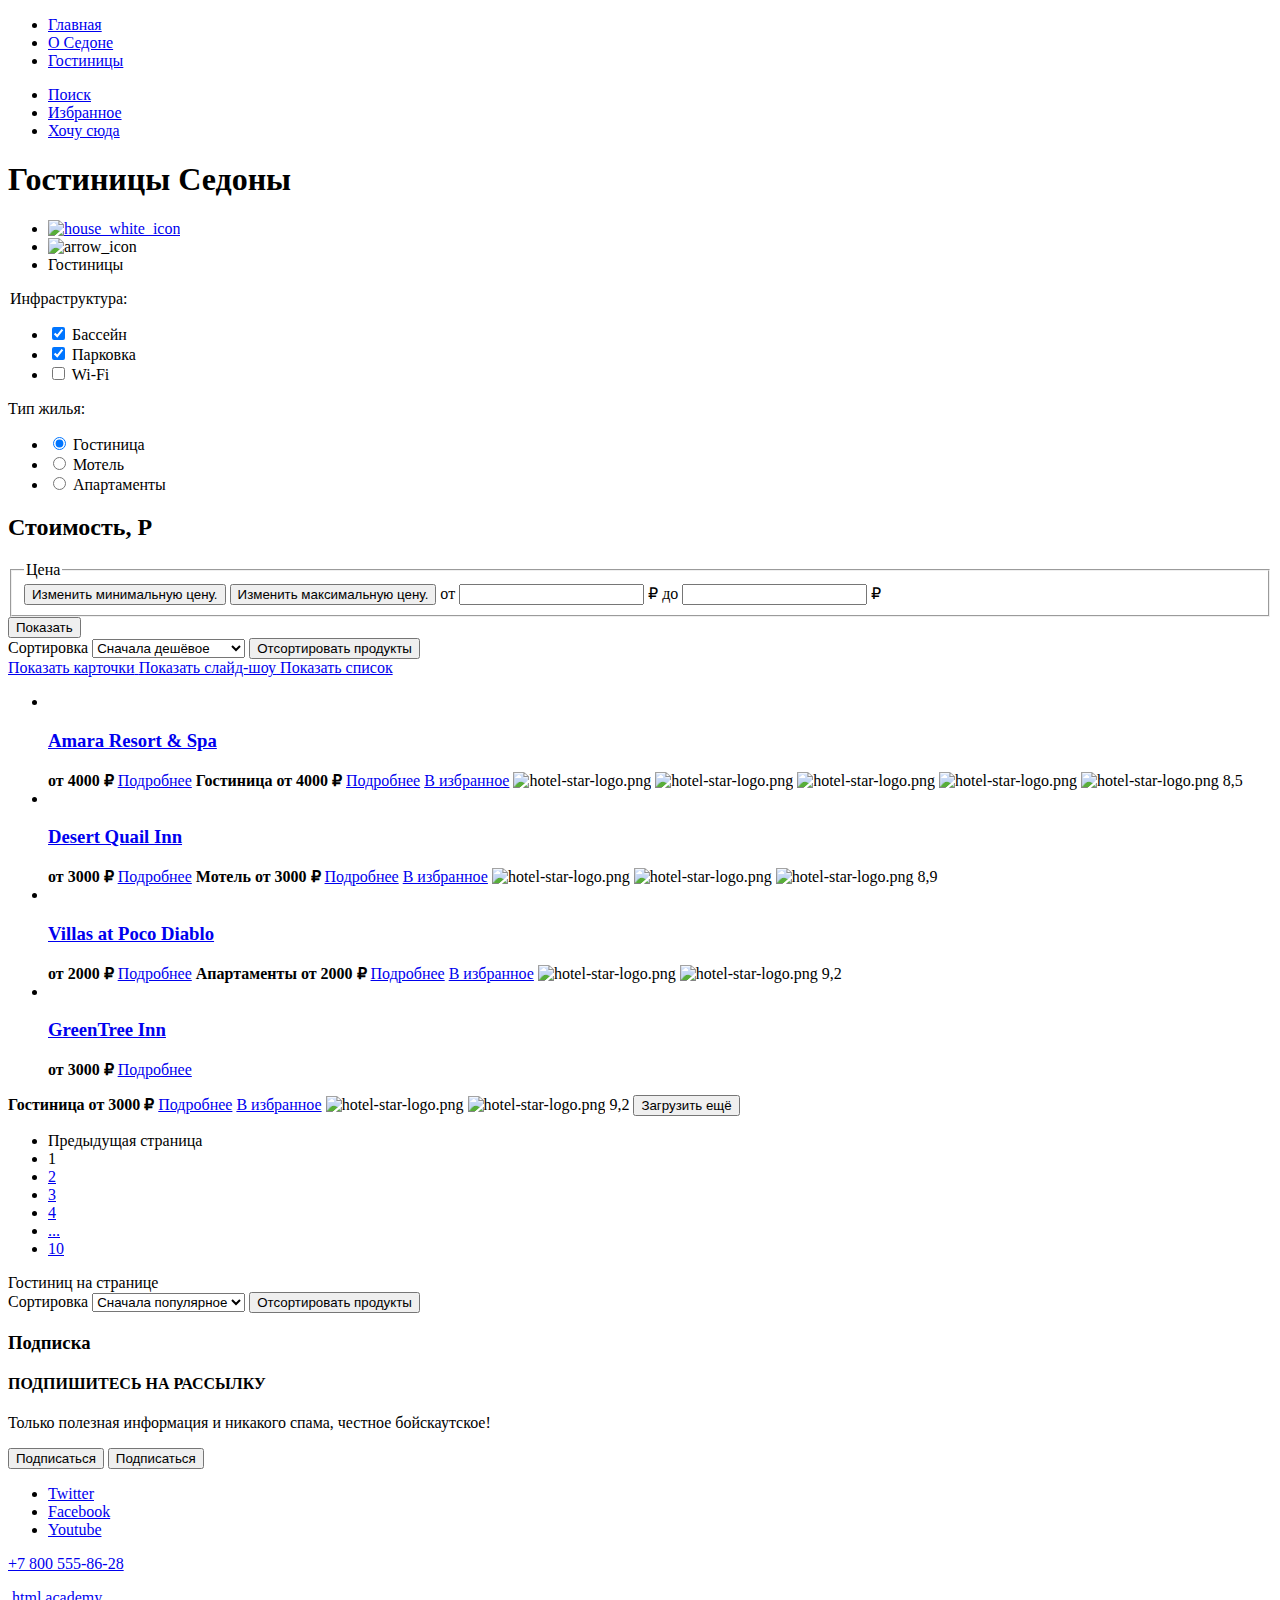
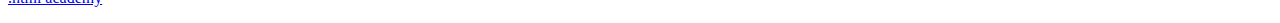
==== Catalog.html @ dd80fff0 "Update Catalog.html" ====
<!DOCTYPE html>
<html lang="ru">
  <head>
    <meta charset="utf-8">
    <title>Седона - гостиницы</title>
  </head>
  
  <body>
    <header class="page-header">
      <nav class="navigation">
        <ul class="navigation list">
          <li class="navigation-item">
            <a class="navigation-link" href="main-sedona.html">Главная</a>
          </li>
          <li class="navigation-item">
            <a class="navigation-link" href="about-sedona.html">О Седоне</a>
          </li>
          <li class="navigation-item">
            <a class="navigation-link" href="hotels-sedona.html">Гостиницы</a>
          </li>
        </ul>
        <ul class="navigation list for user">
          <li class="navigation-item">
            <a class="navigation-link" href="#"><span class="visually-hidden"></span>Поиск</a>
          </li>
          <li class="navigation-item">
            <a class="navigation-link" href="#"><span class="visually-hidden"></span>Избранное</a>
          </li>
          <li class="navigation-item">
            <a class="navigation-link" href="#">Хочу сюда</a>
          </li>
        </ul>
      </nav>
    </header>  
  <main class="main-inner">
      <header class="inner-header">
        <h1 class="inner-header-title">Гостиницы Седоны</h1>
        <ul class="breadcrumbs">
          <li class="breadcrumbs-item">
            <a class="navigation-link" href="index.html"><img class="logo" scr="" alt="house_white_icon"></a>
            <li>
              <img class="logo" scr="" alt="arrow_icon">
            </li>
          </li>
          <li class="breadcrumbs-item">
            <a class="breadcrumbs-link">Гостиницы</a>
          </li>
        </ul>   
          <legend class="catalog-filter-title">Инфраструктура:</legend>
          <ul class="catalog-filter-list">
            <li class="catalog-filter-item">
              <label class="control">
                <input class="visually-hidden control-input" type="checkbox" name="swimming-pool" checked>
                <span class="control-mark"></span>
            <span class="control-label">Бассейн</span>
              </label>
            </li>
            <li class="catalog-filter-item">
              <label class="control">
                <input class="visually-hidden control-input" type="checkbox" name="parking" checked>
                <span class="control-mark"></span>
            <span class="control-label">Парковка</span>
              </label>
            </li>
            <li class="catalog-filter-item">
              <label class="control">
                <input class="visually-hidden control-input" type="checkbox" name="wi-fi" >
                <span class="control-mark"></span>
            <span class="control-label">Wi-Fi</span>
              </label>
            </li>
            </ul>
          <section class="catalog-filter-title">Тип жилья:</legend>
          <ul class="catalog-filter-list">
            <li class="catalog-filter-item">
              <label class="control">
                <input class="visually-hidden control-input" type="radio" name="product-group" value="hotel" checked>
                <span class="control-mark"></span>
            <span class="control-label">Гостиница</span>
              </label>
            </li>
            <li class="catalog-filter-item">
              <label class="control">
                <input class="visually-hidden control-input" type="radio" name="product-group" value="motel" >
                <span class="control-mark"></span>
            <span class="control-label">Мотель</span>
              </label>
            </li>
            <li class="catalog-filter-item">
              <label class="control">
                <input class="visually-hidden control-input" type="radio" name="product-group" value="apartments">
                <span class="control-mark"></span>
            <span class="control-label">Апартаменты</span>
              </label>
            </li>
          </ul>
          <section class="catalog-hotels">
            <h2 class="catalog-filter-cost">Стоимость, Р</h2>
            <form class="catalog-filter" action="https://echo.htmlacademy.ru/" method="get">
              <fieldset class="catalog-filter-group">
                <legend class="catalog-filter-title">Цена</legend>
                <button class="range-toggle toggle-min" type="button">
                  <span class="visually-hidden">Изменить минимальную цену.</span>
                </button>
                <button class="range-toggle toggle-max" type="button">
                  <span class="visually-hidden">Изменить максимальную цену.</span>
                </button>
                <label class="catalog-filter-label">
                  от <input class="catalog-filter-input" type="number" name="min-price"> ₽
                </label>
                <label class="catalog-filter-label">
                  до <input class="catalog-filter-input" type="number" name="max-price"> ₽
                </label>
              </section>
              <button class="button" type="submit">Показать</button>
            </form>
            <form class="sorting-type">
              <label class="visually-hidden" for="sorting">Сортировка</label>
              <select class="select-control" id="sorting" name="sorting">
                <option value="cheap">Сначала дешёвое</option>
                <option value="popular">Сначала популярное</option>
                <option value="expensive">Сначала дорогое</option>
              </select>
              <button class="visually-hidden" type="submit">Отсортировать продукты</button>
            </form>
            <a class="button" href="#">
              <span class="visually-hidden">Показать карточки</span>
            </a>
            <a class="button" href="#">
              <span class="visually-hidden">Показать слайд-шоу</span>
            </a>
            <a class="button" href="#">
              <span class="visually-hidden">Показать список</span>
            </a>
            <ul class="hotels-list">
              <li class="hotels-card">
                <a class="hotels-card-link" href="#">
                  <img class="hotels-card-image" src="" alt="">
                  <h3 class="hotels-card-title">Amara Resort & Spa</h3>
                </a>
                <b class="hotels-card-price">от 4000 ₽</b>
                <a class="hotels-card-button button" href="#">Подробнее</a>
                <b class="hotels-id">Гостиница</b>
                <b class="hotels-card-price">от 4000 ₽</b>
                <a class="hotels-card-button button" href="#">Подробнее</a>
                <a class="hotels-favorites-button button" href="#">В избранное</a>
                <img class="hotels-stars-image" src="" alt="hotel-star-logo.png">
                <img class="hotels-stars-image" src="" alt="hotel-star-logo.png">
                <img class="hotels-stars-image" src="" alt="hotel-star-logo.png">
                <img class="hotels-stars-image" src="" alt="hotel-star-logo.png">
                <img class="hotels-stars-image" src="" alt="hotel-star-logo.png">
                <a class="hotels-rating">8,5</a>
              </li>
              <li class="hotels-card">
                <a class="hotels-card-link" href="#">
                  <img class="hotels-card-image" src="" alt="">
                  <h3 class="hotels-card-title">Desert Quail Inn</h3>
                </a>
                <b class="hotels-card-price">от 3000 ₽</b>
                <a class="hotels-card-button button" href="#">Подробнее</a>
                <b class="hotels-id">Мотель</b>
                <b class="hotels-card-price">от 3000 ₽</b>
                <a class="hotels-card-button button" href="#">Подробнее</a>
                <a class="hotels-favorites-button button" href="#">В избранное</a>
                <img class="hotels-stars-image" src="" alt="hotel-star-logo.png">
                <img class="hotels-stars-image" src="" alt="hotel-star-logo.png">
                <img class="hotels-stars-image" src="" alt="hotel-star-logo.png">
                <a class="hotels-rating">8,9</a>
              </li>
              <li class="hotels-card">
                <a class="hotels-card-link" href="#">
                  <img class="hotels-card-image" src="" alt="">
                  <h3 class="hotels-card-title">Villas at Poco Diablo</h3>
                </a>
                <b class="hotels-card-price">от 2000 ₽</b>
                <a class="hotels-card-button button" href="#">Подробнее</a>
                <b class="hotels-id">Апартаменты</b>
                <b class="hotels-card-price">от 2000 ₽</b>
                <a class="hotels-card-button button" href="#">Подробнее</a>
                <a class="hotels-favorites-button button" href="#">В избранное</a>
                <img class="hotels-stars-image" src="" alt="hotel-star-logo.png">
                <img class="hotels-stars-image" src="" alt="hotel-star-logo.png">
                <a class="hotels-rating">9,2</a>
              </li>
              <li class="hotels-card">
                <a class="hotels-card-link" href="#">
                  <img class="hotels-card-image" src="" alt="">
                  <h3 class="hotels-card-title">GreenTree Inn</h3>
                </a>
                <b class="hotels-card-price">от 3000 ₽</b>
                <a class="hotels-card-button button" href="#">Подробнее</a>
              </li>
            </ul>
                <b class="hotels-id">Гостиница</b>
                <b class="hotels-card-price">от 3000 ₽</b>
                <a class="hotels-card-button button" href="#">Подробнее</a>
                <a class="hotels-favorites-button button" href="#">В избранное</a>
                <img class="hotels-stars-image" src="" alt="hotel-star-logo.png">
                <img class="hotels-stars-image" src="" alt="hotel-star-logo.png">
                <a class="hotels-rating">9,2</a>
              </li>
            </ul>
            <button class="button pagination-show-more" type="button">Загрузить ещё</button>
            <ul class="pagination">
              <li class="pagination-item">
                <a class="pagination-link pagination-prev pagination-disabled">
                  <span class="visually-hidden">Предыдущая страница</span>
                </a>
              </li>
              <li class="pagination-item">
                <a class="pagination-link pagination-current">1</a>
              </li>
              <li class="pagination-item">
                <a class="pagination-link" href="#">2</a>
              </li>
              <li class="pagination-item">
                <a class="pagination-link" href="#">3</a>
              </li>
              <li class="pagination-item">
                <a class="pagination-link" href="#">4</a>
              </li>
              <li class="pagination-item">
                <a class="pagination-link" href="#">...</a>
              </li>
              <li class="pagination-item">
                <a class="pagination-link" href="#">10</a>
              </li>
            </ul>
<a class="hotels-on-pages">Гостиниц на странице</a>
            <form class="sorting-type">
              <label class="visually-hidden" for="sorting">Сортировка</label>
              <select class="select-control" id="sorting" name="sorting">
                <option value="popular">Сначала популярное</option>
                <option value="cheap">Сначала дешёвое</option>
                <option value="expensive">Сначала дорогое</option>
              </select>
              <button class="visually-hidden" type="submit">Отсортировать продукты</button>
            </form>
<section class="subscribe">
      <h3 class="visually-hidden">Подписка</h3>
      <h4 class="subscribe-title">ПОДПИШИТЕСЬ НА РАССЫЛКУ</h4>
      <p class="subscribe-description">Только полезная информация и никакого спама, честное бойскаутское!</p>
      <form class="newsletter-form" action="https://echo.htmlacademy.ru/" method="post">
      <p class="newsletter-email">
        <label class="visually-hidden" for="newsletter-email" id="newsletter-email" required></label>
      </p>
      <button class="button newsletter-button" type="submit">Подписаться</button>
      <button class="button newsletter-button" type="submit">
      <span class="visually-hidden">Подписаться</span>
    </button>
    </form>
    </section>
  </main>
    <footer class="page-footer">
      <section class="footer-social">
        <ul class="footer-social-list">
          <li class="footer-social-item">
            <a class="button" href="#">
              <span class="visually-hidden">Twitter</span>
            </a>
          </li>
          <li class="footer-social-item">
            <a class="button" href="#">
              <span class="visually-hidden">Facebook</span>
            </a>
          </li>
          <li class="footer-social-item">
            <a class="button" href="#">
              <span class="visually-hidden">Youtube</span>
            </a>
          </li>
        </ul>
        <a class="footer-contacts-address-phone" href="tel:+78005558628">+7 800 555-86-28</a>
        <p class="about-text"> <a class="htmlacademy-link" href="https://htmlacademy.ru/">.html academy</a></p>
      </section>
    </footer>
  </body>
</html>
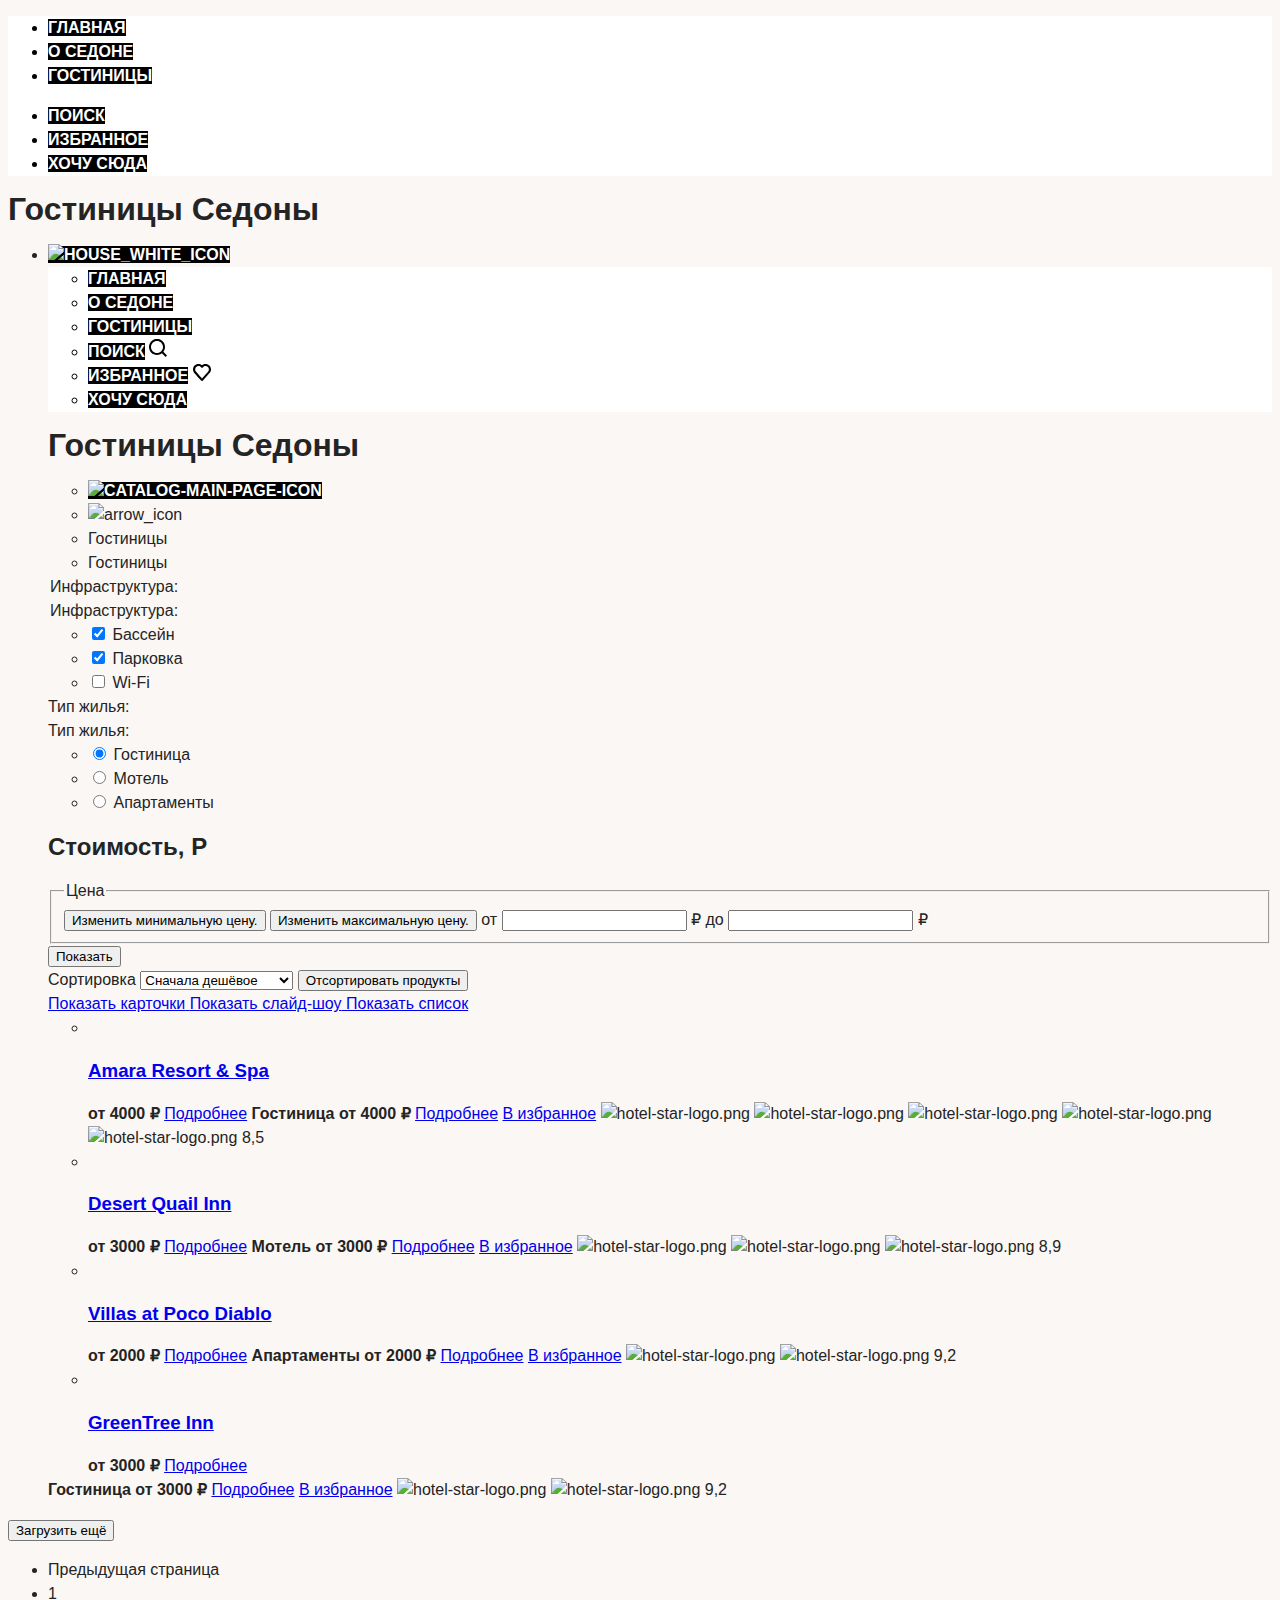
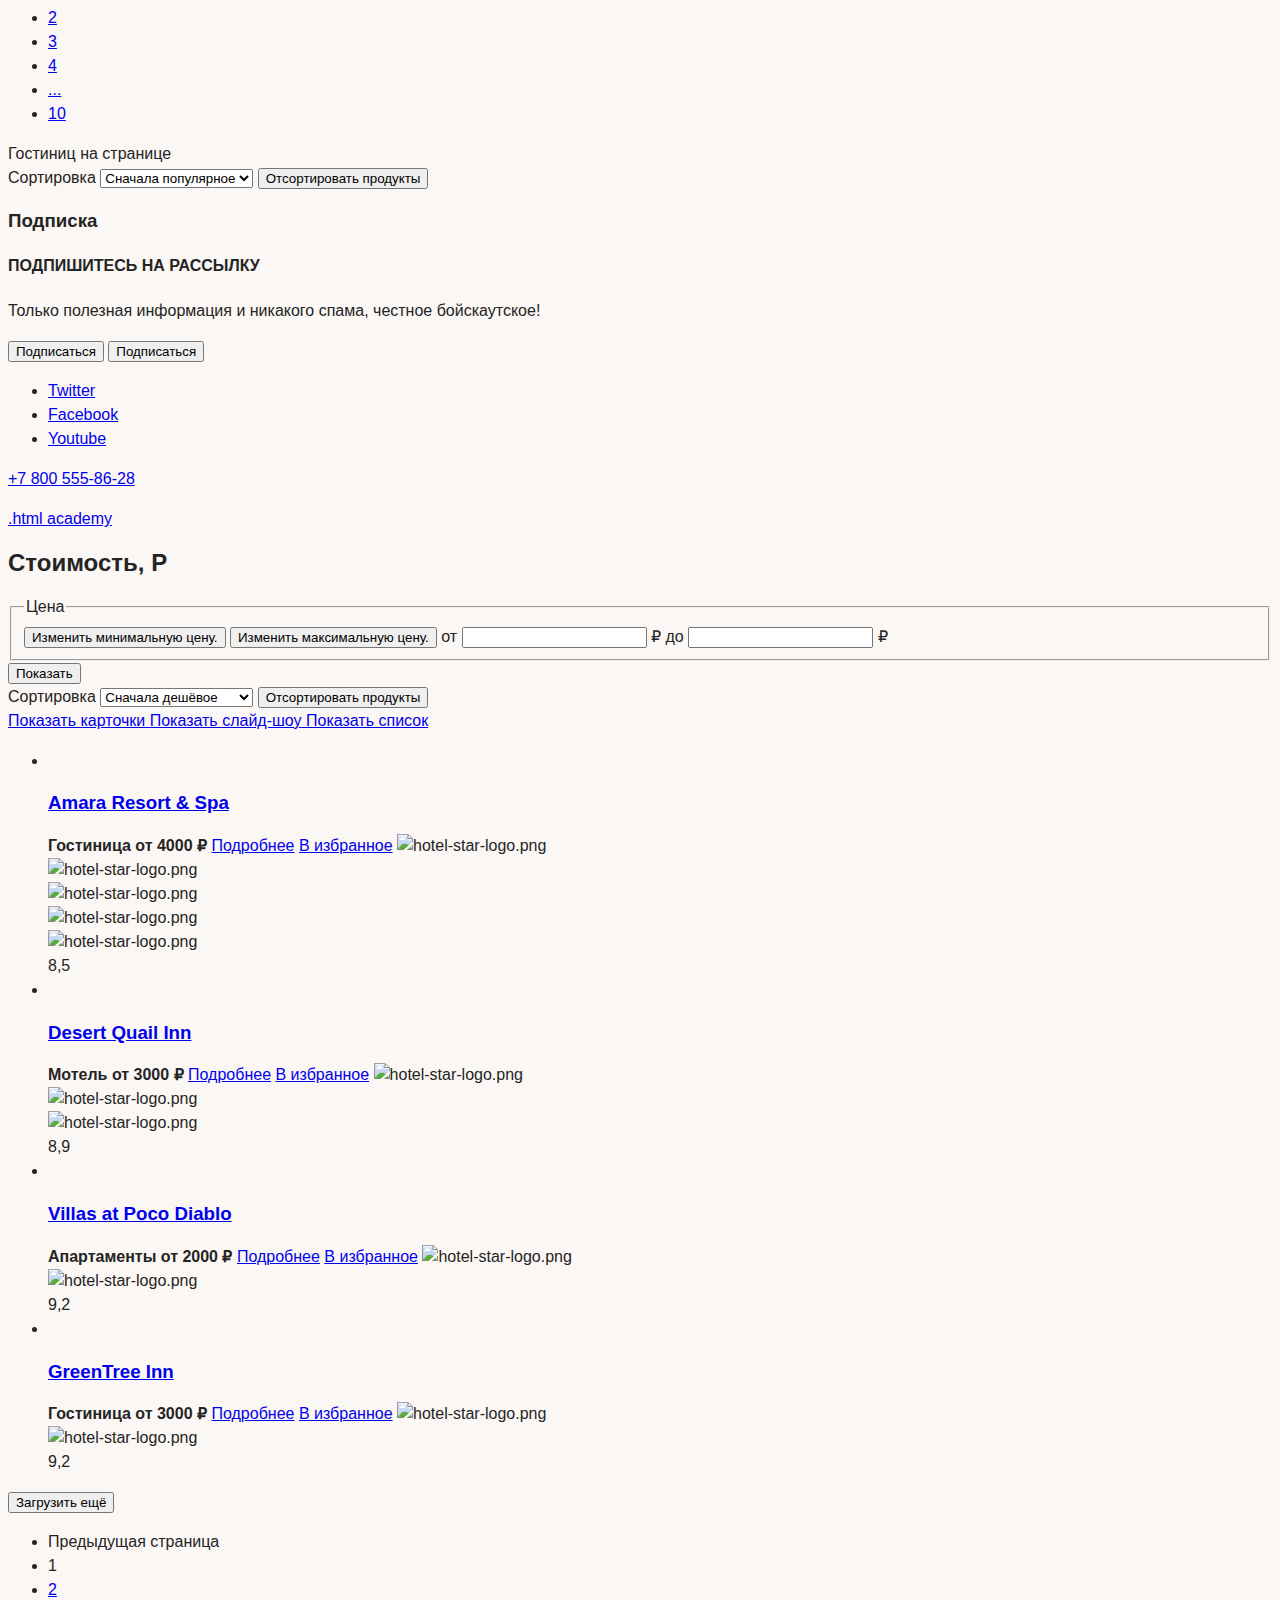
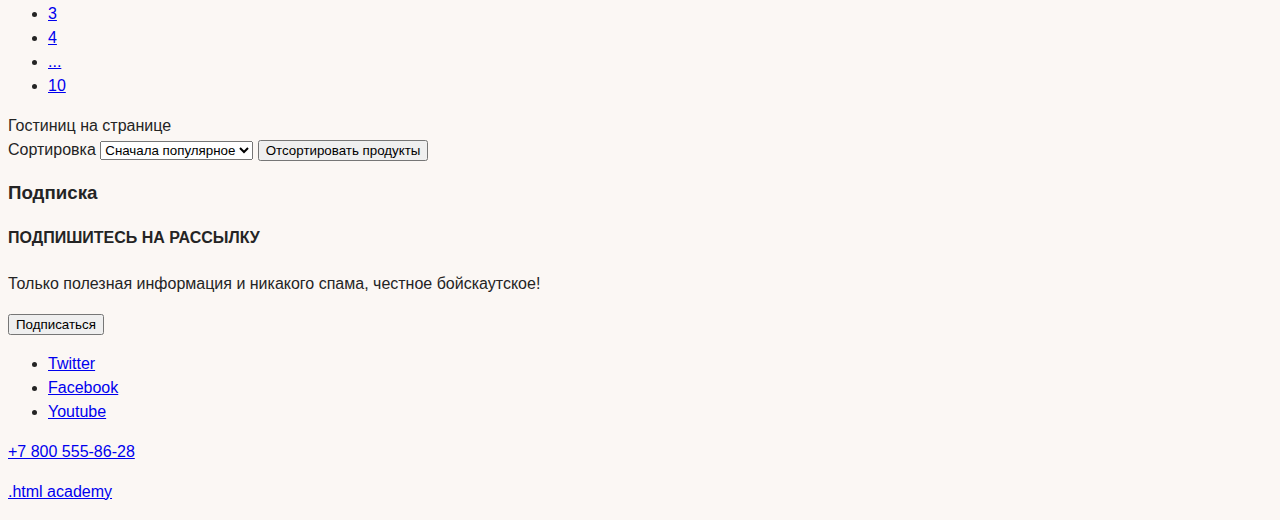
==== commit 4787e976: "с правками от 28-10-2021" ====
--- a/Catalog.html
+++ b/Catalog.html
@@ -1,5 +1,6 @@
 <!DOCTYPE html>
 <html lang="ru">
+
   <head>
     <meta charset="utf-8">
     <title>Седона - гостиницы</title>
@@ -38,9 +39,55 @@
         <ul class="breadcrumbs">
           <li class="breadcrumbs-item">
             <a class="navigation-link" href="index.html"><img class="logo" scr="" alt="house_white_icon"></a>
+
+   <head>
+      <meta charset="utf-8">
+      <title>Седона - гостиницы</title>
+      <link rel="stylesheet" href="styles/styles.css">
+   </head>
+   <body>
+      <header class="page-header">
+         <nav class="navigation">
+            <ul class="navigation list">
+               <li class="navigation-item">
+                  <a class="navigation-link" href="index.html">Главная</a>
+               </li>
+               <li class="navigation-item">
+                  <a class="navigation-link" href="about-sedona.html">О Седоне</a>
+               </li>
+               <li class="navigation-item">
+                  <a class="navigation-link" href="catalog.html">Гостиницы</a>
+               </li>
+               <li class="navigation-item">
+                  <a class="navigation-link" href="#">Поиск</a>
+                  <img class="icon" src="img/search-icon.svg" width="18" height="18" alt="search-icon">
+               </li>
+               <li class="navigation-item">
+                  <a class="navigation-link" href="#">Избранное</a>
+                  <img class="icon" src="img/heart-icon.svg" width="18" height="17" alt="heart-icon">
+               </li>
+               <li class="navigation-item">
+                  <a class="navigation-link" href="#">Хочу сюда</a>
+               </li>
+            </ul>
+         </nav>
+      </header>
+      <main class="main-inner">
+         <header class="inner-header">
+         <h1 class="inner-header-title">Гостиницы Седоны</h1>
+         <ul class="breadcrumbs">
+            <li class="breadcrumbs-item">
+               <a class="navigation-link" href="index.html">
+               <img class="Icon" scr="img/catalog-main-page-icon.svg" alt="catalog-main-page-icon"></a>
+
             <li>
-              <img class="logo" scr="" alt="arrow_icon">
-            </li>
+               <img class="icon" scr="" alt="arrow_icon">
+            </li>
+            </li>
+            <li class="breadcrumbs-item">
+               <a class="breadcrumbs-link">Гостиницы</a>
+            </li>
+
           </li>
           <li class="breadcrumbs-item">
             <a class="breadcrumbs-link">Гостиницы</a>
@@ -48,51 +95,63 @@
         </ul>   
           <legend class="catalog-filter-title">Инфраструктура:</legend>
           <ul class="catalog-filter-list">
+
+         </ul>
+         <legend class="catalog-filter-title">Инфраструктура:</legend>
+         <ul class="catalog-filter-list">
+
             <li class="catalog-filter-item">
-              <label class="control">
-                <input class="visually-hidden control-input" type="checkbox" name="swimming-pool" checked>
-                <span class="control-mark"></span>
-            <span class="control-label">Бассейн</span>
-              </label>
+               <label class="control">
+               <input class="visually-hidden control-input" type="checkbox" name="swimming-pool" checked>
+               <span class="control-mark"></span>
+               <span class="control-label">Бассейн</span>
+               </label>
             </li>
             <li class="catalog-filter-item">
-              <label class="control">
-                <input class="visually-hidden control-input" type="checkbox" name="parking" checked>
-                <span class="control-mark"></span>
-            <span class="control-label">Парковка</span>
-              </label>
+               <label class="control">
+               <input class="visually-hidden control-input" type="checkbox" name="parking" checked>
+               <span class="control-mark"></span>
+               <span class="control-label">Парковка</span>
+               </label>
             </li>
             <li class="catalog-filter-item">
-              <label class="control">
-                <input class="visually-hidden control-input" type="checkbox" name="wi-fi" >
-                <span class="control-mark"></span>
-            <span class="control-label">Wi-Fi</span>
-              </label>
-            </li>
+               <label class="control">
+               <input class="visually-hidden control-input" type="checkbox" name="wi-fi" >
+               <span class="control-mark"></span>
+               <span class="control-label">Wi-Fi</span>
+               </label>
+            </li>
+
             </ul>
           <section class="catalog-filter-title">Тип жилья:</legend>
           <ul class="catalog-filter-list">
+
+         </ul>
+         <section class="catalog-filter-title">Тип жилья:</section>
+         <ul class="catalog-filter-list">
+
             <li class="catalog-filter-item">
-              <label class="control">
-                <input class="visually-hidden control-input" type="radio" name="product-group" value="hotel" checked>
-                <span class="control-mark"></span>
-            <span class="control-label">Гостиница</span>
-              </label>
+               <label class="control">
+               <input class="visually-hidden control-input" type="radio" name="product-group" value="hotel" checked>
+               <span class="control-mark"></span>
+               <span class="control-label">Гостиница</span>
+               </label>
             </li>
             <li class="catalog-filter-item">
-              <label class="control">
-                <input class="visually-hidden control-input" type="radio" name="product-group" value="motel" >
-                <span class="control-mark"></span>
-            <span class="control-label">Мотель</span>
-              </label>
+               <label class="control">
+               <input class="visually-hidden control-input" type="radio" name="product-group" value="motel" >
+               <span class="control-mark"></span>
+               <span class="control-label">Мотель</span>
+               </label>
             </li>
             <li class="catalog-filter-item">
-              <label class="control">
-                <input class="visually-hidden control-input" type="radio" name="product-group" value="apartments">
-                <span class="control-mark"></span>
-            <span class="control-label">Апартаменты</span>
-              </label>
-            </li>
+               <label class="control">
+               <input class="visually-hidden control-input" type="radio" name="product-group" value="apartments">
+               <span class="control-mark"></span>
+               <span class="control-label">Апартаменты</span>
+               </label>
+            </li>
+
           </ul>
           <section class="catalog-hotels">
             <h2 class="catalog-filter-cost">Стоимость, Р</h2>
@@ -275,4 +334,176 @@
       </section>
     </footer>
   </body>
+
+         </ul>
+         <section class="catalog-hotels">
+            <h2 class="catalog-filter-cost">Стоимость, Р</h2>
+            <form class="catalog-filter" action="https://echo.htmlacademy.ru/" method="get">
+               <fieldset class="catalog-filter-group">
+               <legend class="catalog-filter-title">Цена</legend>
+               <button class="range-toggle toggle-min" type="button">
+               <span class="visually-hidden">Изменить минимальную цену.</span>
+               </button>
+               <button class="range-toggle toggle-max" type="button">
+               <span class="visually-hidden">Изменить максимальную цену.</span>
+               </button>
+               <label class="catalog-filter-label">
+               от <input class="catalog-filter-input" type="number" name="min-price"> ₽
+               </label>
+               <label class="catalog-filter-label">
+               до <input class="catalog-filter-input" type="number" name="max-price"> ₽
+               </label>
+         </section>
+         <button class="button" type="submit">Показать</button>
+         </form>
+         <form class="sorting-type">
+            <label class="visually-hidden" for="sorting">Сортировка</label>
+            <select class="select-control" id="sorting" name="sorting">
+               <option value="cheap">Сначала дешёвое</option>
+               <option value="popular">Сначала популярное</option>
+               <option value="expensive">Сначала дорогое</option>
+            </select>
+            <button class="visually-hidden" type="submit">Отсортировать продукты</button>
+         </form>
+         <a class="button" href="#">
+         <span class="visually-hidden">Показать карточки</span>
+         </a>
+         <a class="button" href="#">
+         <span class="visually-hidden">Показать слайд-шоу</span>
+         </a>
+         <a class="button" href="#">
+         <span class="visually-hidden">Показать список</span>
+         </a>
+         <ul class="hotels-list">
+            <li class="hotels-card">
+               <a class="hotels-card-link" href="#">
+                  <img class="hotels-card-image" src="" alt="">
+                  <h3 class="hotels-card-title">Amara Resort & Spa</h3>
+               </a>
+               <b class="hotels-id">Гостиница</b>
+               <b class="hotels-card-price">от 4000 ₽</b>
+               <a class="hotels-card-button button" href="#">Подробнее</a>
+               <a class="hotels-favorites-button button" href="#">В избранное</a>
+               <img class="hotels-stars-image" src="" alt="hotel-star-logo.png"><br>
+               <img class="hotels-stars-image" src="" alt="hotel-star-logo.png"><br>
+               <img class="hotels-stars-image" src="" alt="hotel-star-logo.png"><br>
+               <img class="hotels-stars-image" src="" alt="hotel-star-logo.png"><br>
+               <img class="hotels-stars-image" src="" alt="hotel-star-logo.png"><br>
+               <a class="hotels-rating">8,5</a>
+            </li>
+            <li class="hotels-card">
+               <a class="hotels-card-link" href="#">
+                  <img class="hotels-card-image" src="" alt="">
+                  <h3 class="hotels-card-title">Desert Quail Inn</h3>
+               </a>
+               <b class="hotels-id">Мотель</b>
+               <b class="hotels-card-price">от 3000 ₽</b>
+               <a class="hotels-card-button button" href="#">Подробнее</a>
+               <a class="hotels-favorites-button button" href="#">В избранное</a>
+               <img class="hotels-stars-image" src="" alt="hotel-star-logo.png"><br>
+               <img class="hotels-stars-image" src="" alt="hotel-star-logo.png"><br>
+               <img class="hotels-stars-image" src="" alt="hotel-star-logo.png"><br>
+               <a class="hotels-rating">8,9</a>
+            </li>
+            <li class="hotels-card">
+               <a class="hotels-card-link" href="#">
+                  <img class="hotels-card-image" src="" alt="">
+                  <h3 class="hotels-card-title">Villas at Poco Diablo</h3>
+               </a>
+               <b class="hotels-id">Апартаменты</b>
+               <b class="hotels-card-price">от 2000 ₽</b>
+               <a class="hotels-card-button button" href="#">Подробнее</a>
+               <a class="hotels-favorites-button button" href="#">В избранное</a>
+               <img class="hotels-stars-image" src="" alt="hotel-star-logo.png"><br>
+               <img class="hotels-stars-image" src="" alt="hotel-star-logo.png"><br>
+               <a class="hotels-rating">9,2</a>
+            </li>
+            <li class="hotels-card">
+               <a class="hotels-card-link" href="#">
+                  <img class="hotels-card-image" src="" alt="">
+                  <h3 class="hotels-card-title">GreenTree Inn</h3>
+               </a>
+               <b class="hotels-id">Гостиница</b>
+               <b class="hotels-card-price">от 3000 ₽</b>
+               <a class="hotels-card-button button" href="#">Подробнее</a>
+               <a class="hotels-favorites-button button" href="#">В избранное</a>
+               <img class="hotels-stars-image" src="" alt="hotel-star-logo.png"><br>
+               <img class="hotels-stars-image" src="" alt="hotel-star-logo.png"><br>
+               <a class="hotels-rating">9,2</a>
+            </li>
+         </ul>
+         <button class="button pagination-show-more" type="button">Загрузить ещё</button>
+         <ul class="pagination">
+            <li class="pagination-item">
+               <a class="pagination-link pagination-prev pagination-disabled">
+               <span class="visually-hidden">Предыдущая страница</span>
+               </a>
+            </li>
+            <li class="pagination-item">
+               <a class="pagination-link pagination-current">1</a>
+            </li>
+            <li class="pagination-item">
+               <a class="pagination-link" href="#">2</a>
+            </li>
+            <li class="pagination-item">
+               <a class="pagination-link" href="#">3</a>
+            </li>
+            <li class="pagination-item">
+               <a class="pagination-link" href="#">4</a>
+            </li>
+            <li class="pagination-item">
+               <a class="pagination-link" href="#">...</a>
+            </li>
+            <li class="pagination-item">
+               <a class="pagination-link" href="#">10</a>
+            </li>
+         </ul>
+         <a class="hotels-on-pages">Гостиниц на странице</a>
+         <form class="sorting-type">
+            <label class="visually-hidden" for="sorting">Сортировка</label>
+            <select class="select-control" id="sorting" name="sorting">
+               <option value="popular">Сначала популярное</option>
+               <option value="cheap">Сначала дешёвое</option>
+               <option value="expensive">Сначала дорогое</option>
+            </select>
+            <button class="visually-hidden" type="submit">Отсортировать продукты</button>
+         </form>
+         <section class="subscribe">
+            <h3 class="visually-hidden">Подписка</h3>
+            <h4 class="subscribe-title">ПОДПИШИТЕСЬ НА РАССЫЛКУ</h4>
+            <p class="subscribe-description">Только полезная информация и никакого спама, честное бойскаутское!</p>
+            <form class="newsletter-form" action="https://echo.htmlacademy.ru/" method="post">
+               <p class="newsletter-email">
+                  <label class="visually-hidden" for="newsletter-email" id="newsletter-email" required></label>
+               </p>
+               <button class="button newsletter-button" type="submit">
+               <span class="visually-hidden">Подписаться</span>
+               </button>
+            </form>
+         </section>
+      </main>
+      <footer class="page-footer">
+         <section class="footer-social">
+            <ul class="footer-social-list">
+               <li class="footer-social-item">
+                  <a class="button" href="#">
+                  <span class="visually-hidden">Twitter</span>
+                  </a>
+               </li>
+               <li class="footer-social-item">
+                  <a class="button" href="#">
+                  <span class="visually-hidden">Facebook</span>
+                  </a>
+               </li>
+               <li class="footer-social-item">
+                  <a class="button" href="#">
+                  <span class="visually-hidden">Youtube</span>
+                  </a>
+               </li>
+            </ul>
+            <a class="footer-contacts-address-phone" href="tel:+78005558628">+7 800 555-86-28</a>
+            <p class="about-text"> <a class="htmlacademy-link" href="https://htmlacademy.ru/">.html academy</a></p>
+         </section>
+      </footer>
+   </body>
 </html>
--- a/styles/styles.css
+++ b/styles/styles.css
@@ -0,0 +1,48 @@
+@font-face {
+    font-family: "PT Sans";
+    font-style: normal;
+    font-weight: 400;
+    src: url("fonts/pt-sans-regular.woff2") format("woff2");
+    font-display: swap;
+  }
+  
+  @font-face {
+    font-family: "PT Sans";
+    font-style: normal;
+    font-weight: 700;
+    src: url("fonts/pt-sans-bold.woff2") format("woff2");
+    font-display: swap;
+  }
+
+    body {
+        font-family: "PT Sans", sans-serif;
+        font-size: 16px;
+        line-height: 24px;
+        color: #242424;
+        background-color: #FBF7F4;
+      }
+
+      .page-header {
+        color: #000000;
+        background: #FFFFFF;
+      }
+
+      .navigation-link {
+        font-family: "PT Sans", sans-serif;
+        line-height: 22px;
+        font-weight: 700;
+        text-align: center;
+        color: #FFFFFF;
+        background-color: #000000;
+        text-decoration: none;
+        text-transform: uppercase;
+      }
+
+      .main-index {
+        color: #FFFFFF;
+        background-color: #000000;
+        background-image: url("img/sedona-index-background.jpg");
+          background-size: 100% auto;
+        background-repeat: no-repeat;
+      }
+
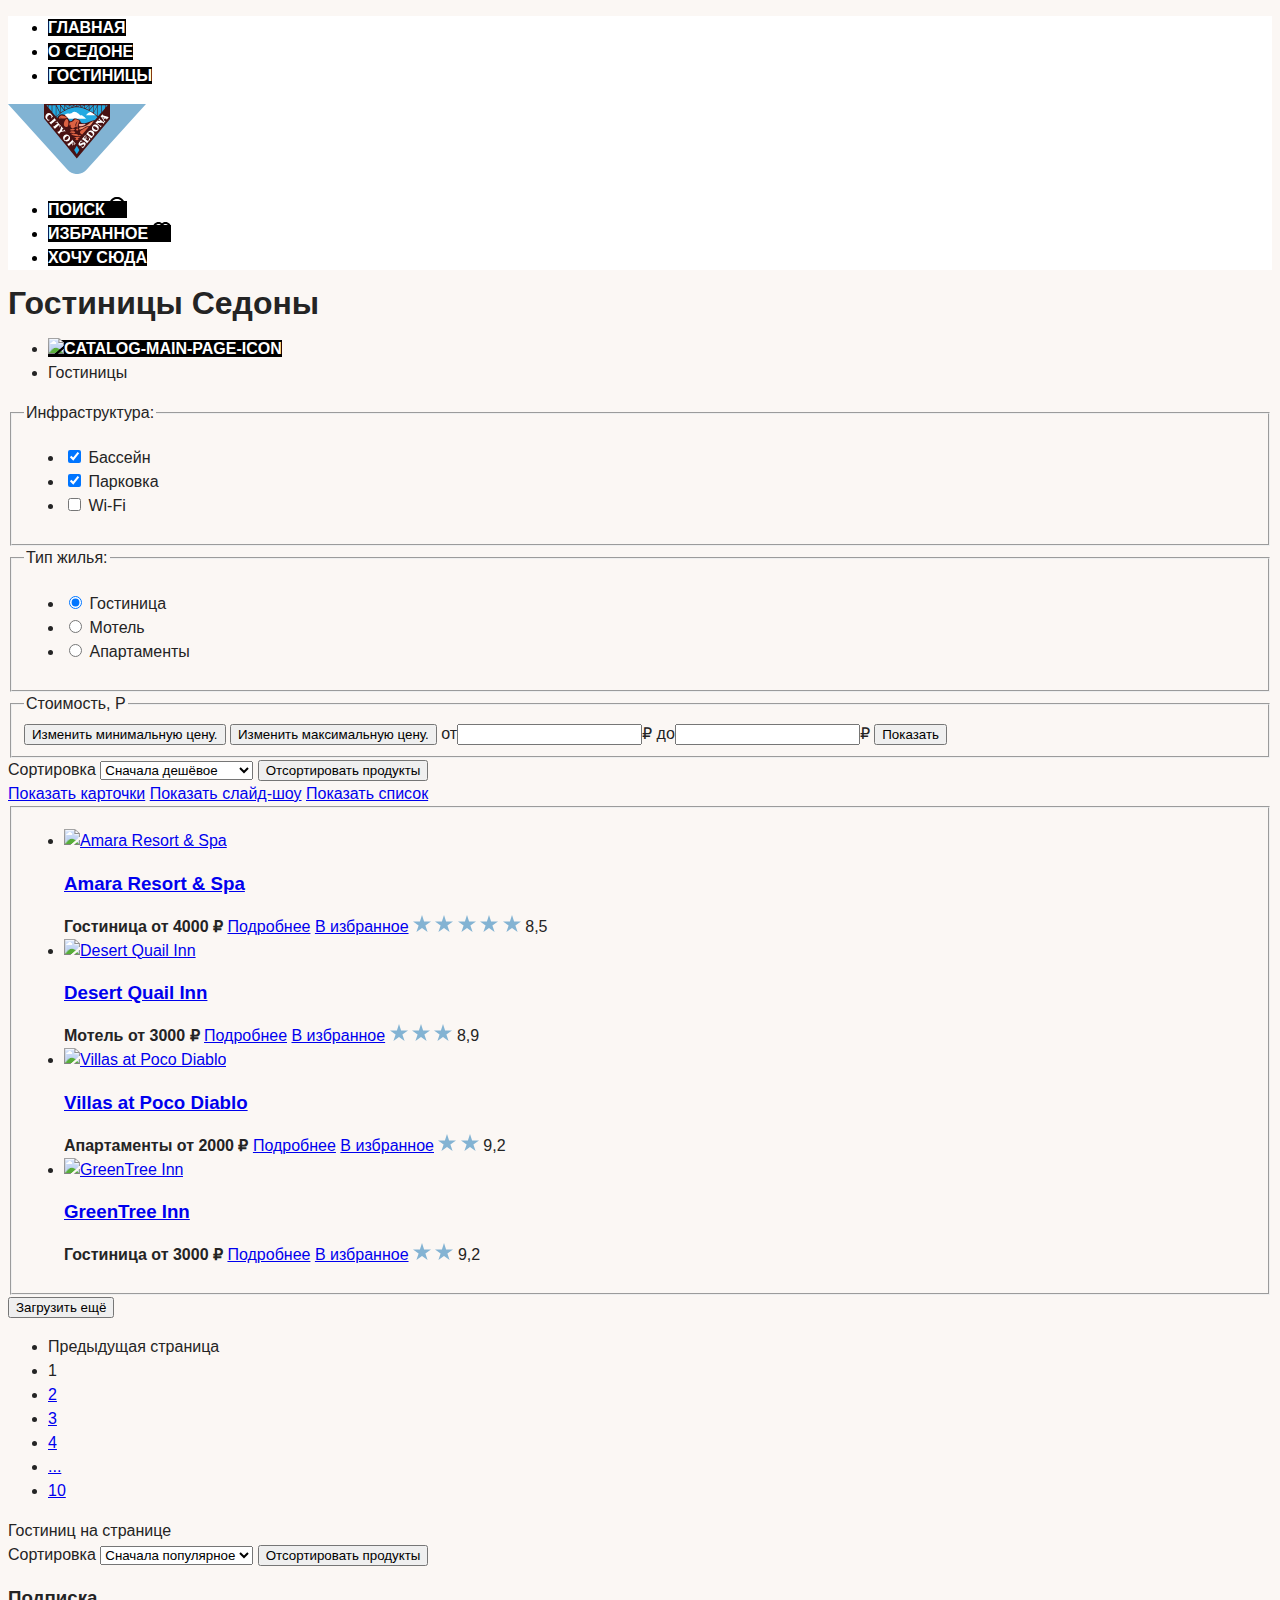
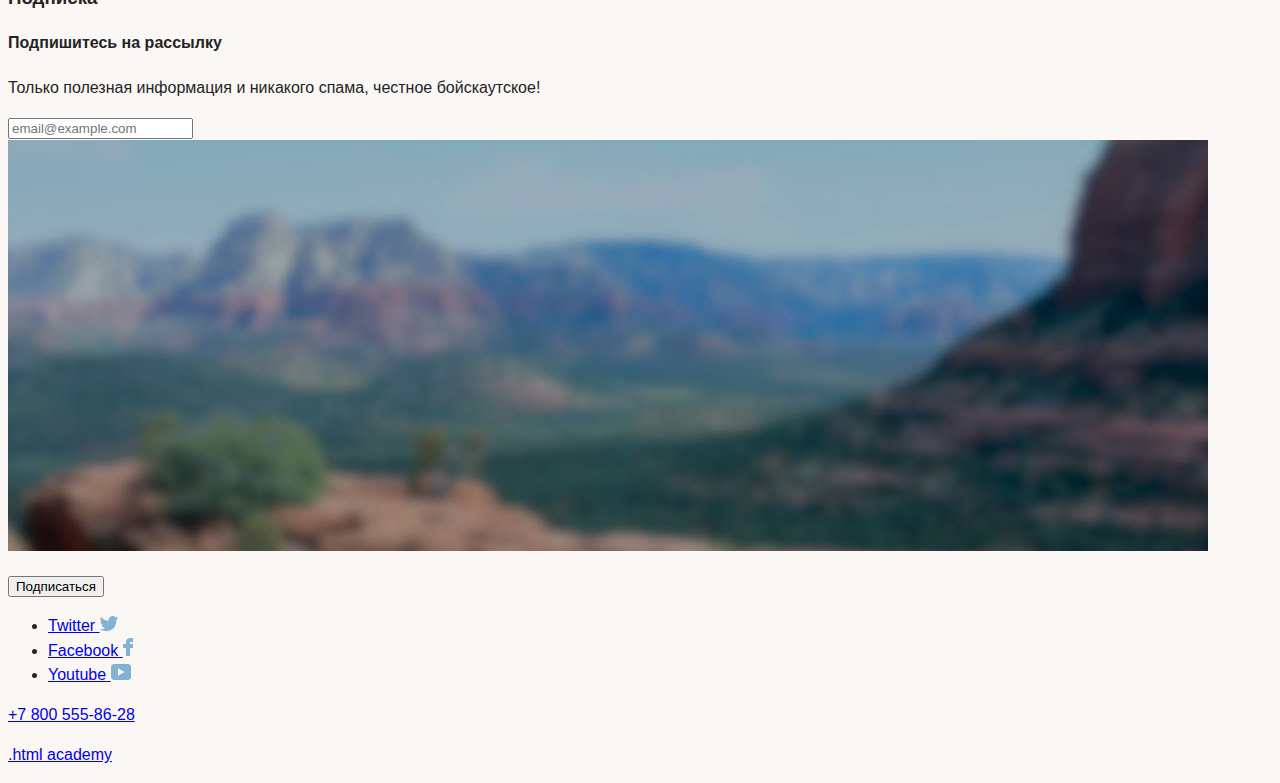
==== commit 84b2ce62: "Обновление от 07-11-2021" ====
--- a/Catalog.html
+++ b/Catalog.html
@@ -2,508 +2,283 @@
 <html lang="ru">
 
   <head>
-    <meta charset="utf-8">
+    <meta charset="UTF-8">
     <title>Седона - гостиницы</title>
+    <link rel="stylesheet" href="styles/styles.css">
   </head>
-  
+
   <body>
     <header class="page-header">
       <nav class="navigation">
         <ul class="navigation list">
           <li class="navigation-item">
-            <a class="navigation-link" href="main-sedona.html">Главная</a>
+            <a class="navigation-link" href="index.html">Главная</a>
           </li>
           <li class="navigation-item">
             <a class="navigation-link" href="about-sedona.html">О Седоне</a>
           </li>
           <li class="navigation-item">
-            <a class="navigation-link" href="hotels-sedona.html">Гостиницы</a>
+            <a class="navigation-link" href="catalog.html">Гостиницы</a>
           </li>
         </ul>
-        <ul class="navigation list for user">
-          <li class="navigation-item">
-            <a class="navigation-link" href="#"><span class="visually-hidden"></span>Поиск</a>
-          </li>
-          <li class="navigation-item">
-            <a class="navigation-link" href="#"><span class="visually-hidden"></span>Избранное</a>
+      
+          <a class="main-header-logo">
+            <img src="img/sedona-header-logo.svg" width="138" height="70" alt="Логотип сайта городка Седона">
+          </a>
+  
+        <ul class="navigation-list navigation-user">
+          <li class="navigation-item">
+        <a class="navigation-link" href="#">
+          <span class="visually-hidden">Поиск</span>
+            <img class="icon" src="img/search-icon.svg" width="18" height="18" alt="search-icon">
+          </a>
+          </li>
+          <li class="navigation-item">
+            <a class="navigation-link" href="#">
+            <span class="visually-hidden">Избранное</span>
+            <img class="icon" src="img/heart-icon.svg" width="18" height="17" alt="heart-icon">
+          </a>
           </li>
           <li class="navigation-item">
             <a class="navigation-link" href="#">Хочу сюда</a>
           </li>
-        </ul>
+          </ul>
       </nav>
-    </header>  
-  <main class="main-inner">
-      <header class="inner-header">
-        <h1 class="inner-header-title">Гостиницы Седоны</h1>
+    </header>
+
+    <main class="main-inner">
+      <h1 class="inner-header-title">Гостиницы Седоны</h1>
         <ul class="breadcrumbs">
           <li class="breadcrumbs-item">
-            <a class="navigation-link" href="index.html"><img class="logo" scr="" alt="house_white_icon"></a>
-
-   <head>
-      <meta charset="utf-8">
-      <title>Седона - гостиницы</title>
-      <link rel="stylesheet" href="styles/styles.css">
-   </head>
-   <body>
-      <header class="page-header">
-         <nav class="navigation">
-            <ul class="navigation list">
-               <li class="navigation-item">
-                  <a class="navigation-link" href="index.html">Главная</a>
-               </li>
-               <li class="navigation-item">
-                  <a class="navigation-link" href="about-sedona.html">О Седоне</a>
-               </li>
-               <li class="navigation-item">
-                  <a class="navigation-link" href="catalog.html">Гостиницы</a>
-               </li>
-               <li class="navigation-item">
-                  <a class="navigation-link" href="#">Поиск</a>
-                  <img class="icon" src="img/search-icon.svg" width="18" height="18" alt="search-icon">
-               </li>
-               <li class="navigation-item">
-                  <a class="navigation-link" href="#">Избранное</a>
-                  <img class="icon" src="img/heart-icon.svg" width="18" height="17" alt="heart-icon">
-               </li>
-               <li class="navigation-item">
-                  <a class="navigation-link" href="#">Хочу сюда</a>
-               </li>
-            </ul>
-         </nav>
-      </header>
-      <main class="main-inner">
-         <header class="inner-header">
-         <h1 class="inner-header-title">Гостиницы Седоны</h1>
-         <ul class="breadcrumbs">
-            <li class="breadcrumbs-item">
-               <a class="navigation-link" href="index.html">
-               <img class="Icon" scr="img/catalog-main-page-icon.svg" alt="catalog-main-page-icon"></a>
-
-            <li>
-               <img class="icon" scr="" alt="arrow_icon">
-            </li>
-            </li>
-            <li class="breadcrumbs-item">
-               <a class="breadcrumbs-link">Гостиницы</a>
-            </li>
-
+            <a class="navigation-link" href="index.html">
+            <img class="icon" scr="img/catalog-main-page-icon.svg" alt="catalog-main-page-icon"></a>
           </li>
           <li class="breadcrumbs-item">
             <a class="breadcrumbs-link">Гостиницы</a>
           </li>
-        </ul>   
+        </ul>
+
+        <fieldset class="catalog-filter-group">
           <legend class="catalog-filter-title">Инфраструктура:</legend>
-          <ul class="catalog-filter-list">
-
-         </ul>
-         <legend class="catalog-filter-title">Инфраструктура:</legend>
-         <ul class="catalog-filter-list">
-
-            <li class="catalog-filter-item">
-               <label class="control">
-               <input class="visually-hidden control-input" type="checkbox" name="swimming-pool" checked>
-               <span class="control-mark"></span>
-               <span class="control-label">Бассейн</span>
-               </label>
-            </li>
-            <li class="catalog-filter-item">
-               <label class="control">
-               <input class="visually-hidden control-input" type="checkbox" name="parking" checked>
-               <span class="control-mark"></span>
-               <span class="control-label">Парковка</span>
-               </label>
-            </li>
-            <li class="catalog-filter-item">
-               <label class="control">
-               <input class="visually-hidden control-input" type="checkbox" name="wi-fi" >
-               <span class="control-mark"></span>
-               <span class="control-label">Wi-Fi</span>
-               </label>
-            </li>
-
-            </ul>
-          <section class="catalog-filter-title">Тип жилья:</legend>
-          <ul class="catalog-filter-list">
-
-         </ul>
-         <section class="catalog-filter-title">Тип жилья:</section>
-         <ul class="catalog-filter-list">
-
-            <li class="catalog-filter-item">
-               <label class="control">
-               <input class="visually-hidden control-input" type="radio" name="product-group" value="hotel" checked>
-               <span class="control-mark"></span>
-               <span class="control-label">Гостиница</span>
-               </label>
-            </li>
-            <li class="catalog-filter-item">
-               <label class="control">
-               <input class="visually-hidden control-input" type="radio" name="product-group" value="motel" >
-               <span class="control-mark"></span>
-               <span class="control-label">Мотель</span>
-               </label>
-            </li>
-            <li class="catalog-filter-item">
-               <label class="control">
-               <input class="visually-hidden control-input" type="radio" name="product-group" value="apartments">
-               <span class="control-mark"></span>
-               <span class="control-label">Апартаменты</span>
-               </label>
-            </li>
-
+            <ul class="catalog-filter-list">
+              <li class="catalog-filter-item">
+                <label class="control">
+                  <input class="visually-hidden control-input" type="checkbox" name="swimming-pool" checked>
+                  <span class="control-mark"></span>
+                  <span class="control-label">Бассейн</span>
+                </label>
+              </li>
+              <li class="catalog-filter-item">
+                <label class="control">
+                  <input class="visually-hidden control-input" type="checkbox" name="parking" checked>
+                  <span class="control-mark"></span>
+                  <span class="control-label">Парковка</span>
+                </label>
+              </li>
+              <li class="catalog-filter-item">
+                <label class="control">
+                  <input class="visually-hidden control-input" type="checkbox" name="wi-fi" >
+                  <span class="control-mark"></span>
+                  <span class="control-label">Wi-Fi</span>
+                </label>
+              </li>
+            </ul>
+        </fieldset>
+
+        <fieldset class="catalog-filter-group">
+          <legend class="catalog-filter-title">Тип жилья:</legend>
+            <ul class="catalog-filter-list">
+              <li class="catalog-filter-item">
+                <label class="control">
+                  <input class="visually-hidden control-input" type="radio" name="product-group" value="hotel" checked>
+                  <span class="control-label">Гостиница</span>
+                </label>
+              </li>
+              <li class="catalog-filter-item">
+                <label class="control">
+                  <input class="visually-hidden control-input" type="radio" name="product-group" value="motel" >
+                  <span class="control-label">Мотель</span>
+                </label>
+              </li>
+              <li class="catalog-filter-item">
+                <label class="control">
+                  <input class="visually-hidden control-input" type="radio" name="product-group" value="apartments">
+                  <span class="control-label">Апартаменты</span>
+                </label>
+              </li>
+            </ul>
+        </fieldset>
+
+        <fieldset class="catalog-filter-group">
+          <legend class="catalog-filter-title">Стоимость, Р</legend>
+            <button class="range-toggle toggle-min" type="button">
+              <span class="visually-hidden">Изменить минимальную цену.</span>
+            </button>
+            <button class="range-toggle toggle-max" type="button">
+              <span class="visually-hidden">Изменить максимальную цену.</span>
+            </button>
+              <label class="catalog-filter-label">от<input class="catalog-filter-input" type="number" name="min-price">₽</label>
+              <label class="catalog-filter-label">до<input class="catalog-filter-input" type="number" name="max-price">₽</label>
+            <button class="button" type="submit">Показать</button>
+        </fieldset>
+
+        <form class="sorting-type">
+          <label class="visually-hidden" for="sorting">Сортировка</label>
+            <select class="select-control" id="sorting" name="sorting">
+              <option value="cheap">Сначала дешёвое</option>
+              <option value="popular">Сначала популярное</option>
+              <option value="expensive">Сначала дорогое</option>
+            </select>
+              <button class="visually-hidden" type="submit">Отсортировать продукты</button>
+        </form>
+
+        <a class="button" href="#"><span class="visually-hidden">Показать карточки</span></a>
+        <a class="button" href="#"><span class="visually-hidden">Показать слайд-шоу</span></a>
+        <a class="button" href="#"><span class="visually-hidden">Показать список</span></a>
+
+        <fieldset class="catalog-hotels-group">
+          <ul class="hotels-list">
+            <li class="hotels-card">
+              <a class="hotels-card-link" href="#">
+                <img class="hotels-card-image" src="" alt="Amara Resort & Spa">
+                <h3 class="hotels-card-title">Amara Resort & Spa</h3>
+              </a>
+                <b class="hotels-id">Гостиница</b>
+                <b class="hotels-card-price">от 4000 ₽</b>
+              <a class="hotels-card-button button" href="#">Подробнее</a>
+              <a class="hotels-favorites-button button" href="#">В избранное</a>
+                <img class="hotels-stars-icon" src="img/catalog-star-icon.svg" alt="catalog-star-icon">
+                <img class="hotels-stars-icon" src="img/catalog-star-icon.svg" alt="catalog-star-icon">
+                <img class="hotels-stars-icon" src="img/catalog-star-icon.svg" alt="catalog-star-icon">
+                <img class="hotels-stars-icon" src="img/catalog-star-icon.svg" alt="catalog-star-icon">
+                <img class="hotels-stars-icon" src="img/catalog-star-icon.svg" alt="catalog-star-icon">
+              <a class="hotels-rating">8,5</a>
+            </li>
+
+            <li class="hotels-card">
+              <a class="hotels-card-link" href="#">
+                <img class="hotels-card-image" src="" alt="Desert Quail Inn">
+                <h3 class="hotels-card-title">Desert Quail Inn</h3>
+              </a>
+                <b class="hotels-id">Мотель</b>
+                <b class="hotels-card-price">от 3000 ₽</b>
+              <a class="hotels-card-button button" href="#">Подробнее</a>
+              <a class="hotels-favorites-button button" href="#">В избранное</a>
+                <img class="hotels-stars-icon" src="img/catalog-star-icon.svg" alt="catalog-star-icon">
+                <img class="hotels-stars-icon" src="img/catalog-star-icon.svg" alt="catalog-star-icon">
+                <img class="hotels-stars-icon" src="img/catalog-star-icon.svg" alt="catalog-star-icon">
+              <a class="hotels-rating">8,9</a>
+            </li>
+
+            <li class="hotels-card">
+              <a class="hotels-card-link" href="#">
+                <img class="hotels-card-image" src="" alt="Villas at Poco Diablo">
+                <h3 class="hotels-card-title">Villas at Poco Diablo</h3>
+              </a>
+                <b class="hotels-id">Апартаменты</b>
+                <b class="hotels-card-price">от 2000 ₽</b>
+              <a class="hotels-card-button button" href="#">Подробнее</a>
+              <a class="hotels-favorites-button button" href="#">В избранное</a>
+                <img class="hotels-stars-icon" src="img/catalog-star-icon.svg" alt="catalog-star-icon">
+                <img class="hotels-stars-icon" src="img/catalog-star-icon.svg" alt="catalog-star-icon">
+              <a class="hotels-rating">9,2</a>
+            </li>
+
+            <li class="hotels-card">
+              <a class="hotels-card-link" href="#">
+                <img class="hotels-card-image" src="" alt="GreenTree Inn">
+                <h3 class="hotels-card-title">GreenTree Inn</h3>
+              </a>
+                <b class="hotels-id">Гостиница</b>
+                <b class="hotels-card-price">от 3000 ₽</b>
+              <a class="hotels-card-button button" href="#">Подробнее</a>
+              <a class="hotels-favorites-button button" href="#">В избранное</a>
+                <img class="hotels-stars-icon" src="img/catalog-star-icon.svg" alt="catalog-star-icon">
+                <img class="hotels-stars-icon" src="img/catalog-star-icon.svg" alt="catalog-star-icon">
+              <a class="hotels-rating">9,2</a>
+            </li>
           </ul>
-          <section class="catalog-hotels">
-            <h2 class="catalog-filter-cost">Стоимость, Р</h2>
-            <form class="catalog-filter" action="https://echo.htmlacademy.ru/" method="get">
-              <fieldset class="catalog-filter-group">
-                <legend class="catalog-filter-title">Цена</legend>
-                <button class="range-toggle toggle-min" type="button">
-                  <span class="visually-hidden">Изменить минимальную цену.</span>
-                </button>
-                <button class="range-toggle toggle-max" type="button">
-                  <span class="visually-hidden">Изменить максимальную цену.</span>
-                </button>
-                <label class="catalog-filter-label">
-                  от <input class="catalog-filter-input" type="number" name="min-price"> ₽
-                </label>
-                <label class="catalog-filter-label">
-                  до <input class="catalog-filter-input" type="number" name="max-price"> ₽
-                </label>
-              </section>
-              <button class="button" type="submit">Показать</button>
-            </form>
+        </fieldset>
+
+          <button class="button pagination-show-more" type="button">Загрузить ещё</button>
+            <ul class="pagination">
+              <li class="pagination-item">
+                <a class="pagination-link pagination-prev pagination-disabled">
+                  <span class="visually-hidden">Предыдущая страница</span>
+                </a>
+              </li>
+              <li class="pagination-item">
+                <a class="pagination-link pagination-current">1</a>
+              </li>
+              <li class="pagination-item">
+                <a class="pagination-link" href="#">2</a>
+              </li>
+              <li class="pagination-item">
+                <a class="pagination-link" href="#">3</a>
+              </li>
+              <li class="pagination-item">
+                <a class="pagination-link" href="#">4</a>
+              </li>
+              <li class="pagination-item">
+                <a class="pagination-link" href="#">...</a>
+              </li>
+              <li class="pagination-item">
+                <a class="pagination-link" href="#">10</a>
+              </li>
+            </ul>
+
+           <a class="hotels-on-pages">Гостиниц на странице</a>
             <form class="sorting-type">
               <label class="visually-hidden" for="sorting">Сортировка</label>
-              <select class="select-control" id="sorting" name="sorting">
-                <option value="cheap">Сначала дешёвое</option>
-                <option value="popular">Сначала популярное</option>
-                <option value="expensive">Сначала дорогое</option>
-              </select>
-              <button class="visually-hidden" type="submit">Отсортировать продукты</button>
+                <select class="select-control" id="sorting" name="sorting">
+                  <option value="popular">Сначала популярное</option>
+                  <option value="cheap">Сначала дешёвое</option>
+                  <option value="expensive">Сначала дорогое</option>
+                </select>
+                <button class="visually-hidden" type="submit">Отсортировать продукты</button>
             </form>
-            <a class="button" href="#">
-              <span class="visually-hidden">Показать карточки</span>
-            </a>
-            <a class="button" href="#">
-              <span class="visually-hidden">Показать слайд-шоу</span>
-            </a>
-            <a class="button" href="#">
-              <span class="visually-hidden">Показать список</span>
-            </a>
-            <ul class="hotels-list">
-              <li class="hotels-card">
-                <a class="hotels-card-link" href="#">
-                  <img class="hotels-card-image" src="" alt="">
-                  <h3 class="hotels-card-title">Amara Resort & Spa</h3>
-                </a>
-                <b class="hotels-card-price">от 4000 ₽</b>
-                <a class="hotels-card-button button" href="#">Подробнее</a>
-                <b class="hotels-id">Гостиница</b>
-                <b class="hotels-card-price">от 4000 ₽</b>
-                <a class="hotels-card-button button" href="#">Подробнее</a>
-                <a class="hotels-favorites-button button" href="#">В избранное</a>
-                <img class="hotels-stars-image" src="" alt="hotel-star-logo.png">
-                <img class="hotels-stars-image" src="" alt="hotel-star-logo.png">
-                <img class="hotels-stars-image" src="" alt="hotel-star-logo.png">
-                <img class="hotels-stars-image" src="" alt="hotel-star-logo.png">
-                <img class="hotels-stars-image" src="" alt="hotel-star-logo.png">
-                <a class="hotels-rating">8,5</a>
-              </li>
-              <li class="hotels-card">
-                <a class="hotels-card-link" href="#">
-                  <img class="hotels-card-image" src="" alt="">
-                  <h3 class="hotels-card-title">Desert Quail Inn</h3>
-                </a>
-                <b class="hotels-card-price">от 3000 ₽</b>
-                <a class="hotels-card-button button" href="#">Подробнее</a>
-                <b class="hotels-id">Мотель</b>
-                <b class="hotels-card-price">от 3000 ₽</b>
-                <a class="hotels-card-button button" href="#">Подробнее</a>
-                <a class="hotels-favorites-button button" href="#">В избранное</a>
-                <img class="hotels-stars-image" src="" alt="hotel-star-logo.png">
-                <img class="hotels-stars-image" src="" alt="hotel-star-logo.png">
-                <img class="hotels-stars-image" src="" alt="hotel-star-logo.png">
-                <a class="hotels-rating">8,9</a>
-              </li>
-              <li class="hotels-card">
-                <a class="hotels-card-link" href="#">
-                  <img class="hotels-card-image" src="" alt="">
-                  <h3 class="hotels-card-title">Villas at Poco Diablo</h3>
-                </a>
-                <b class="hotels-card-price">от 2000 ₽</b>
-                <a class="hotels-card-button button" href="#">Подробнее</a>
-                <b class="hotels-id">Апартаменты</b>
-                <b class="hotels-card-price">от 2000 ₽</b>
-                <a class="hotels-card-button button" href="#">Подробнее</a>
-                <a class="hotels-favorites-button button" href="#">В избранное</a>
-                <img class="hotels-stars-image" src="" alt="hotel-star-logo.png">
-                <img class="hotels-stars-image" src="" alt="hotel-star-logo.png">
-                <a class="hotels-rating">9,2</a>
-              </li>
-              <li class="hotels-card">
-                <a class="hotels-card-link" href="#">
-                  <img class="hotels-card-image" src="" alt="">
-                  <h3 class="hotels-card-title">GreenTree Inn</h3>
-                </a>
-                <b class="hotels-card-price">от 3000 ₽</b>
-                <a class="hotels-card-button button" href="#">Подробнее</a>
-              </li>
-            </ul>
-                <b class="hotels-id">Гостиница</b>
-                <b class="hotels-card-price">от 3000 ₽</b>
-                <a class="hotels-card-button button" href="#">Подробнее</a>
-                <a class="hotels-favorites-button button" href="#">В избранное</a>
-                <img class="hotels-stars-image" src="" alt="hotel-star-logo.png">
-                <img class="hotels-stars-image" src="" alt="hotel-star-logo.png">
-                <a class="hotels-rating">9,2</a>
-              </li>
-            </ul>
-            <button class="button pagination-show-more" type="button">Загрузить ещё</button>
-            <ul class="pagination">
-              <li class="pagination-item">
-                <a class="pagination-link pagination-prev pagination-disabled">
-                  <span class="visually-hidden">Предыдущая страница</span>
-                </a>
-              </li>
-              <li class="pagination-item">
-                <a class="pagination-link pagination-current">1</a>
-              </li>
-              <li class="pagination-item">
-                <a class="pagination-link" href="#">2</a>
-              </li>
-              <li class="pagination-item">
-                <a class="pagination-link" href="#">3</a>
-              </li>
-              <li class="pagination-item">
-                <a class="pagination-link" href="#">4</a>
-              </li>
-              <li class="pagination-item">
-                <a class="pagination-link" href="#">...</a>
-              </li>
-              <li class="pagination-item">
-                <a class="pagination-link" href="#">10</a>
-              </li>
-            </ul>
-<a class="hotels-on-pages">Гостиниц на странице</a>
-            <form class="sorting-type">
-              <label class="visually-hidden" for="sorting">Сортировка</label>
-              <select class="select-control" id="sorting" name="sorting">
-                <option value="popular">Сначала популярное</option>
-                <option value="cheap">Сначала дешёвое</option>
-                <option value="expensive">Сначала дорогое</option>
-              </select>
-              <button class="visually-hidden" type="submit">Отсортировать продукты</button>
-            </form>
-<section class="subscribe">
-      <h3 class="visually-hidden">Подписка</h3>
-      <h4 class="subscribe-title">ПОДПИШИТЕСЬ НА РАССЫЛКУ</h4>
-      <p class="subscribe-description">Только полезная информация и никакого спама, честное бойскаутское!</p>
-      <form class="newsletter-form" action="https://echo.htmlacademy.ru/" method="post">
-      <p class="newsletter-email">
-        <label class="visually-hidden" for="newsletter-email" id="newsletter-email" required></label>
-      </p>
-      <button class="button newsletter-button" type="submit">Подписаться</button>
-      <button class="button newsletter-button" type="submit">
-      <span class="visually-hidden">Подписаться</span>
-    </button>
-    </form>
-    </section>
-  </main>
-    <footer class="page-footer">
-      <section class="footer-social">
-        <ul class="footer-social-list">
-          <li class="footer-social-item">
-            <a class="button" href="#">
-              <span class="visually-hidden">Twitter</span>
-            </a>
-          </li>
-          <li class="footer-social-item">
-            <a class="button" href="#">
-              <span class="visually-hidden">Facebook</span>
-            </a>
-          </li>
-          <li class="footer-social-item">
-            <a class="button" href="#">
-              <span class="visually-hidden">Youtube</span>
-            </a>
-          </li>
-        </ul>
-        <a class="footer-contacts-address-phone" href="tel:+78005558628">+7 800 555-86-28</a>
-        <p class="about-text"> <a class="htmlacademy-link" href="https://htmlacademy.ru/">.html academy</a></p>
-      </section>
-    </footer>
+
+            <section class="subscribe">
+              <h3 class="visually-hidden">Подписка</h3>
+              <h4 class="subscribe-title">Подпишитесь на рассылку</h4>
+              <p class="subscribe-description">Только полезная информация и никакого спама, честное бойскаутское!</p>
+                <form class="newsletter-form" action="https://echo.htmlacademy.ru/" method="post">
+                 <p class="newsletter-email">
+                   <label class="visually-hidden" for="newsletter-email" id="newsletter-email" required></label>
+                     <input class="field" placeholder="email@example.com" type="email" name="newsletter-email" id="newsletter-email" required>
+                   <img class="subscribe-fon" src="img/subscribe-pic.jpg" width="1200" height="411" alt="subscribe-picture">
+                 </p>
+                  <button class="button newsletter-button" type="submit">
+                  <span class="visually-hidden">Подписаться</span>
+                  </button>
+                </form>
+              </section>
+        </main>
+
+        <footer class="page-footer">
+          <section class="footer-social">
+            <ul class="footer-social-list">
+              <li class="footer-social-item">
+                <a class="button" href="https://twitter.com/htmlacademy_ru"><span class="visually-hidden">Twitter</span>
+                  <img class="icon" src="img/twitter-logo.svg" width="18" height="15" alt="Twitter-logo">
+                </a>
+              </li>
+              <li class="footer-social-item">
+                <a class="button" href="https://www.facebook.com/htmlacademy"><span class="visually-hidden">Facebook</span>
+                  <img class="icon" src="img/facebook-logo.svg" width="10" height="18" alt="Facebook-logo">
+                </a>
+              </li>
+              <li class="footer-social-item">
+                <a class="button" href="https://www.youtube.com/c/HTMLAcademyRUS"><span class="visually-hidden">Youtube</span>
+                  <img class="icon" src="img/youtube-logo.svg" width="20" height="16" alt="Youtube-logo">
+                </a>
+              </li>
+            </ul>
+
+          <a class="footer-contacts-address-phone" href="tel:+78005558628">+7 800 555-86-28</a>
+          <p class="about-text"> <a class="htmlacademy-link" href="https://htmlacademy.ru/">.html academy</a></p>
+          </section>
+        </footer>
+        
   </body>
-
-         </ul>
-         <section class="catalog-hotels">
-            <h2 class="catalog-filter-cost">Стоимость, Р</h2>
-            <form class="catalog-filter" action="https://echo.htmlacademy.ru/" method="get">
-               <fieldset class="catalog-filter-group">
-               <legend class="catalog-filter-title">Цена</legend>
-               <button class="range-toggle toggle-min" type="button">
-               <span class="visually-hidden">Изменить минимальную цену.</span>
-               </button>
-               <button class="range-toggle toggle-max" type="button">
-               <span class="visually-hidden">Изменить максимальную цену.</span>
-               </button>
-               <label class="catalog-filter-label">
-               от <input class="catalog-filter-input" type="number" name="min-price"> ₽
-               </label>
-               <label class="catalog-filter-label">
-               до <input class="catalog-filter-input" type="number" name="max-price"> ₽
-               </label>
-         </section>
-         <button class="button" type="submit">Показать</button>
-         </form>
-         <form class="sorting-type">
-            <label class="visually-hidden" for="sorting">Сортировка</label>
-            <select class="select-control" id="sorting" name="sorting">
-               <option value="cheap">Сначала дешёвое</option>
-               <option value="popular">Сначала популярное</option>
-               <option value="expensive">Сначала дорогое</option>
-            </select>
-            <button class="visually-hidden" type="submit">Отсортировать продукты</button>
-         </form>
-         <a class="button" href="#">
-         <span class="visually-hidden">Показать карточки</span>
-         </a>
-         <a class="button" href="#">
-         <span class="visually-hidden">Показать слайд-шоу</span>
-         </a>
-         <a class="button" href="#">
-         <span class="visually-hidden">Показать список</span>
-         </a>
-         <ul class="hotels-list">
-            <li class="hotels-card">
-               <a class="hotels-card-link" href="#">
-                  <img class="hotels-card-image" src="" alt="">
-                  <h3 class="hotels-card-title">Amara Resort & Spa</h3>
-               </a>
-               <b class="hotels-id">Гостиница</b>
-               <b class="hotels-card-price">от 4000 ₽</b>
-               <a class="hotels-card-button button" href="#">Подробнее</a>
-               <a class="hotels-favorites-button button" href="#">В избранное</a>
-               <img class="hotels-stars-image" src="" alt="hotel-star-logo.png"><br>
-               <img class="hotels-stars-image" src="" alt="hotel-star-logo.png"><br>
-               <img class="hotels-stars-image" src="" alt="hotel-star-logo.png"><br>
-               <img class="hotels-stars-image" src="" alt="hotel-star-logo.png"><br>
-               <img class="hotels-stars-image" src="" alt="hotel-star-logo.png"><br>
-               <a class="hotels-rating">8,5</a>
-            </li>
-            <li class="hotels-card">
-               <a class="hotels-card-link" href="#">
-                  <img class="hotels-card-image" src="" alt="">
-                  <h3 class="hotels-card-title">Desert Quail Inn</h3>
-               </a>
-               <b class="hotels-id">Мотель</b>
-               <b class="hotels-card-price">от 3000 ₽</b>
-               <a class="hotels-card-button button" href="#">Подробнее</a>
-               <a class="hotels-favorites-button button" href="#">В избранное</a>
-               <img class="hotels-stars-image" src="" alt="hotel-star-logo.png"><br>
-               <img class="hotels-stars-image" src="" alt="hotel-star-logo.png"><br>
-               <img class="hotels-stars-image" src="" alt="hotel-star-logo.png"><br>
-               <a class="hotels-rating">8,9</a>
-            </li>
-            <li class="hotels-card">
-               <a class="hotels-card-link" href="#">
-                  <img class="hotels-card-image" src="" alt="">
-                  <h3 class="hotels-card-title">Villas at Poco Diablo</h3>
-               </a>
-               <b class="hotels-id">Апартаменты</b>
-               <b class="hotels-card-price">от 2000 ₽</b>
-               <a class="hotels-card-button button" href="#">Подробнее</a>
-               <a class="hotels-favorites-button button" href="#">В избранное</a>
-               <img class="hotels-stars-image" src="" alt="hotel-star-logo.png"><br>
-               <img class="hotels-stars-image" src="" alt="hotel-star-logo.png"><br>
-               <a class="hotels-rating">9,2</a>
-            </li>
-            <li class="hotels-card">
-               <a class="hotels-card-link" href="#">
-                  <img class="hotels-card-image" src="" alt="">
-                  <h3 class="hotels-card-title">GreenTree Inn</h3>
-               </a>
-               <b class="hotels-id">Гостиница</b>
-               <b class="hotels-card-price">от 3000 ₽</b>
-               <a class="hotels-card-button button" href="#">Подробнее</a>
-               <a class="hotels-favorites-button button" href="#">В избранное</a>
-               <img class="hotels-stars-image" src="" alt="hotel-star-logo.png"><br>
-               <img class="hotels-stars-image" src="" alt="hotel-star-logo.png"><br>
-               <a class="hotels-rating">9,2</a>
-            </li>
-         </ul>
-         <button class="button pagination-show-more" type="button">Загрузить ещё</button>
-         <ul class="pagination">
-            <li class="pagination-item">
-               <a class="pagination-link pagination-prev pagination-disabled">
-               <span class="visually-hidden">Предыдущая страница</span>
-               </a>
-            </li>
-            <li class="pagination-item">
-               <a class="pagination-link pagination-current">1</a>
-            </li>
-            <li class="pagination-item">
-               <a class="pagination-link" href="#">2</a>
-            </li>
-            <li class="pagination-item">
-               <a class="pagination-link" href="#">3</a>
-            </li>
-            <li class="pagination-item">
-               <a class="pagination-link" href="#">4</a>
-            </li>
-            <li class="pagination-item">
-               <a class="pagination-link" href="#">...</a>
-            </li>
-            <li class="pagination-item">
-               <a class="pagination-link" href="#">10</a>
-            </li>
-         </ul>
-         <a class="hotels-on-pages">Гостиниц на странице</a>
-         <form class="sorting-type">
-            <label class="visually-hidden" for="sorting">Сортировка</label>
-            <select class="select-control" id="sorting" name="sorting">
-               <option value="popular">Сначала популярное</option>
-               <option value="cheap">Сначала дешёвое</option>
-               <option value="expensive">Сначала дорогое</option>
-            </select>
-            <button class="visually-hidden" type="submit">Отсортировать продукты</button>
-         </form>
-         <section class="subscribe">
-            <h3 class="visually-hidden">Подписка</h3>
-            <h4 class="subscribe-title">ПОДПИШИТЕСЬ НА РАССЫЛКУ</h4>
-            <p class="subscribe-description">Только полезная информация и никакого спама, честное бойскаутское!</p>
-            <form class="newsletter-form" action="https://echo.htmlacademy.ru/" method="post">
-               <p class="newsletter-email">
-                  <label class="visually-hidden" for="newsletter-email" id="newsletter-email" required></label>
-               </p>
-               <button class="button newsletter-button" type="submit">
-               <span class="visually-hidden">Подписаться</span>
-               </button>
-            </form>
-         </section>
-      </main>
-      <footer class="page-footer">
-         <section class="footer-social">
-            <ul class="footer-social-list">
-               <li class="footer-social-item">
-                  <a class="button" href="#">
-                  <span class="visually-hidden">Twitter</span>
-                  </a>
-               </li>
-               <li class="footer-social-item">
-                  <a class="button" href="#">
-                  <span class="visually-hidden">Facebook</span>
-                  </a>
-               </li>
-               <li class="footer-social-item">
-                  <a class="button" href="#">
-                  <span class="visually-hidden">Youtube</span>
-                  </a>
-               </li>
-            </ul>
-            <a class="footer-contacts-address-phone" href="tel:+78005558628">+7 800 555-86-28</a>
-            <p class="about-text"> <a class="htmlacademy-link" href="https://htmlacademy.ru/">.html academy</a></p>
-         </section>
-      </footer>
-   </body>
 </html>
--- a/styles/styles.css
+++ b/styles/styles.css
@@ -1,48 +1,48 @@
 @font-face {
-    font-family: "PT Sans";
-    font-style: normal;
-    font-weight: 400;
-    src: url("fonts/pt-sans-regular.woff2") format("woff2");
-    font-display: swap;
-  }
+  font-family: "PT Sans";
+  font-style: normal;
+  font-weight: 400;
+  src: url("fonts/pt-sans-regular.woff2") format("woff2");
+  font-display: swap;
+}
   
-  @font-face {
-    font-family: "PT Sans";
-    font-style: normal;
-    font-weight: 700;
-    src: url("fonts/pt-sans-bold.woff2") format("woff2");
-    font-display: swap;
-  }
+@font-face {
+  font-family: "PT Sans";
+  font-style: normal;
+  font-weight: 700;
+  src: url("fonts/pt-sans-bold.woff2") format("woff2");
+  font-display: swap;
+}
 
-    body {
-        font-family: "PT Sans", sans-serif;
-        font-size: 16px;
-        line-height: 24px;
-        color: #242424;
-        background-color: #FBF7F4;
-      }
+body {
+  font-family: "PT Sans", sans-serif;
+  font-size: 16px;
+  line-height: 24px;
+  color: #242424;
+  background-color: #FBF7F4;
+}
 
-      .page-header {
-        color: #000000;
-        background: #FFFFFF;
-      }
+.page-header {
+  color: #000000;
+  background: #FFFFFF;
+}
 
-      .navigation-link {
-        font-family: "PT Sans", sans-serif;
-        line-height: 22px;
-        font-weight: 700;
-        text-align: center;
-        color: #FFFFFF;
-        background-color: #000000;
-        text-decoration: none;
-        text-transform: uppercase;
-      }
+.navigation-link {
+  font-family: "PT Sans", sans-serif;
+  line-height: 22px;
+  font-weight: 700;
+  text-align: center;
+  color: #FFFFFF;
+  background-color: #000000;
+  text-decoration: none;
+  text-transform: uppercase;
+}
 
-      .main-index {
-        color: #FFFFFF;
-        background-color: #000000;
-        background-image: url("img/sedona-index-background.jpg");
-          background-size: 100% auto;
-        background-repeat: no-repeat;
-      }
+.main-index {
+  color: #FFFFFF;
+  background-color: #000000;
+  background-image: url("img/sedona-index-background.jpg");
+  background-size: 100% auto;
+  background-repeat: no-repeat;
+}
 
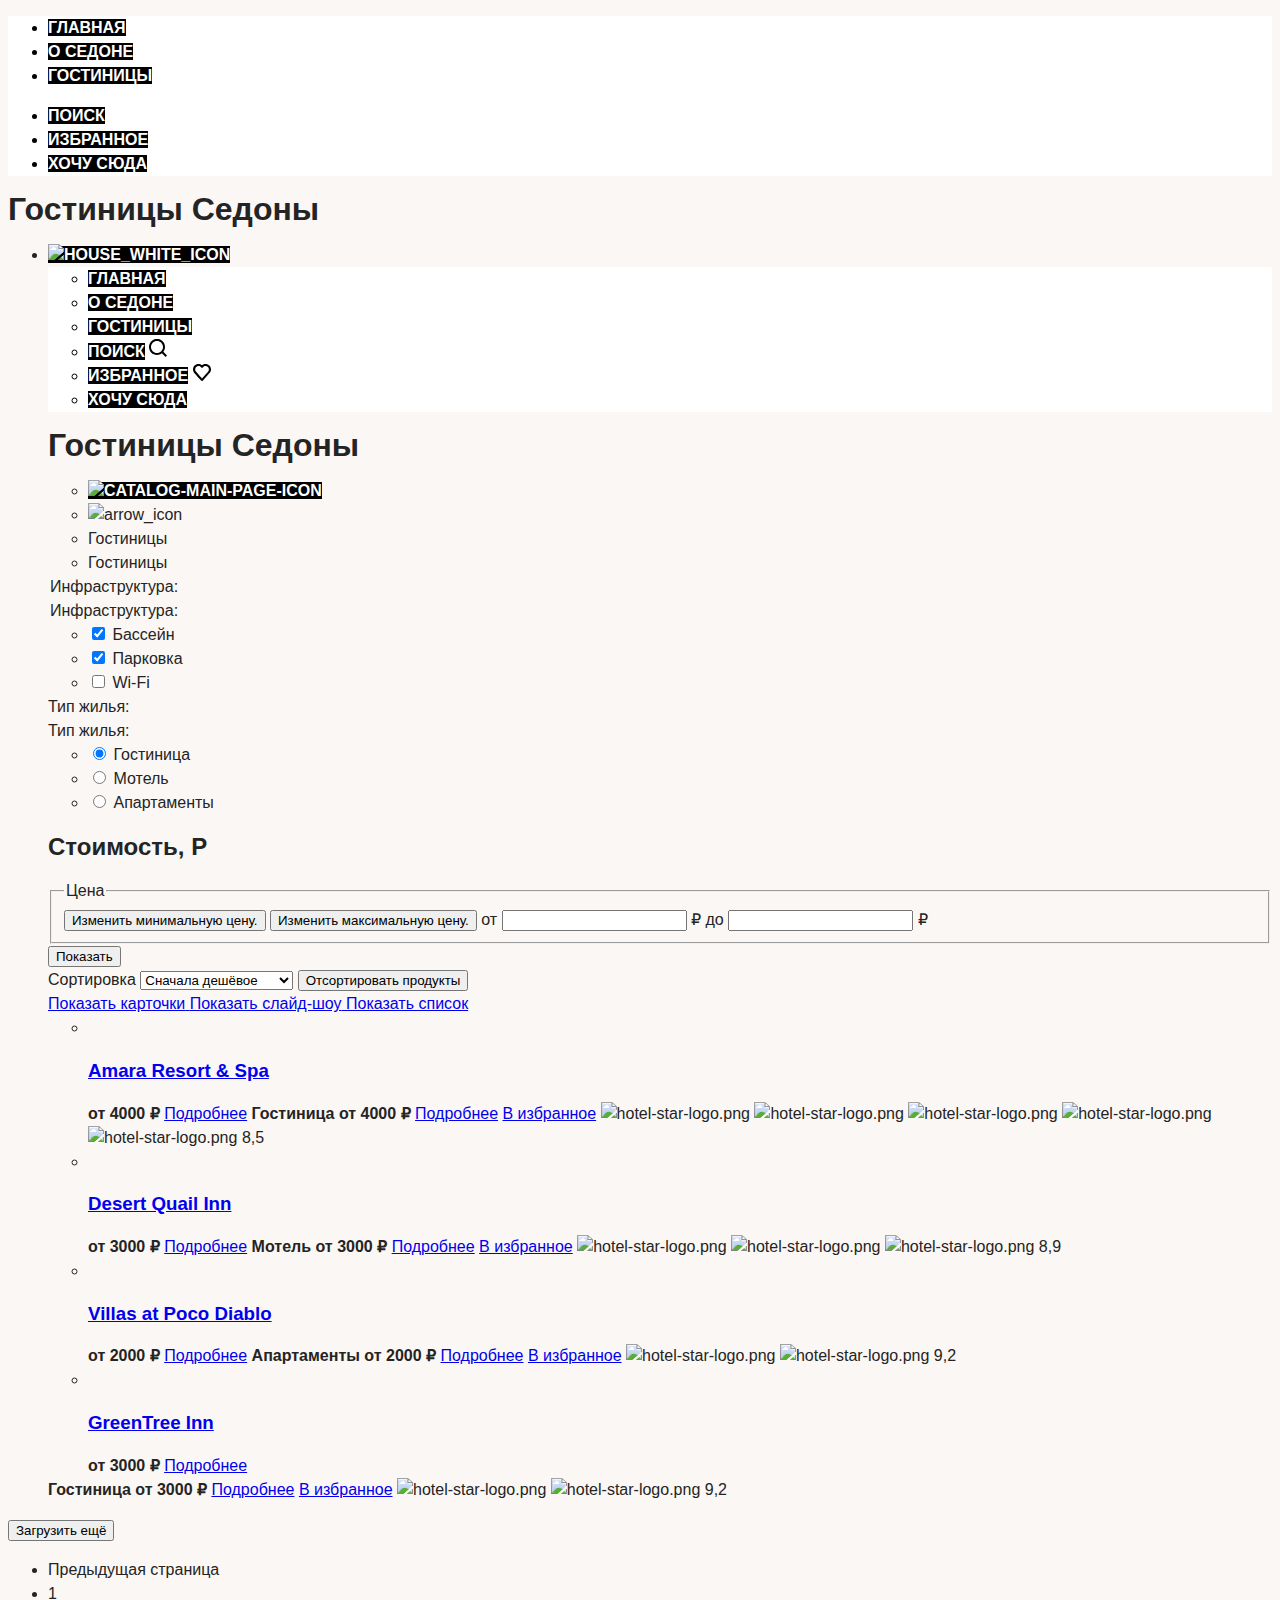
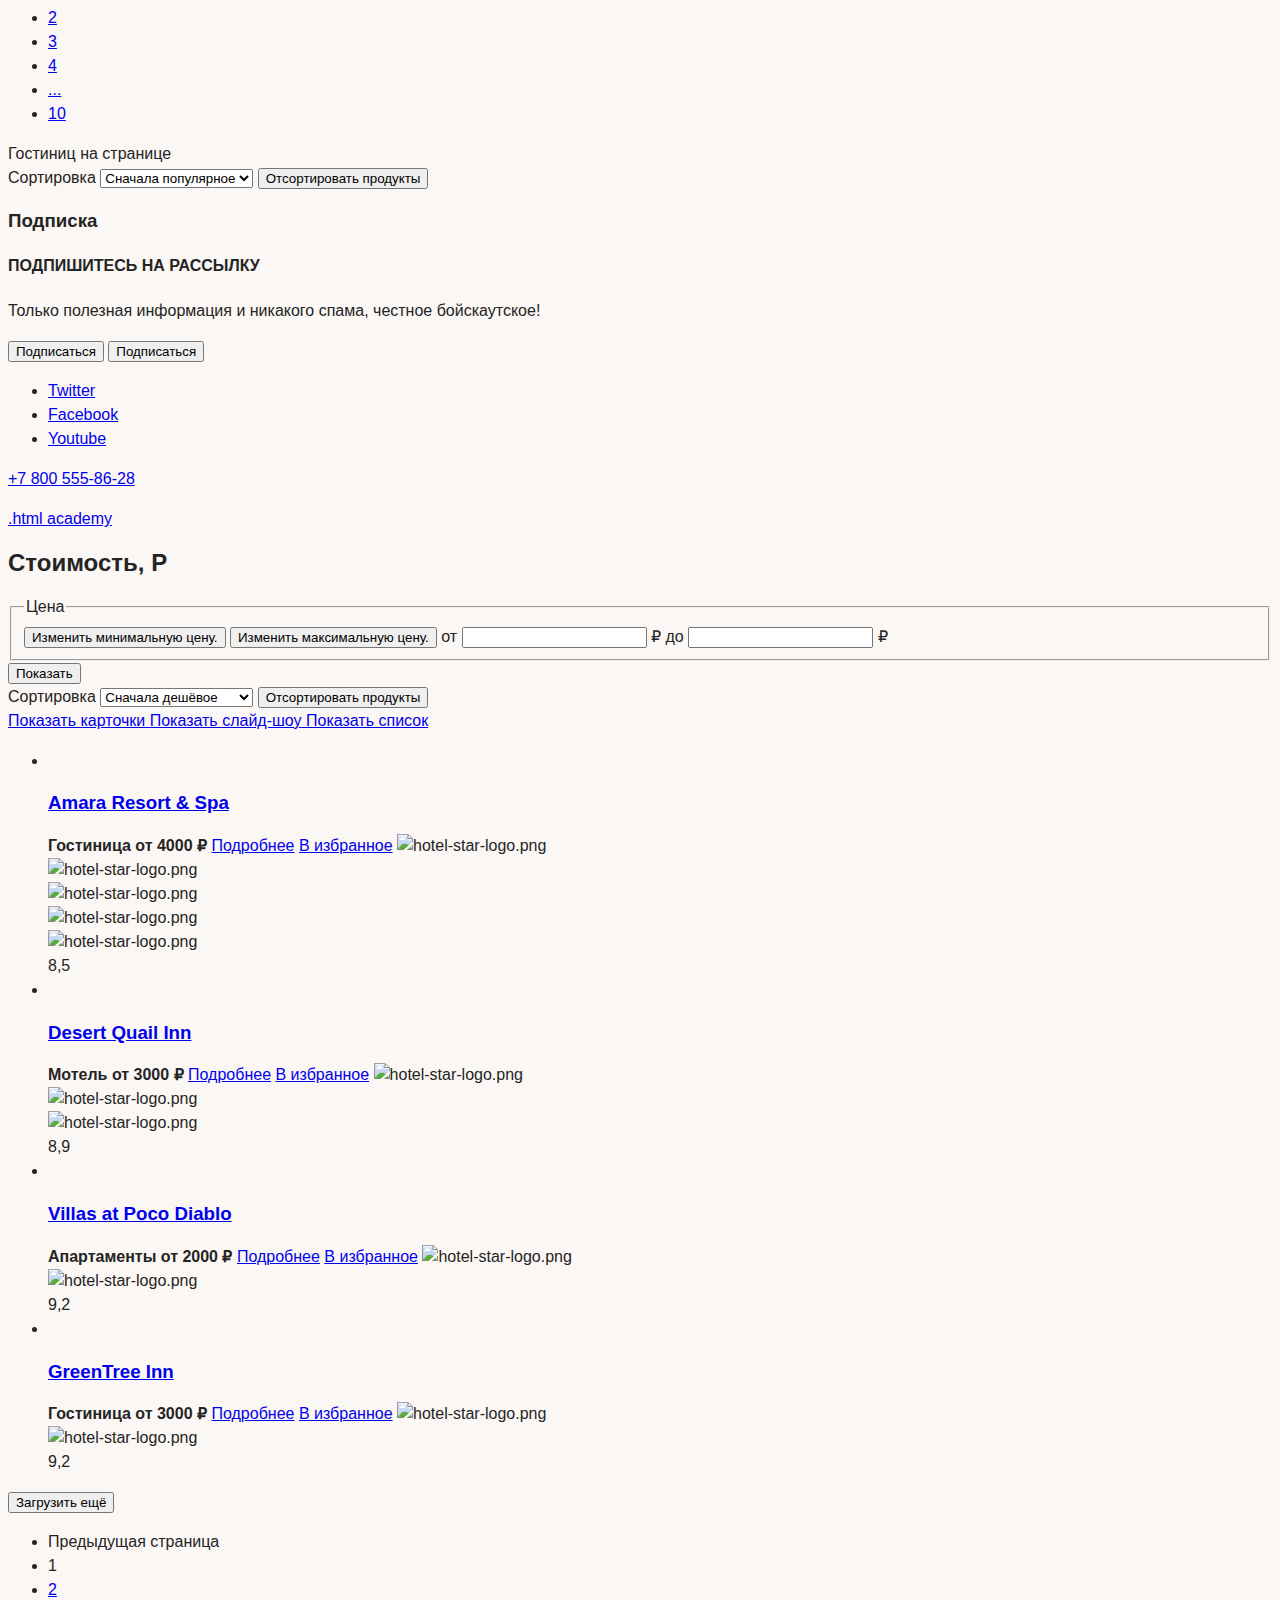
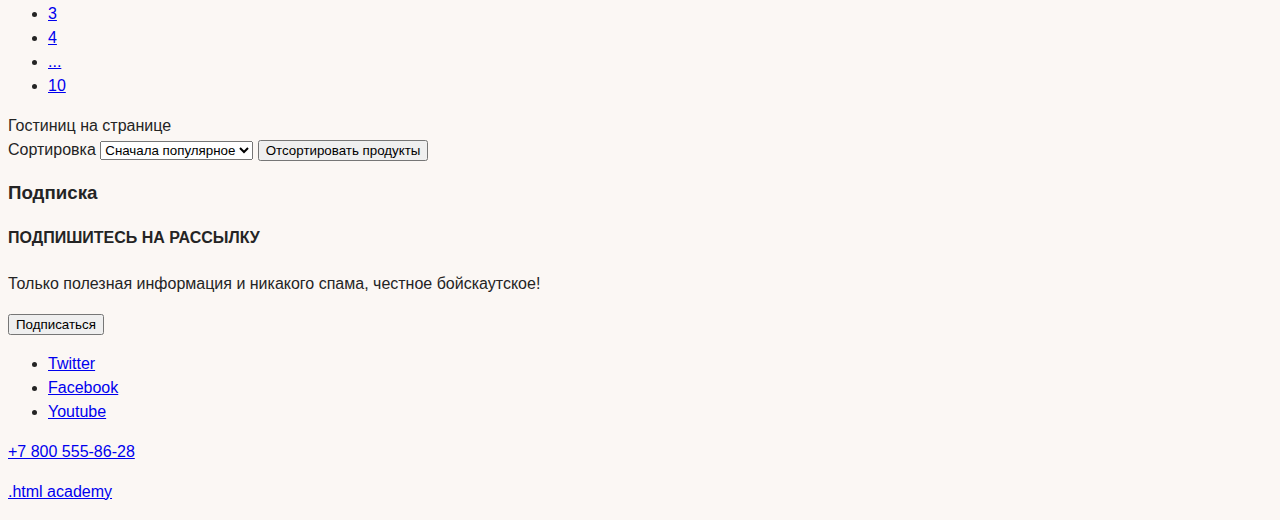
==== commit 09a9ee94: "Merge branch 'master' of https://github.com/rashid79/31357-sedona-32" ====
--- a/Catalog.html
+++ b/Catalog.html
@@ -2,205 +2,264 @@
 <html lang="ru">
 
   <head>
-    <meta charset="UTF-8">
+    <meta charset="utf-8">
     <title>Седона - гостиницы</title>
-    <link rel="stylesheet" href="styles/styles.css">
   </head>
-
+  
   <body>
     <header class="page-header">
       <nav class="navigation">
         <ul class="navigation list">
           <li class="navigation-item">
-            <a class="navigation-link" href="index.html">Главная</a>
+            <a class="navigation-link" href="main-sedona.html">Главная</a>
           </li>
           <li class="navigation-item">
             <a class="navigation-link" href="about-sedona.html">О Седоне</a>
           </li>
           <li class="navigation-item">
-            <a class="navigation-link" href="catalog.html">Гостиницы</a>
+            <a class="navigation-link" href="hotels-sedona.html">Гостиницы</a>
           </li>
         </ul>
-      
-          <a class="main-header-logo">
-            <img src="img/sedona-header-logo.svg" width="138" height="70" alt="Логотип сайта городка Седона">
-          </a>
-  
-        <ul class="navigation-list navigation-user">
+        <ul class="navigation list for user">
           <li class="navigation-item">
-        <a class="navigation-link" href="#">
-          <span class="visually-hidden">Поиск</span>
-            <img class="icon" src="img/search-icon.svg" width="18" height="18" alt="search-icon">
-          </a>
+            <a class="navigation-link" href="#"><span class="visually-hidden"></span>Поиск</a>
           </li>
           <li class="navigation-item">
-            <a class="navigation-link" href="#">
-            <span class="visually-hidden">Избранное</span>
-            <img class="icon" src="img/heart-icon.svg" width="18" height="17" alt="heart-icon">
-          </a>
+            <a class="navigation-link" href="#"><span class="visually-hidden"></span>Избранное</a>
           </li>
           <li class="navigation-item">
             <a class="navigation-link" href="#">Хочу сюда</a>
           </li>
-          </ul>
+        </ul>
       </nav>
-    </header>
-
-    <main class="main-inner">
-      <h1 class="inner-header-title">Гостиницы Седоны</h1>
+    </header>  
+  <main class="main-inner">
+      <header class="inner-header">
+        <h1 class="inner-header-title">Гостиницы Седоны</h1>
         <ul class="breadcrumbs">
           <li class="breadcrumbs-item">
-            <a class="navigation-link" href="index.html">
-            <img class="icon" scr="img/catalog-main-page-icon.svg" alt="catalog-main-page-icon"></a>
+            <a class="navigation-link" href="index.html"><img class="logo" scr="" alt="house_white_icon"></a>
+
+   <head>
+      <meta charset="utf-8">
+      <title>Седона - гостиницы</title>
+      <link rel="stylesheet" href="styles/styles.css">
+   </head>
+   <body>
+      <header class="page-header">
+         <nav class="navigation">
+            <ul class="navigation list">
+               <li class="navigation-item">
+                  <a class="navigation-link" href="index.html">Главная</a>
+               </li>
+               <li class="navigation-item">
+                  <a class="navigation-link" href="about-sedona.html">О Седоне</a>
+               </li>
+               <li class="navigation-item">
+                  <a class="navigation-link" href="catalog.html">Гостиницы</a>
+               </li>
+               <li class="navigation-item">
+                  <a class="navigation-link" href="#">Поиск</a>
+                  <img class="icon" src="img/search-icon.svg" width="18" height="18" alt="search-icon">
+               </li>
+               <li class="navigation-item">
+                  <a class="navigation-link" href="#">Избранное</a>
+                  <img class="icon" src="img/heart-icon.svg" width="18" height="17" alt="heart-icon">
+               </li>
+               <li class="navigation-item">
+                  <a class="navigation-link" href="#">Хочу сюда</a>
+               </li>
+            </ul>
+         </nav>
+      </header>
+      <main class="main-inner">
+         <header class="inner-header">
+         <h1 class="inner-header-title">Гостиницы Седоны</h1>
+         <ul class="breadcrumbs">
+            <li class="breadcrumbs-item">
+               <a class="navigation-link" href="index.html">
+               <img class="Icon" scr="img/catalog-main-page-icon.svg" alt="catalog-main-page-icon"></a>
+
+            <li>
+               <img class="icon" scr="" alt="arrow_icon">
+            </li>
+            </li>
+            <li class="breadcrumbs-item">
+               <a class="breadcrumbs-link">Гостиницы</a>
+            </li>
+
           </li>
           <li class="breadcrumbs-item">
             <a class="breadcrumbs-link">Гостиницы</a>
           </li>
-        </ul>
-
-        <fieldset class="catalog-filter-group">
+        </ul>   
           <legend class="catalog-filter-title">Инфраструктура:</legend>
-            <ul class="catalog-filter-list">
-              <li class="catalog-filter-item">
-                <label class="control">
-                  <input class="visually-hidden control-input" type="checkbox" name="swimming-pool" checked>
-                  <span class="control-mark"></span>
-                  <span class="control-label">Бассейн</span>
+          <ul class="catalog-filter-list">
+
+         </ul>
+         <legend class="catalog-filter-title">Инфраструктура:</legend>
+         <ul class="catalog-filter-list">
+
+            <li class="catalog-filter-item">
+               <label class="control">
+               <input class="visually-hidden control-input" type="checkbox" name="swimming-pool" checked>
+               <span class="control-mark"></span>
+               <span class="control-label">Бассейн</span>
+               </label>
+            </li>
+            <li class="catalog-filter-item">
+               <label class="control">
+               <input class="visually-hidden control-input" type="checkbox" name="parking" checked>
+               <span class="control-mark"></span>
+               <span class="control-label">Парковка</span>
+               </label>
+            </li>
+            <li class="catalog-filter-item">
+               <label class="control">
+               <input class="visually-hidden control-input" type="checkbox" name="wi-fi" >
+               <span class="control-mark"></span>
+               <span class="control-label">Wi-Fi</span>
+               </label>
+            </li>
+
+            </ul>
+          <section class="catalog-filter-title">Тип жилья:</legend>
+          <ul class="catalog-filter-list">
+
+         </ul>
+         <section class="catalog-filter-title">Тип жилья:</section>
+         <ul class="catalog-filter-list">
+
+            <li class="catalog-filter-item">
+               <label class="control">
+               <input class="visually-hidden control-input" type="radio" name="product-group" value="hotel" checked>
+               <span class="control-mark"></span>
+               <span class="control-label">Гостиница</span>
+               </label>
+            </li>
+            <li class="catalog-filter-item">
+               <label class="control">
+               <input class="visually-hidden control-input" type="radio" name="product-group" value="motel" >
+               <span class="control-mark"></span>
+               <span class="control-label">Мотель</span>
+               </label>
+            </li>
+            <li class="catalog-filter-item">
+               <label class="control">
+               <input class="visually-hidden control-input" type="radio" name="product-group" value="apartments">
+               <span class="control-mark"></span>
+               <span class="control-label">Апартаменты</span>
+               </label>
+            </li>
+
+          </ul>
+          <section class="catalog-hotels">
+            <h2 class="catalog-filter-cost">Стоимость, Р</h2>
+            <form class="catalog-filter" action="https://echo.htmlacademy.ru/" method="get">
+              <fieldset class="catalog-filter-group">
+                <legend class="catalog-filter-title">Цена</legend>
+                <button class="range-toggle toggle-min" type="button">
+                  <span class="visually-hidden">Изменить минимальную цену.</span>
+                </button>
+                <button class="range-toggle toggle-max" type="button">
+                  <span class="visually-hidden">Изменить максимальную цену.</span>
+                </button>
+                <label class="catalog-filter-label">
+                  от <input class="catalog-filter-input" type="number" name="min-price"> ₽
                 </label>
-              </li>
-              <li class="catalog-filter-item">
-                <label class="control">
-                  <input class="visually-hidden control-input" type="checkbox" name="parking" checked>
-                  <span class="control-mark"></span>
-                  <span class="control-label">Парковка</span>
+                <label class="catalog-filter-label">
+                  до <input class="catalog-filter-input" type="number" name="max-price"> ₽
                 </label>
-              </li>
-              <li class="catalog-filter-item">
-                <label class="control">
-                  <input class="visually-hidden control-input" type="checkbox" name="wi-fi" >
-                  <span class="control-mark"></span>
-                  <span class="control-label">Wi-Fi</span>
-                </label>
-              </li>
-            </ul>
-        </fieldset>
-
-        <fieldset class="catalog-filter-group">
-          <legend class="catalog-filter-title">Тип жилья:</legend>
-            <ul class="catalog-filter-list">
-              <li class="catalog-filter-item">
-                <label class="control">
-                  <input class="visually-hidden control-input" type="radio" name="product-group" value="hotel" checked>
-                  <span class="control-label">Гостиница</span>
-                </label>
-              </li>
-              <li class="catalog-filter-item">
-                <label class="control">
-                  <input class="visually-hidden control-input" type="radio" name="product-group" value="motel" >
-                  <span class="control-label">Мотель</span>
-                </label>
-              </li>
-              <li class="catalog-filter-item">
-                <label class="control">
-                  <input class="visually-hidden control-input" type="radio" name="product-group" value="apartments">
-                  <span class="control-label">Апартаменты</span>
-                </label>
-              </li>
-            </ul>
-        </fieldset>
-
-        <fieldset class="catalog-filter-group">
-          <legend class="catalog-filter-title">Стоимость, Р</legend>
-            <button class="range-toggle toggle-min" type="button">
-              <span class="visually-hidden">Изменить минимальную цену.</span>
-            </button>
-            <button class="range-toggle toggle-max" type="button">
-              <span class="visually-hidden">Изменить максимальную цену.</span>
-            </button>
-              <label class="catalog-filter-label">от<input class="catalog-filter-input" type="number" name="min-price">₽</label>
-              <label class="catalog-filter-label">до<input class="catalog-filter-input" type="number" name="max-price">₽</label>
-            <button class="button" type="submit">Показать</button>
-        </fieldset>
-
-        <form class="sorting-type">
-          <label class="visually-hidden" for="sorting">Сортировка</label>
-            <select class="select-control" id="sorting" name="sorting">
-              <option value="cheap">Сначала дешёвое</option>
-              <option value="popular">Сначала популярное</option>
-              <option value="expensive">Сначала дорогое</option>
-            </select>
+              </section>
+              <button class="button" type="submit">Показать</button>
+            </form>
+            <form class="sorting-type">
+              <label class="visually-hidden" for="sorting">Сортировка</label>
+              <select class="select-control" id="sorting" name="sorting">
+                <option value="cheap">Сначала дешёвое</option>
+                <option value="popular">Сначала популярное</option>
+                <option value="expensive">Сначала дорогое</option>
+              </select>
               <button class="visually-hidden" type="submit">Отсортировать продукты</button>
-        </form>
-
-        <a class="button" href="#"><span class="visually-hidden">Показать карточки</span></a>
-        <a class="button" href="#"><span class="visually-hidden">Показать слайд-шоу</span></a>
-        <a class="button" href="#"><span class="visually-hidden">Показать список</span></a>
-
-        <fieldset class="catalog-hotels-group">
-          <ul class="hotels-list">
-            <li class="hotels-card">
-              <a class="hotels-card-link" href="#">
-                <img class="hotels-card-image" src="" alt="Amara Resort & Spa">
-                <h3 class="hotels-card-title">Amara Resort & Spa</h3>
-              </a>
+            </form>
+            <a class="button" href="#">
+              <span class="visually-hidden">Показать карточки</span>
+            </a>
+            <a class="button" href="#">
+              <span class="visually-hidden">Показать слайд-шоу</span>
+            </a>
+            <a class="button" href="#">
+              <span class="visually-hidden">Показать список</span>
+            </a>
+            <ul class="hotels-list">
+              <li class="hotels-card">
+                <a class="hotels-card-link" href="#">
+                  <img class="hotels-card-image" src="" alt="">
+                  <h3 class="hotels-card-title">Amara Resort & Spa</h3>
+                </a>
+                <b class="hotels-card-price">от 4000 ₽</b>
+                <a class="hotels-card-button button" href="#">Подробнее</a>
                 <b class="hotels-id">Гостиница</b>
                 <b class="hotels-card-price">от 4000 ₽</b>
-              <a class="hotels-card-button button" href="#">Подробнее</a>
-              <a class="hotels-favorites-button button" href="#">В избранное</a>
-                <img class="hotels-stars-icon" src="img/catalog-star-icon.svg" alt="catalog-star-icon">
-                <img class="hotels-stars-icon" src="img/catalog-star-icon.svg" alt="catalog-star-icon">
-                <img class="hotels-stars-icon" src="img/catalog-star-icon.svg" alt="catalog-star-icon">
-                <img class="hotels-stars-icon" src="img/catalog-star-icon.svg" alt="catalog-star-icon">
-                <img class="hotels-stars-icon" src="img/catalog-star-icon.svg" alt="catalog-star-icon">
-              <a class="hotels-rating">8,5</a>
-            </li>
-
-            <li class="hotels-card">
-              <a class="hotels-card-link" href="#">
-                <img class="hotels-card-image" src="" alt="Desert Quail Inn">
-                <h3 class="hotels-card-title">Desert Quail Inn</h3>
-              </a>
+                <a class="hotels-card-button button" href="#">Подробнее</a>
+                <a class="hotels-favorites-button button" href="#">В избранное</a>
+                <img class="hotels-stars-image" src="" alt="hotel-star-logo.png">
+                <img class="hotels-stars-image" src="" alt="hotel-star-logo.png">
+                <img class="hotels-stars-image" src="" alt="hotel-star-logo.png">
+                <img class="hotels-stars-image" src="" alt="hotel-star-logo.png">
+                <img class="hotels-stars-image" src="" alt="hotel-star-logo.png">
+                <a class="hotels-rating">8,5</a>
+              </li>
+              <li class="hotels-card">
+                <a class="hotels-card-link" href="#">
+                  <img class="hotels-card-image" src="" alt="">
+                  <h3 class="hotels-card-title">Desert Quail Inn</h3>
+                </a>
+                <b class="hotels-card-price">от 3000 ₽</b>
+                <a class="hotels-card-button button" href="#">Подробнее</a>
                 <b class="hotels-id">Мотель</b>
                 <b class="hotels-card-price">от 3000 ₽</b>
-              <a class="hotels-card-button button" href="#">Подробнее</a>
-              <a class="hotels-favorites-button button" href="#">В избранное</a>
-                <img class="hotels-stars-icon" src="img/catalog-star-icon.svg" alt="catalog-star-icon">
-                <img class="hotels-stars-icon" src="img/catalog-star-icon.svg" alt="catalog-star-icon">
-                <img class="hotels-stars-icon" src="img/catalog-star-icon.svg" alt="catalog-star-icon">
-              <a class="hotels-rating">8,9</a>
-            </li>
-
-            <li class="hotels-card">
-              <a class="hotels-card-link" href="#">
-                <img class="hotels-card-image" src="" alt="Villas at Poco Diablo">
-                <h3 class="hotels-card-title">Villas at Poco Diablo</h3>
-              </a>
+                <a class="hotels-card-button button" href="#">Подробнее</a>
+                <a class="hotels-favorites-button button" href="#">В избранное</a>
+                <img class="hotels-stars-image" src="" alt="hotel-star-logo.png">
+                <img class="hotels-stars-image" src="" alt="hotel-star-logo.png">
+                <img class="hotels-stars-image" src="" alt="hotel-star-logo.png">
+                <a class="hotels-rating">8,9</a>
+              </li>
+              <li class="hotels-card">
+                <a class="hotels-card-link" href="#">
+                  <img class="hotels-card-image" src="" alt="">
+                  <h3 class="hotels-card-title">Villas at Poco Diablo</h3>
+                </a>
+                <b class="hotels-card-price">от 2000 ₽</b>
+                <a class="hotels-card-button button" href="#">Подробнее</a>
                 <b class="hotels-id">Апартаменты</b>
                 <b class="hotels-card-price">от 2000 ₽</b>
-              <a class="hotels-card-button button" href="#">Подробнее</a>
-              <a class="hotels-favorites-button button" href="#">В избранное</a>
-                <img class="hotels-stars-icon" src="img/catalog-star-icon.svg" alt="catalog-star-icon">
-                <img class="hotels-stars-icon" src="img/catalog-star-icon.svg" alt="catalog-star-icon">
-              <a class="hotels-rating">9,2</a>
-            </li>
-
-            <li class="hotels-card">
-              <a class="hotels-card-link" href="#">
-                <img class="hotels-card-image" src="" alt="GreenTree Inn">
-                <h3 class="hotels-card-title">GreenTree Inn</h3>
-              </a>
+                <a class="hotels-card-button button" href="#">Подробнее</a>
+                <a class="hotels-favorites-button button" href="#">В избранное</a>
+                <img class="hotels-stars-image" src="" alt="hotel-star-logo.png">
+                <img class="hotels-stars-image" src="" alt="hotel-star-logo.png">
+                <a class="hotels-rating">9,2</a>
+              </li>
+              <li class="hotels-card">
+                <a class="hotels-card-link" href="#">
+                  <img class="hotels-card-image" src="" alt="">
+                  <h3 class="hotels-card-title">GreenTree Inn</h3>
+                </a>
+                <b class="hotels-card-price">от 3000 ₽</b>
+                <a class="hotels-card-button button" href="#">Подробнее</a>
+              </li>
+            </ul>
                 <b class="hotels-id">Гостиница</b>
                 <b class="hotels-card-price">от 3000 ₽</b>
-              <a class="hotels-card-button button" href="#">Подробнее</a>
-              <a class="hotels-favorites-button button" href="#">В избранное</a>
-                <img class="hotels-stars-icon" src="img/catalog-star-icon.svg" alt="catalog-star-icon">
-                <img class="hotels-stars-icon" src="img/catalog-star-icon.svg" alt="catalog-star-icon">
-              <a class="hotels-rating">9,2</a>
-            </li>
-          </ul>
-        </fieldset>
-
-          <button class="button pagination-show-more" type="button">Загрузить ещё</button>
+                <a class="hotels-card-button button" href="#">Подробнее</a>
+                <a class="hotels-favorites-button button" href="#">В избранное</a>
+                <img class="hotels-stars-image" src="" alt="hotel-star-logo.png">
+                <img class="hotels-stars-image" src="" alt="hotel-star-logo.png">
+                <a class="hotels-rating">9,2</a>
+              </li>
+            </ul>
+            <button class="button pagination-show-more" type="button">Загрузить ещё</button>
             <ul class="pagination">
               <li class="pagination-item">
                 <a class="pagination-link pagination-prev pagination-disabled">
@@ -226,59 +285,225 @@
                 <a class="pagination-link" href="#">10</a>
               </li>
             </ul>
-
-           <a class="hotels-on-pages">Гостиниц на странице</a>
+<a class="hotels-on-pages">Гостиниц на странице</a>
             <form class="sorting-type">
               <label class="visually-hidden" for="sorting">Сортировка</label>
-                <select class="select-control" id="sorting" name="sorting">
-                  <option value="popular">Сначала популярное</option>
-                  <option value="cheap">Сначала дешёвое</option>
-                  <option value="expensive">Сначала дорогое</option>
-                </select>
-                <button class="visually-hidden" type="submit">Отсортировать продукты</button>
+              <select class="select-control" id="sorting" name="sorting">
+                <option value="popular">Сначала популярное</option>
+                <option value="cheap">Сначала дешёвое</option>
+                <option value="expensive">Сначала дорогое</option>
+              </select>
+              <button class="visually-hidden" type="submit">Отсортировать продукты</button>
             </form>
-
-            <section class="subscribe">
-              <h3 class="visually-hidden">Подписка</h3>
-              <h4 class="subscribe-title">Подпишитесь на рассылку</h4>
-              <p class="subscribe-description">Только полезная информация и никакого спама, честное бойскаутское!</p>
-                <form class="newsletter-form" action="https://echo.htmlacademy.ru/" method="post">
-                 <p class="newsletter-email">
-                   <label class="visually-hidden" for="newsletter-email" id="newsletter-email" required></label>
-                     <input class="field" placeholder="email@example.com" type="email" name="newsletter-email" id="newsletter-email" required>
-                   <img class="subscribe-fon" src="img/subscribe-pic.jpg" width="1200" height="411" alt="subscribe-picture">
-                 </p>
-                  <button class="button newsletter-button" type="submit">
-                  <span class="visually-hidden">Подписаться</span>
-                  </button>
-                </form>
-              </section>
-        </main>
-
-        <footer class="page-footer">
-          <section class="footer-social">
+<section class="subscribe">
+      <h3 class="visually-hidden">Подписка</h3>
+      <h4 class="subscribe-title">ПОДПИШИТЕСЬ НА РАССЫЛКУ</h4>
+      <p class="subscribe-description">Только полезная информация и никакого спама, честное бойскаутское!</p>
+      <form class="newsletter-form" action="https://echo.htmlacademy.ru/" method="post">
+      <p class="newsletter-email">
+        <label class="visually-hidden" for="newsletter-email" id="newsletter-email" required></label>
+      </p>
+      <button class="button newsletter-button" type="submit">Подписаться</button>
+      <button class="button newsletter-button" type="submit">
+      <span class="visually-hidden">Подписаться</span>
+    </button>
+    </form>
+    </section>
+  </main>
+    <footer class="page-footer">
+      <section class="footer-social">
+        <ul class="footer-social-list">
+          <li class="footer-social-item">
+            <a class="button" href="#">
+              <span class="visually-hidden">Twitter</span>
+            </a>
+          </li>
+          <li class="footer-social-item">
+            <a class="button" href="#">
+              <span class="visually-hidden">Facebook</span>
+            </a>
+          </li>
+          <li class="footer-social-item">
+            <a class="button" href="#">
+              <span class="visually-hidden">Youtube</span>
+            </a>
+          </li>
+        </ul>
+        <a class="footer-contacts-address-phone" href="tel:+78005558628">+7 800 555-86-28</a>
+        <p class="about-text"> <a class="htmlacademy-link" href="https://htmlacademy.ru/">.html academy</a></p>
+      </section>
+    </footer>
+  </body>
+
+         </ul>
+         <section class="catalog-hotels">
+            <h2 class="catalog-filter-cost">Стоимость, Р</h2>
+            <form class="catalog-filter" action="https://echo.htmlacademy.ru/" method="get">
+               <fieldset class="catalog-filter-group">
+               <legend class="catalog-filter-title">Цена</legend>
+               <button class="range-toggle toggle-min" type="button">
+               <span class="visually-hidden">Изменить минимальную цену.</span>
+               </button>
+               <button class="range-toggle toggle-max" type="button">
+               <span class="visually-hidden">Изменить максимальную цену.</span>
+               </button>
+               <label class="catalog-filter-label">
+               от <input class="catalog-filter-input" type="number" name="min-price"> ₽
+               </label>
+               <label class="catalog-filter-label">
+               до <input class="catalog-filter-input" type="number" name="max-price"> ₽
+               </label>
+         </section>
+         <button class="button" type="submit">Показать</button>
+         </form>
+         <form class="sorting-type">
+            <label class="visually-hidden" for="sorting">Сортировка</label>
+            <select class="select-control" id="sorting" name="sorting">
+               <option value="cheap">Сначала дешёвое</option>
+               <option value="popular">Сначала популярное</option>
+               <option value="expensive">Сначала дорогое</option>
+            </select>
+            <button class="visually-hidden" type="submit">Отсортировать продукты</button>
+         </form>
+         <a class="button" href="#">
+         <span class="visually-hidden">Показать карточки</span>
+         </a>
+         <a class="button" href="#">
+         <span class="visually-hidden">Показать слайд-шоу</span>
+         </a>
+         <a class="button" href="#">
+         <span class="visually-hidden">Показать список</span>
+         </a>
+         <ul class="hotels-list">
+            <li class="hotels-card">
+               <a class="hotels-card-link" href="#">
+                  <img class="hotels-card-image" src="" alt="">
+                  <h3 class="hotels-card-title">Amara Resort & Spa</h3>
+               </a>
+               <b class="hotels-id">Гостиница</b>
+               <b class="hotels-card-price">от 4000 ₽</b>
+               <a class="hotels-card-button button" href="#">Подробнее</a>
+               <a class="hotels-favorites-button button" href="#">В избранное</a>
+               <img class="hotels-stars-image" src="" alt="hotel-star-logo.png"><br>
+               <img class="hotels-stars-image" src="" alt="hotel-star-logo.png"><br>
+               <img class="hotels-stars-image" src="" alt="hotel-star-logo.png"><br>
+               <img class="hotels-stars-image" src="" alt="hotel-star-logo.png"><br>
+               <img class="hotels-stars-image" src="" alt="hotel-star-logo.png"><br>
+               <a class="hotels-rating">8,5</a>
+            </li>
+            <li class="hotels-card">
+               <a class="hotels-card-link" href="#">
+                  <img class="hotels-card-image" src="" alt="">
+                  <h3 class="hotels-card-title">Desert Quail Inn</h3>
+               </a>
+               <b class="hotels-id">Мотель</b>
+               <b class="hotels-card-price">от 3000 ₽</b>
+               <a class="hotels-card-button button" href="#">Подробнее</a>
+               <a class="hotels-favorites-button button" href="#">В избранное</a>
+               <img class="hotels-stars-image" src="" alt="hotel-star-logo.png"><br>
+               <img class="hotels-stars-image" src="" alt="hotel-star-logo.png"><br>
+               <img class="hotels-stars-image" src="" alt="hotel-star-logo.png"><br>
+               <a class="hotels-rating">8,9</a>
+            </li>
+            <li class="hotels-card">
+               <a class="hotels-card-link" href="#">
+                  <img class="hotels-card-image" src="" alt="">
+                  <h3 class="hotels-card-title">Villas at Poco Diablo</h3>
+               </a>
+               <b class="hotels-id">Апартаменты</b>
+               <b class="hotels-card-price">от 2000 ₽</b>
+               <a class="hotels-card-button button" href="#">Подробнее</a>
+               <a class="hotels-favorites-button button" href="#">В избранное</a>
+               <img class="hotels-stars-image" src="" alt="hotel-star-logo.png"><br>
+               <img class="hotels-stars-image" src="" alt="hotel-star-logo.png"><br>
+               <a class="hotels-rating">9,2</a>
+            </li>
+            <li class="hotels-card">
+               <a class="hotels-card-link" href="#">
+                  <img class="hotels-card-image" src="" alt="">
+                  <h3 class="hotels-card-title">GreenTree Inn</h3>
+               </a>
+               <b class="hotels-id">Гостиница</b>
+               <b class="hotels-card-price">от 3000 ₽</b>
+               <a class="hotels-card-button button" href="#">Подробнее</a>
+               <a class="hotels-favorites-button button" href="#">В избранное</a>
+               <img class="hotels-stars-image" src="" alt="hotel-star-logo.png"><br>
+               <img class="hotels-stars-image" src="" alt="hotel-star-logo.png"><br>
+               <a class="hotels-rating">9,2</a>
+            </li>
+         </ul>
+         <button class="button pagination-show-more" type="button">Загрузить ещё</button>
+         <ul class="pagination">
+            <li class="pagination-item">
+               <a class="pagination-link pagination-prev pagination-disabled">
+               <span class="visually-hidden">Предыдущая страница</span>
+               </a>
+            </li>
+            <li class="pagination-item">
+               <a class="pagination-link pagination-current">1</a>
+            </li>
+            <li class="pagination-item">
+               <a class="pagination-link" href="#">2</a>
+            </li>
+            <li class="pagination-item">
+               <a class="pagination-link" href="#">3</a>
+            </li>
+            <li class="pagination-item">
+               <a class="pagination-link" href="#">4</a>
+            </li>
+            <li class="pagination-item">
+               <a class="pagination-link" href="#">...</a>
+            </li>
+            <li class="pagination-item">
+               <a class="pagination-link" href="#">10</a>
+            </li>
+         </ul>
+         <a class="hotels-on-pages">Гостиниц на странице</a>
+         <form class="sorting-type">
+            <label class="visually-hidden" for="sorting">Сортировка</label>
+            <select class="select-control" id="sorting" name="sorting">
+               <option value="popular">Сначала популярное</option>
+               <option value="cheap">Сначала дешёвое</option>
+               <option value="expensive">Сначала дорогое</option>
+            </select>
+            <button class="visually-hidden" type="submit">Отсортировать продукты</button>
+         </form>
+         <section class="subscribe">
+            <h3 class="visually-hidden">Подписка</h3>
+            <h4 class="subscribe-title">ПОДПИШИТЕСЬ НА РАССЫЛКУ</h4>
+            <p class="subscribe-description">Только полезная информация и никакого спама, честное бойскаутское!</p>
+            <form class="newsletter-form" action="https://echo.htmlacademy.ru/" method="post">
+               <p class="newsletter-email">
+                  <label class="visually-hidden" for="newsletter-email" id="newsletter-email" required></label>
+               </p>
+               <button class="button newsletter-button" type="submit">
+               <span class="visually-hidden">Подписаться</span>
+               </button>
+            </form>
+         </section>
+      </main>
+      <footer class="page-footer">
+         <section class="footer-social">
             <ul class="footer-social-list">
-              <li class="footer-social-item">
-                <a class="button" href="https://twitter.com/htmlacademy_ru"><span class="visually-hidden">Twitter</span>
-                  <img class="icon" src="img/twitter-logo.svg" width="18" height="15" alt="Twitter-logo">
-                </a>
-              </li>
-              <li class="footer-social-item">
-                <a class="button" href="https://www.facebook.com/htmlacademy"><span class="visually-hidden">Facebook</span>
-                  <img class="icon" src="img/facebook-logo.svg" width="10" height="18" alt="Facebook-logo">
-                </a>
-              </li>
-              <li class="footer-social-item">
-                <a class="button" href="https://www.youtube.com/c/HTMLAcademyRUS"><span class="visually-hidden">Youtube</span>
-                  <img class="icon" src="img/youtube-logo.svg" width="20" height="16" alt="Youtube-logo">
-                </a>
-              </li>
+               <li class="footer-social-item">
+                  <a class="button" href="#">
+                  <span class="visually-hidden">Twitter</span>
+                  </a>
+               </li>
+               <li class="footer-social-item">
+                  <a class="button" href="#">
+                  <span class="visually-hidden">Facebook</span>
+                  </a>
+               </li>
+               <li class="footer-social-item">
+                  <a class="button" href="#">
+                  <span class="visually-hidden">Youtube</span>
+                  </a>
+               </li>
             </ul>
-
-          <a class="footer-contacts-address-phone" href="tel:+78005558628">+7 800 555-86-28</a>
-          <p class="about-text"> <a class="htmlacademy-link" href="https://htmlacademy.ru/">.html academy</a></p>
-          </section>
-        </footer>
-        
-  </body>
+            <a class="footer-contacts-address-phone" href="tel:+78005558628">+7 800 555-86-28</a>
+            <p class="about-text"> <a class="htmlacademy-link" href="https://htmlacademy.ru/">.html academy</a></p>
+         </section>
+      </footer>
+   </body>
 </html>
--- a/styles/styles.css
+++ b/styles/styles.css
@@ -1,48 +1,48 @@
 @font-face {
-  font-family: "PT Sans";
-  font-style: normal;
-  font-weight: 400;
-  src: url("fonts/pt-sans-regular.woff2") format("woff2");
-  font-display: swap;
-}
+    font-family: "PT Sans";
+    font-style: normal;
+    font-weight: 400;
+    src: url("fonts/pt-sans-regular.woff2") format("woff2");
+    font-display: swap;
+  }
   
-@font-face {
-  font-family: "PT Sans";
-  font-style: normal;
-  font-weight: 700;
-  src: url("fonts/pt-sans-bold.woff2") format("woff2");
-  font-display: swap;
-}
+  @font-face {
+    font-family: "PT Sans";
+    font-style: normal;
+    font-weight: 700;
+    src: url("fonts/pt-sans-bold.woff2") format("woff2");
+    font-display: swap;
+  }
 
-body {
-  font-family: "PT Sans", sans-serif;
-  font-size: 16px;
-  line-height: 24px;
-  color: #242424;
-  background-color: #FBF7F4;
-}
+    body {
+        font-family: "PT Sans", sans-serif;
+        font-size: 16px;
+        line-height: 24px;
+        color: #242424;
+        background-color: #FBF7F4;
+      }
 
-.page-header {
-  color: #000000;
-  background: #FFFFFF;
-}
+      .page-header {
+        color: #000000;
+        background: #FFFFFF;
+      }
 
-.navigation-link {
-  font-family: "PT Sans", sans-serif;
-  line-height: 22px;
-  font-weight: 700;
-  text-align: center;
-  color: #FFFFFF;
-  background-color: #000000;
-  text-decoration: none;
-  text-transform: uppercase;
-}
+      .navigation-link {
+        font-family: "PT Sans", sans-serif;
+        line-height: 22px;
+        font-weight: 700;
+        text-align: center;
+        color: #FFFFFF;
+        background-color: #000000;
+        text-decoration: none;
+        text-transform: uppercase;
+      }
 
-.main-index {
-  color: #FFFFFF;
-  background-color: #000000;
-  background-image: url("img/sedona-index-background.jpg");
-  background-size: 100% auto;
-  background-repeat: no-repeat;
-}
+      .main-index {
+        color: #FFFFFF;
+        background-color: #000000;
+        background-image: url("img/sedona-index-background.jpg");
+          background-size: 100% auto;
+        background-repeat: no-repeat;
+      }
 
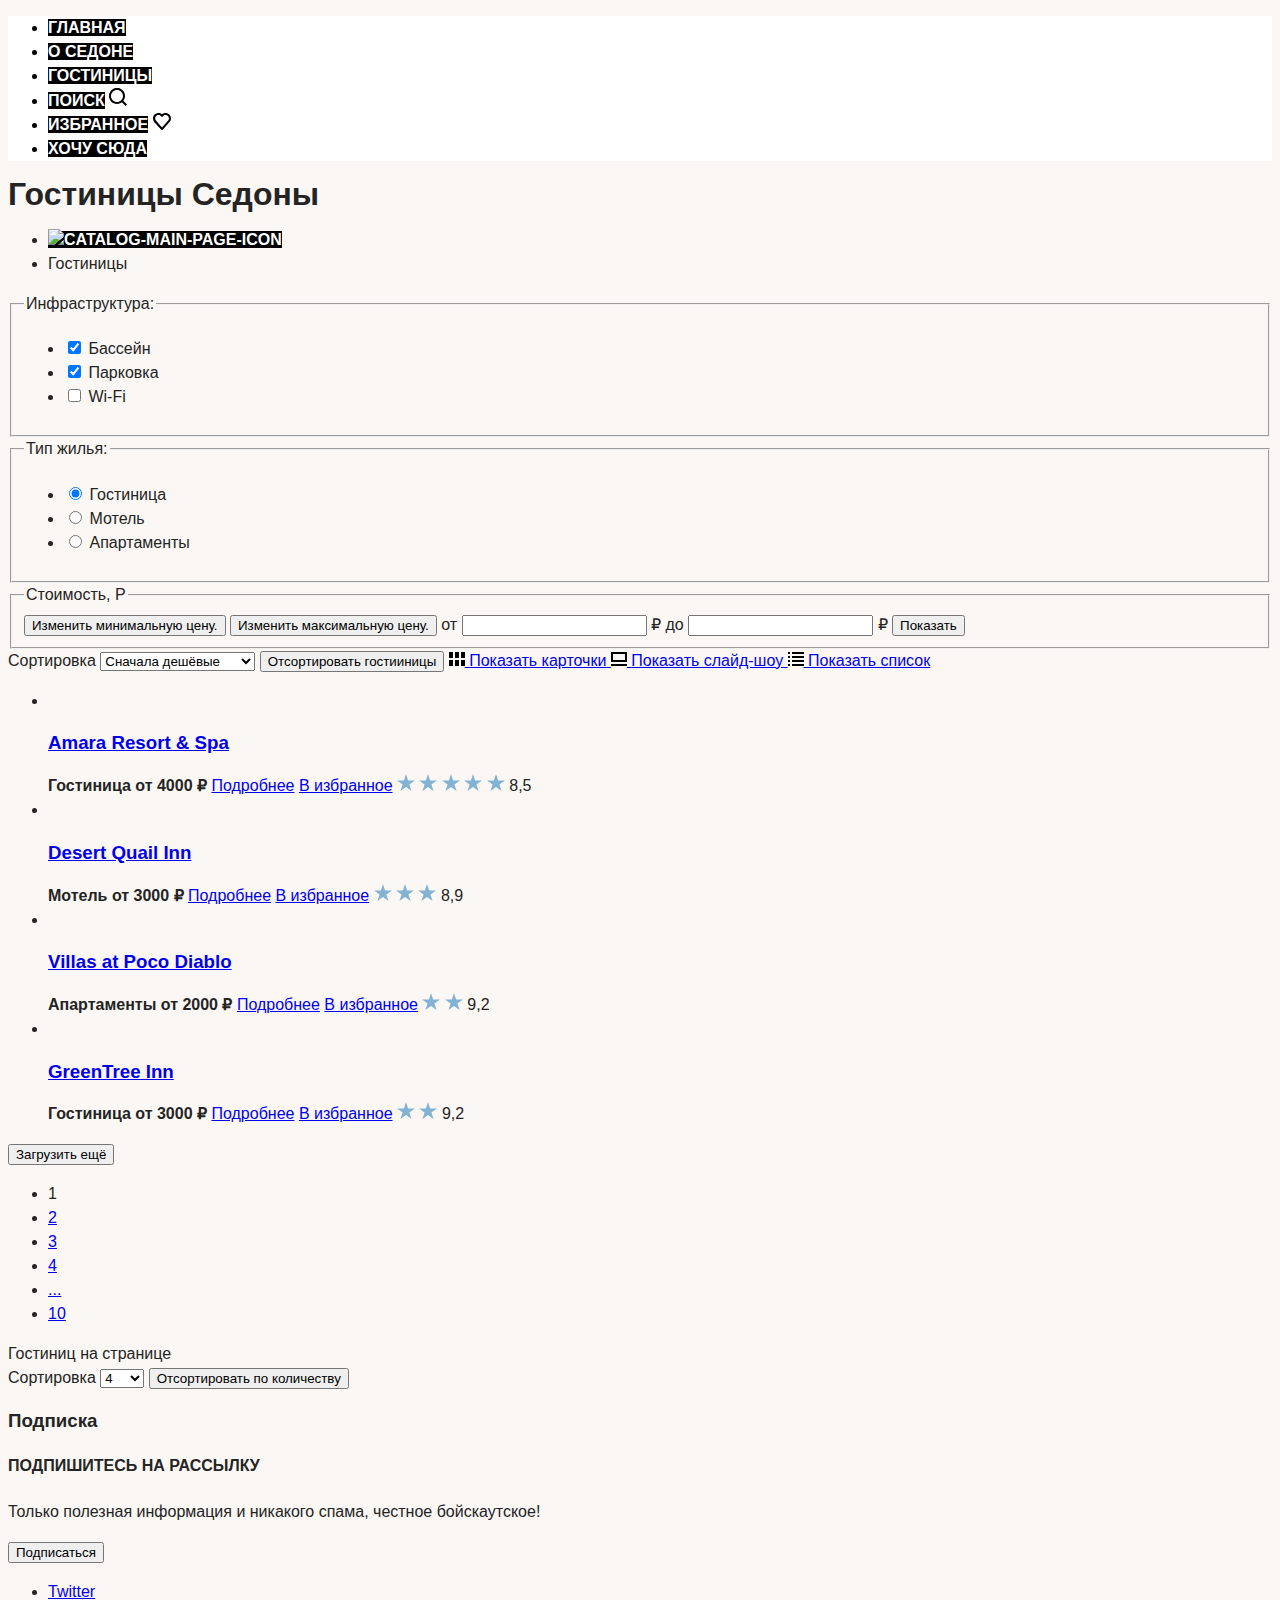
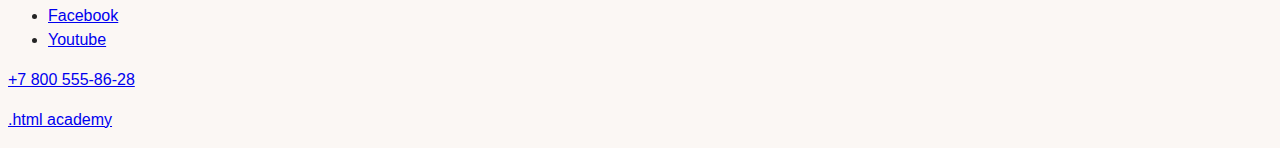
==== commit 83a6aeca: "Со свежим кодом" ====
--- a/Catalog.html
+++ b/Catalog.html
@@ -1,50 +1,12 @@
 <!DOCTYPE html>
 <html lang="ru">
-
-  <head>
-    <meta charset="utf-8">
-    <title>Седона - гостиницы</title>
-  </head>
-  
-  <body>
-    <header class="page-header">
-      <nav class="navigation">
-        <ul class="navigation list">
-          <li class="navigation-item">
-            <a class="navigation-link" href="main-sedona.html">Главная</a>
-          </li>
-          <li class="navigation-item">
-            <a class="navigation-link" href="about-sedona.html">О Седоне</a>
-          </li>
-          <li class="navigation-item">
-            <a class="navigation-link" href="hotels-sedona.html">Гостиницы</a>
-          </li>
-        </ul>
-        <ul class="navigation list for user">
-          <li class="navigation-item">
-            <a class="navigation-link" href="#"><span class="visually-hidden"></span>Поиск</a>
-          </li>
-          <li class="navigation-item">
-            <a class="navigation-link" href="#"><span class="visually-hidden"></span>Избранное</a>
-          </li>
-          <li class="navigation-item">
-            <a class="navigation-link" href="#">Хочу сюда</a>
-          </li>
-        </ul>
-      </nav>
-    </header>  
-  <main class="main-inner">
-      <header class="inner-header">
-        <h1 class="inner-header-title">Гостиницы Седоны</h1>
-        <ul class="breadcrumbs">
-          <li class="breadcrumbs-item">
-            <a class="navigation-link" href="index.html"><img class="logo" scr="" alt="house_white_icon"></a>
 
    <head>
       <meta charset="utf-8">
       <title>Седона - гостиницы</title>
       <link rel="stylesheet" href="styles/styles.css">
    </head>
+   
    <body>
       <header class="page-header">
          <nav class="navigation">
@@ -72,98 +34,82 @@
             </ul>
          </nav>
       </header>
+
       <main class="main-inner">
-         <header class="inner-header">
-         <h1 class="inner-header-title">Гостиницы Седоны</h1>
-         <ul class="breadcrumbs">
+        <header class="inner-header">
+        <h1 class="inner-header-title">Гостиницы Седоны</h1>
+          <ul class="breadcrumbs">
             <li class="breadcrumbs-item">
-               <a class="navigation-link" href="index.html">
-               <img class="Icon" scr="img/catalog-main-page-icon.svg" alt="catalog-main-page-icon"></a>
-
-            <li>
-               <img class="icon" scr="" alt="arrow_icon">
-            </li>
+              <a class="navigation-link" href="index.html">
+              <img class="Icon" scr="img/catalog-main-page-icon.svg" alt="catalog-main-page-icon"></a>
             </li>
             <li class="breadcrumbs-item">
-               <a class="breadcrumbs-link">Гостиницы</a>
-            </li>
-
-          </li>
-          <li class="breadcrumbs-item">
-            <a class="breadcrumbs-link">Гостиницы</a>
-          </li>
-        </ul>   
-          <legend class="catalog-filter-title">Инфраструктура:</legend>
-          <ul class="catalog-filter-list">
-
-         </ul>
-         <legend class="catalog-filter-title">Инфраструктура:</legend>
-         <ul class="catalog-filter-list">
-
-            <li class="catalog-filter-item">
-               <label class="control">
-               <input class="visually-hidden control-input" type="checkbox" name="swimming-pool" checked>
-               <span class="control-mark"></span>
-               <span class="control-label">Бассейн</span>
-               </label>
-            </li>
-            <li class="catalog-filter-item">
-               <label class="control">
-               <input class="visually-hidden control-input" type="checkbox" name="parking" checked>
-               <span class="control-mark"></span>
-               <span class="control-label">Парковка</span>
-               </label>
-            </li>
-            <li class="catalog-filter-item">
-               <label class="control">
-               <input class="visually-hidden control-input" type="checkbox" name="wi-fi" >
-               <span class="control-mark"></span>
-               <span class="control-label">Wi-Fi</span>
-               </label>
-            </li>
-
-            </ul>
-          <section class="catalog-filter-title">Тип жилья:</legend>
-          <ul class="catalog-filter-list">
-
-         </ul>
-         <section class="catalog-filter-title">Тип жилья:</section>
-         <ul class="catalog-filter-list">
-
-            <li class="catalog-filter-item">
-               <label class="control">
-               <input class="visually-hidden control-input" type="radio" name="product-group" value="hotel" checked>
-               <span class="control-mark"></span>
-               <span class="control-label">Гостиница</span>
-               </label>
-            </li>
-            <li class="catalog-filter-item">
-               <label class="control">
-               <input class="visually-hidden control-input" type="radio" name="product-group" value="motel" >
-               <span class="control-mark"></span>
-               <span class="control-label">Мотель</span>
-               </label>
-            </li>
-            <li class="catalog-filter-item">
-               <label class="control">
-               <input class="visually-hidden control-input" type="radio" name="product-group" value="apartments">
-               <span class="control-mark"></span>
-               <span class="control-label">Апартаменты</span>
-               </label>
-            </li>
-
-          </ul>
-          <section class="catalog-hotels">
-            <h2 class="catalog-filter-cost">Стоимость, Р</h2>
-            <form class="catalog-filter" action="https://echo.htmlacademy.ru/" method="get">
-              <fieldset class="catalog-filter-group">
-                <legend class="catalog-filter-title">Цена</legend>
-                <button class="range-toggle toggle-min" type="button">
+              <a class="breadcrumbs-link">Гостиницы</a>
+            </li>
+          </ul>
+
+         <fieldset class="catalog-filter">
+           <legend class="catalog-filter-title">Инфраструктура:</legend>
+             <ul class="catalog-filter-list">
+               <li class="catalog-filter-item">
+                 <label class="control">
+                   <input class="visually-hidden control-input" type="checkbox" name="swimming-pool" checked>
+                   <span class="control-mark"></span>
+                   <span class="control-label">Бассейн</span>
+                 </label>
+               </li>
+               <li class="catalog-filter-item">
+                 <label class="control">
+                   <input class="visually-hidden control-input" type="checkbox" name="parking" checked>
+                   <span class="control-mark"></span>
+                   <span class="control-label">Парковка</span>
+                 </label>
+               </li>
+               <li class="catalog-filter-item">
+                 <label class="control">
+                   <input class="visually-hidden control-input" type="checkbox" name="wi-fi" >
+                   <span class="control-mark"></span>
+                   <span class="control-label">Wi-Fi</span>
+                 </label>
+               </li>
+             </ul>
+         </fieldset>
+
+         <fieldset class="catalog-filter">
+           <legend class="catalog-filter-title">Тип жилья:</legend>
+             <ul class="catalog-filter-list">
+               <li class="catalog-filter-item">
+                 <label class="control">
+                   <input class="visually-hidden control-input" type="radio" name="product-group" value="hotel" checked>
+                   <span class="control-mark"></span>
+                   <span class="control-label">Гостиница</span>
+                 </label>
+               </li>
+               <li class="catalog-filter-item">
+                 <label class="control">
+                   <input class="visually-hidden control-input" type="radio" name="product-group" value="motel" >
+                   <span class="control-mark"></span>
+                   <span class="control-label">Мотель</span>
+                 </label>
+               </li>
+               <li class="catalog-filter-item">
+                 <label class="control">
+                   <input class="visually-hidden control-input" type="radio" name="product-group" value="apartments">
+                   <span class="control-mark"></span>
+                   <span class="control-label">Апартаменты</span>
+                 </label>
+               </li>
+             </ul>
+         </fieldset>
+            
+         <fieldset class="catalog-filter-group">
+            <legend class="catalog-filter-title">Стоимость, Р</legend>
+               <button class="range-toggle toggle-min" type="button">
                   <span class="visually-hidden">Изменить минимальную цену.</span>
-                </button>
-                <button class="range-toggle toggle-max" type="button">
+               </button>
+               <button class="range-toggle toggle-max" type="button">
                   <span class="visually-hidden">Изменить максимальную цену.</span>
-                </button>
+               </button>
                 <label class="catalog-filter-label">
                   от <input class="catalog-filter-input" type="number" name="min-price"> ₽
                 </label>
@@ -172,338 +118,166 @@
                 </label>
               </section>
               <button class="button" type="submit">Показать</button>
-            </form>
+         </fieldset>
+
+         <form class="sorting-type">
+            <label class="visually-hidden" for="sorting">Сортировка</label>
+              <select class="select-control" id="sorting" name="sorting">
+                <option value="cheap">Сначала дешёвые</option>
+                <option value="popular">Сначала популярные</option>
+                <option value="expensive">Сначала дорогие</option>
+              </select>
+              <button class="visually-hidden" type="submit">Отсортировать гостииницы</button>
+
+              <a class="button" href="#">
+                <img class="hotels-list" src="img/catalog-mode-tile-icon.svg" alt="catalog-mode-tile-icon">
+                <span class="visually-hidden">Показать карточки</span>
+              </a>
+              <a class="button" href="#">
+                <img class="hotels-list" src="img/catalog-mode-slideshow-icon.svg" alt="catalog-mode-slideshow-icon">
+                <span class="visually-hidden">Показать слайд-шоу</span>
+              </a>
+              <a class="button" href="#">
+                <img class="hotels-list" src="img/catalog-mode-list-icon.svg" alt="catalog-mode-list-icon">
+                <span class="visually-hidden">Показать список</span>
+              </a>
+         </form>
+
+          <ul class="hotels-list">
+            <li class="hotels-card">
+              <a class="hotels-card-link" href="#">
+                <img class="hotels-card-image" src="" alt="">
+                <h3 class="hotels-card-title">Amara Resort & Spa</h3>
+              </a>
+                <b class="hotels-id">Гостиница</b>
+                <b class="hotels-card-price">от 4000 ₽</b>
+              <a class="hotels-card-button button" href="#">Подробнее</a>
+              <a class="hotels-favorites-button button" href="#">В избранное</a>
+                <img class="hotels-star-icon" src="img/catalog-star-icon.svg" alt="catalog-star-icon">
+                <img class="hotels-star-icon" src="img/catalog-star-icon.svg" alt="catalog-star-icon">
+                <img class="hotels-star-icon" src="img/catalog-star-icon.svg" alt="catalog-star-icon">
+                <img class="hotels-star-icon" src="img/catalog-star-icon.svg" alt="catalog-star-icon">
+                <img class="hotels-star-icon" src="img/catalog-star-icon.svg" alt="catalog-star-icon">
+              <a class="hotels-rating">8,5</a>
+            </li>
+
+            <li class="hotels-card">
+              <a class="hotels-card-link" href="#">
+                <img class="hotels-card-image" src="" alt="">
+                <h3 class="hotels-card-title">Desert Quail Inn</h3>
+              </a>
+                <b class="hotels-id">Мотель</b>
+                <b class="hotels-card-price">от 3000 ₽</b>
+              <a class="hotels-card-button button" href="#">Подробнее</a>
+              <a class="hotels-favorites-button button" href="#">В избранное</a>
+                <img class="hotels-star-icon" src="img/catalog-star-icon.svg" alt="catalog-star-icon">
+                <img class="hotels-star-icon" src="img/catalog-star-icon.svg" alt="catalog-star-icon">
+                <img class="hotels-star-icon" src="img/catalog-star-icon.svg" alt="catalog-star-icon">
+              <a class="hotels-rating">8,9</a>
+            </li>
+
+            <li class="hotels-card">
+              <a class="hotels-card-link" href="#">
+                <img class="hotels-card-image" src="" alt="">
+                <h3 class="hotels-card-title">Villas at Poco Diablo</h3>
+              </a>
+                <b class="hotels-id">Апартаменты</b>
+                <b class="hotels-card-price">от 2000 ₽</b>
+              <a class="hotels-card-button button" href="#">Подробнее</a>
+              <a class="hotels-favorites-button button" href="#">В избранное</a>
+                <img class="hotels-star-icon" src="img/catalog-star-icon.svg" alt="catalog-star-icon">
+                <img class="hotels-star-icon" src="img/catalog-star-icon.svg" alt="catalog-star-icon">
+              <a class="hotels-rating">9,2</a>
+            </li>
+
+            <li class="hotels-card">
+              <a class="hotels-card-link" href="#">
+                <img class="hotels-card-image" src="" alt="">
+                <h3 class="hotels-card-title">GreenTree Inn</h3>
+              </a>
+                <b class="hotels-id">Гостиница</b>
+                <b class="hotels-card-price">от 3000 ₽</b>
+              <a class="hotels-card-button button" href="#">Подробнее</a>
+              <a class="hotels-favorites-button button" href="#">В избранное</a>
+                <img class="hotels-star-icon" src="img/catalog-star-icon.svg" alt="catalog-star-icon">
+                <img class="hotels-star-icon" src="img/catalog-star-icon.svg" alt="catalog-star-icon">
+              <a class="hotels-rating">9,2</a>
+            </li>
+          </ul>
+            
+            <button class="button pagination-show-more" type="button">Загрузить ещё</button>
+
+          <ul class="pagination">
+            <li class="pagination-item">
+              <a class="pagination-link pagination-current">1</a>
+            </li>
+            <li class="pagination-item">
+              <a class="pagination-link" href="#">2</a>
+            </li>
+            <li class="pagination-item">
+              <a class="pagination-link" href="#">3</a>
+            </li>
+            <li class="pagination-item">
+              <a class="pagination-link" href="#">4</a>
+            </li>
+            <li class="pagination-item">
+              <a class="pagination-link" href="#">...</a>
+            </li>
+            <li class="pagination-item">
+              <a class="pagination-link" href="#">10</a>
+            </li>
+          </ul>
+
+          <a class="hotels-on-pages">Гостиниц на странице</a>
             <form class="sorting-type">
               <label class="visually-hidden" for="sorting">Сортировка</label>
               <select class="select-control" id="sorting" name="sorting">
-                <option value="cheap">Сначала дешёвое</option>
-                <option value="popular">Сначала популярное</option>
-                <option value="expensive">Сначала дорогое</option>
+                <option value="popular">4</option>
+                <option value="cheap">8</option>
+                <option value="expensive">все</option>
               </select>
-              <button class="visually-hidden" type="submit">Отсортировать продукты</button>
+              <button class="visually-hidden" type="submit">Отсортировать по количеству</button>
             </form>
-            <a class="button" href="#">
-              <span class="visually-hidden">Показать карточки</span>
-            </a>
-            <a class="button" href="#">
-              <span class="visually-hidden">Показать слайд-шоу</span>
-            </a>
-            <a class="button" href="#">
-              <span class="visually-hidden">Показать список</span>
-            </a>
-            <ul class="hotels-list">
-              <li class="hotels-card">
-                <a class="hotels-card-link" href="#">
-                  <img class="hotels-card-image" src="" alt="">
-                  <h3 class="hotels-card-title">Amara Resort & Spa</h3>
-                </a>
-                <b class="hotels-card-price">от 4000 ₽</b>
-                <a class="hotels-card-button button" href="#">Подробнее</a>
-                <b class="hotels-id">Гостиница</b>
-                <b class="hotels-card-price">от 4000 ₽</b>
-                <a class="hotels-card-button button" href="#">Подробнее</a>
-                <a class="hotels-favorites-button button" href="#">В избранное</a>
-                <img class="hotels-stars-image" src="" alt="hotel-star-logo.png">
-                <img class="hotels-stars-image" src="" alt="hotel-star-logo.png">
-                <img class="hotels-stars-image" src="" alt="hotel-star-logo.png">
-                <img class="hotels-stars-image" src="" alt="hotel-star-logo.png">
-                <img class="hotels-stars-image" src="" alt="hotel-star-logo.png">
-                <a class="hotels-rating">8,5</a>
-              </li>
-              <li class="hotels-card">
-                <a class="hotels-card-link" href="#">
-                  <img class="hotels-card-image" src="" alt="">
-                  <h3 class="hotels-card-title">Desert Quail Inn</h3>
-                </a>
-                <b class="hotels-card-price">от 3000 ₽</b>
-                <a class="hotels-card-button button" href="#">Подробнее</a>
-                <b class="hotels-id">Мотель</b>
-                <b class="hotels-card-price">от 3000 ₽</b>
-                <a class="hotels-card-button button" href="#">Подробнее</a>
-                <a class="hotels-favorites-button button" href="#">В избранное</a>
-                <img class="hotels-stars-image" src="" alt="hotel-star-logo.png">
-                <img class="hotels-stars-image" src="" alt="hotel-star-logo.png">
-                <img class="hotels-stars-image" src="" alt="hotel-star-logo.png">
-                <a class="hotels-rating">8,9</a>
-              </li>
-              <li class="hotels-card">
-                <a class="hotels-card-link" href="#">
-                  <img class="hotels-card-image" src="" alt="">
-                  <h3 class="hotels-card-title">Villas at Poco Diablo</h3>
-                </a>
-                <b class="hotels-card-price">от 2000 ₽</b>
-                <a class="hotels-card-button button" href="#">Подробнее</a>
-                <b class="hotels-id">Апартаменты</b>
-                <b class="hotels-card-price">от 2000 ₽</b>
-                <a class="hotels-card-button button" href="#">Подробнее</a>
-                <a class="hotels-favorites-button button" href="#">В избранное</a>
-                <img class="hotels-stars-image" src="" alt="hotel-star-logo.png">
-                <img class="hotels-stars-image" src="" alt="hotel-star-logo.png">
-                <a class="hotels-rating">9,2</a>
-              </li>
-              <li class="hotels-card">
-                <a class="hotels-card-link" href="#">
-                  <img class="hotels-card-image" src="" alt="">
-                  <h3 class="hotels-card-title">GreenTree Inn</h3>
-                </a>
-                <b class="hotels-card-price">от 3000 ₽</b>
-                <a class="hotels-card-button button" href="#">Подробнее</a>
-              </li>
-            </ul>
-                <b class="hotels-id">Гостиница</b>
-                <b class="hotels-card-price">от 3000 ₽</b>
-                <a class="hotels-card-button button" href="#">Подробнее</a>
-                <a class="hotels-favorites-button button" href="#">В избранное</a>
-                <img class="hotels-stars-image" src="" alt="hotel-star-logo.png">
-                <img class="hotels-stars-image" src="" alt="hotel-star-logo.png">
-                <a class="hotels-rating">9,2</a>
-              </li>
-            </ul>
-            <button class="button pagination-show-more" type="button">Загрузить ещё</button>
-            <ul class="pagination">
-              <li class="pagination-item">
-                <a class="pagination-link pagination-prev pagination-disabled">
-                  <span class="visually-hidden">Предыдущая страница</span>
-                </a>
-              </li>
-              <li class="pagination-item">
-                <a class="pagination-link pagination-current">1</a>
-              </li>
-              <li class="pagination-item">
-                <a class="pagination-link" href="#">2</a>
-              </li>
-              <li class="pagination-item">
-                <a class="pagination-link" href="#">3</a>
-              </li>
-              <li class="pagination-item">
-                <a class="pagination-link" href="#">4</a>
-              </li>
-              <li class="pagination-item">
-                <a class="pagination-link" href="#">...</a>
-              </li>
-              <li class="pagination-item">
-                <a class="pagination-link" href="#">10</a>
-              </li>
-            </ul>
-<a class="hotels-on-pages">Гостиниц на странице</a>
-            <form class="sorting-type">
-              <label class="visually-hidden" for="sorting">Сортировка</label>
-              <select class="select-control" id="sorting" name="sorting">
-                <option value="popular">Сначала популярное</option>
-                <option value="cheap">Сначала дешёвое</option>
-                <option value="expensive">Сначала дорогое</option>
-              </select>
-              <button class="visually-hidden" type="submit">Отсортировать продукты</button>
+
+          <section class="subscribe">
+            <h3 class="visually-hidden">Подписка</h3>
+              <h4 class="subscribe-title">ПОДПИШИТЕСЬ НА РАССЫЛКУ</h4>
+              <p class="subscribe-description">Только полезная информация и никакого спама, честное бойскаутское!</p>
+            <form class="newsletter-form" action="https://echo.htmlacademy.ru/" method="post">
+              <p class="newsletter-email">
+                <label class="visually-hidden" for="newsletter-email" id="newsletter-email" required></label>
+              </p>
+              <button class="button newsletter-button" type="submit">Подписаться</button>
             </form>
-<section class="subscribe">
-      <h3 class="visually-hidden">Подписка</h3>
-      <h4 class="subscribe-title">ПОДПИШИТЕСЬ НА РАССЫЛКУ</h4>
-      <p class="subscribe-description">Только полезная информация и никакого спама, честное бойскаутское!</p>
-      <form class="newsletter-form" action="https://echo.htmlacademy.ru/" method="post">
-      <p class="newsletter-email">
-        <label class="visually-hidden" for="newsletter-email" id="newsletter-email" required></label>
-      </p>
-      <button class="button newsletter-button" type="submit">Подписаться</button>
-      <button class="button newsletter-button" type="submit">
-      <span class="visually-hidden">Подписаться</span>
-    </button>
-    </form>
-    </section>
-  </main>
-    <footer class="page-footer">
-      <section class="footer-social">
-        <ul class="footer-social-list">
-          <li class="footer-social-item">
-            <a class="button" href="#">
-              <span class="visually-hidden">Twitter</span>
-            </a>
-          </li>
-          <li class="footer-social-item">
-            <a class="button" href="#">
-              <span class="visually-hidden">Facebook</span>
-            </a>
-          </li>
-          <li class="footer-social-item">
-            <a class="button" href="#">
-              <span class="visually-hidden">Youtube</span>
-            </a>
-          </li>
-        </ul>
-        <a class="footer-contacts-address-phone" href="tel:+78005558628">+7 800 555-86-28</a>
-        <p class="about-text"> <a class="htmlacademy-link" href="https://htmlacademy.ru/">.html academy</a></p>
-      </section>
-    </footer>
+          </section>
+      </main>
+
+      <footer class="page-footer">
+        <section class="footer-social">
+          <ul class="footer-social-list">
+            <li class="footer-social-item">
+              <a class="button" href="#">
+                <span class="visually-hidden">Twitter</span>
+              </a>
+            </li>
+            <li class="footer-social-item">
+              <a class="button" href="#">
+                <span class="visually-hidden">Facebook</span>
+              </a>
+            </li>
+            <li class="footer-social-item">
+              <a class="button" href="#">
+                <span class="visually-hidden">Youtube</span>
+              </a>
+            </li>
+          </ul>
+
+          <a class="footer-contacts-address-phone" href="tel:+78005558628">+7 800 555-86-28</a>
+          <p class="about-text"><a class="htmlacademy-link" href="https://htmlacademy.ru/">.html academy</a></p>
+
+        </section>
+      </footer>
+
   </body>
 
-         </ul>
-         <section class="catalog-hotels">
-            <h2 class="catalog-filter-cost">Стоимость, Р</h2>
-            <form class="catalog-filter" action="https://echo.htmlacademy.ru/" method="get">
-               <fieldset class="catalog-filter-group">
-               <legend class="catalog-filter-title">Цена</legend>
-               <button class="range-toggle toggle-min" type="button">
-               <span class="visually-hidden">Изменить минимальную цену.</span>
-               </button>
-               <button class="range-toggle toggle-max" type="button">
-               <span class="visually-hidden">Изменить максимальную цену.</span>
-               </button>
-               <label class="catalog-filter-label">
-               от <input class="catalog-filter-input" type="number" name="min-price"> ₽
-               </label>
-               <label class="catalog-filter-label">
-               до <input class="catalog-filter-input" type="number" name="max-price"> ₽
-               </label>
-         </section>
-         <button class="button" type="submit">Показать</button>
-         </form>
-         <form class="sorting-type">
-            <label class="visually-hidden" for="sorting">Сортировка</label>
-            <select class="select-control" id="sorting" name="sorting">
-               <option value="cheap">Сначала дешёвое</option>
-               <option value="popular">Сначала популярное</option>
-               <option value="expensive">Сначала дорогое</option>
-            </select>
-            <button class="visually-hidden" type="submit">Отсортировать продукты</button>
-         </form>
-         <a class="button" href="#">
-         <span class="visually-hidden">Показать карточки</span>
-         </a>
-         <a class="button" href="#">
-         <span class="visually-hidden">Показать слайд-шоу</span>
-         </a>
-         <a class="button" href="#">
-         <span class="visually-hidden">Показать список</span>
-         </a>
-         <ul class="hotels-list">
-            <li class="hotels-card">
-               <a class="hotels-card-link" href="#">
-                  <img class="hotels-card-image" src="" alt="">
-                  <h3 class="hotels-card-title">Amara Resort & Spa</h3>
-               </a>
-               <b class="hotels-id">Гостиница</b>
-               <b class="hotels-card-price">от 4000 ₽</b>
-               <a class="hotels-card-button button" href="#">Подробнее</a>
-               <a class="hotels-favorites-button button" href="#">В избранное</a>
-               <img class="hotels-stars-image" src="" alt="hotel-star-logo.png"><br>
-               <img class="hotels-stars-image" src="" alt="hotel-star-logo.png"><br>
-               <img class="hotels-stars-image" src="" alt="hotel-star-logo.png"><br>
-               <img class="hotels-stars-image" src="" alt="hotel-star-logo.png"><br>
-               <img class="hotels-stars-image" src="" alt="hotel-star-logo.png"><br>
-               <a class="hotels-rating">8,5</a>
-            </li>
-            <li class="hotels-card">
-               <a class="hotels-card-link" href="#">
-                  <img class="hotels-card-image" src="" alt="">
-                  <h3 class="hotels-card-title">Desert Quail Inn</h3>
-               </a>
-               <b class="hotels-id">Мотель</b>
-               <b class="hotels-card-price">от 3000 ₽</b>
-               <a class="hotels-card-button button" href="#">Подробнее</a>
-               <a class="hotels-favorites-button button" href="#">В избранное</a>
-               <img class="hotels-stars-image" src="" alt="hotel-star-logo.png"><br>
-               <img class="hotels-stars-image" src="" alt="hotel-star-logo.png"><br>
-               <img class="hotels-stars-image" src="" alt="hotel-star-logo.png"><br>
-               <a class="hotels-rating">8,9</a>
-            </li>
-            <li class="hotels-card">
-               <a class="hotels-card-link" href="#">
-                  <img class="hotels-card-image" src="" alt="">
-                  <h3 class="hotels-card-title">Villas at Poco Diablo</h3>
-               </a>
-               <b class="hotels-id">Апартаменты</b>
-               <b class="hotels-card-price">от 2000 ₽</b>
-               <a class="hotels-card-button button" href="#">Подробнее</a>
-               <a class="hotels-favorites-button button" href="#">В избранное</a>
-               <img class="hotels-stars-image" src="" alt="hotel-star-logo.png"><br>
-               <img class="hotels-stars-image" src="" alt="hotel-star-logo.png"><br>
-               <a class="hotels-rating">9,2</a>
-            </li>
-            <li class="hotels-card">
-               <a class="hotels-card-link" href="#">
-                  <img class="hotels-card-image" src="" alt="">
-                  <h3 class="hotels-card-title">GreenTree Inn</h3>
-               </a>
-               <b class="hotels-id">Гостиница</b>
-               <b class="hotels-card-price">от 3000 ₽</b>
-               <a class="hotels-card-button button" href="#">Подробнее</a>
-               <a class="hotels-favorites-button button" href="#">В избранное</a>
-               <img class="hotels-stars-image" src="" alt="hotel-star-logo.png"><br>
-               <img class="hotels-stars-image" src="" alt="hotel-star-logo.png"><br>
-               <a class="hotels-rating">9,2</a>
-            </li>
-         </ul>
-         <button class="button pagination-show-more" type="button">Загрузить ещё</button>
-         <ul class="pagination">
-            <li class="pagination-item">
-               <a class="pagination-link pagination-prev pagination-disabled">
-               <span class="visually-hidden">Предыдущая страница</span>
-               </a>
-            </li>
-            <li class="pagination-item">
-               <a class="pagination-link pagination-current">1</a>
-            </li>
-            <li class="pagination-item">
-               <a class="pagination-link" href="#">2</a>
-            </li>
-            <li class="pagination-item">
-               <a class="pagination-link" href="#">3</a>
-            </li>
-            <li class="pagination-item">
-               <a class="pagination-link" href="#">4</a>
-            </li>
-            <li class="pagination-item">
-               <a class="pagination-link" href="#">...</a>
-            </li>
-            <li class="pagination-item">
-               <a class="pagination-link" href="#">10</a>
-            </li>
-         </ul>
-         <a class="hotels-on-pages">Гостиниц на странице</a>
-         <form class="sorting-type">
-            <label class="visually-hidden" for="sorting">Сортировка</label>
-            <select class="select-control" id="sorting" name="sorting">
-               <option value="popular">Сначала популярное</option>
-               <option value="cheap">Сначала дешёвое</option>
-               <option value="expensive">Сначала дорогое</option>
-            </select>
-            <button class="visually-hidden" type="submit">Отсортировать продукты</button>
-         </form>
-         <section class="subscribe">
-            <h3 class="visually-hidden">Подписка</h3>
-            <h4 class="subscribe-title">ПОДПИШИТЕСЬ НА РАССЫЛКУ</h4>
-            <p class="subscribe-description">Только полезная информация и никакого спама, честное бойскаутское!</p>
-            <form class="newsletter-form" action="https://echo.htmlacademy.ru/" method="post">
-               <p class="newsletter-email">
-                  <label class="visually-hidden" for="newsletter-email" id="newsletter-email" required></label>
-               </p>
-               <button class="button newsletter-button" type="submit">
-               <span class="visually-hidden">Подписаться</span>
-               </button>
-            </form>
-         </section>
-      </main>
-      <footer class="page-footer">
-         <section class="footer-social">
-            <ul class="footer-social-list">
-               <li class="footer-social-item">
-                  <a class="button" href="#">
-                  <span class="visually-hidden">Twitter</span>
-                  </a>
-               </li>
-               <li class="footer-social-item">
-                  <a class="button" href="#">
-                  <span class="visually-hidden">Facebook</span>
-                  </a>
-               </li>
-               <li class="footer-social-item">
-                  <a class="button" href="#">
-                  <span class="visually-hidden">Youtube</span>
-                  </a>
-               </li>
-            </ul>
-            <a class="footer-contacts-address-phone" href="tel:+78005558628">+7 800 555-86-28</a>
-            <p class="about-text"> <a class="htmlacademy-link" href="https://htmlacademy.ru/">.html academy</a></p>
-         </section>
-      </footer>
-   </body>
 </html>
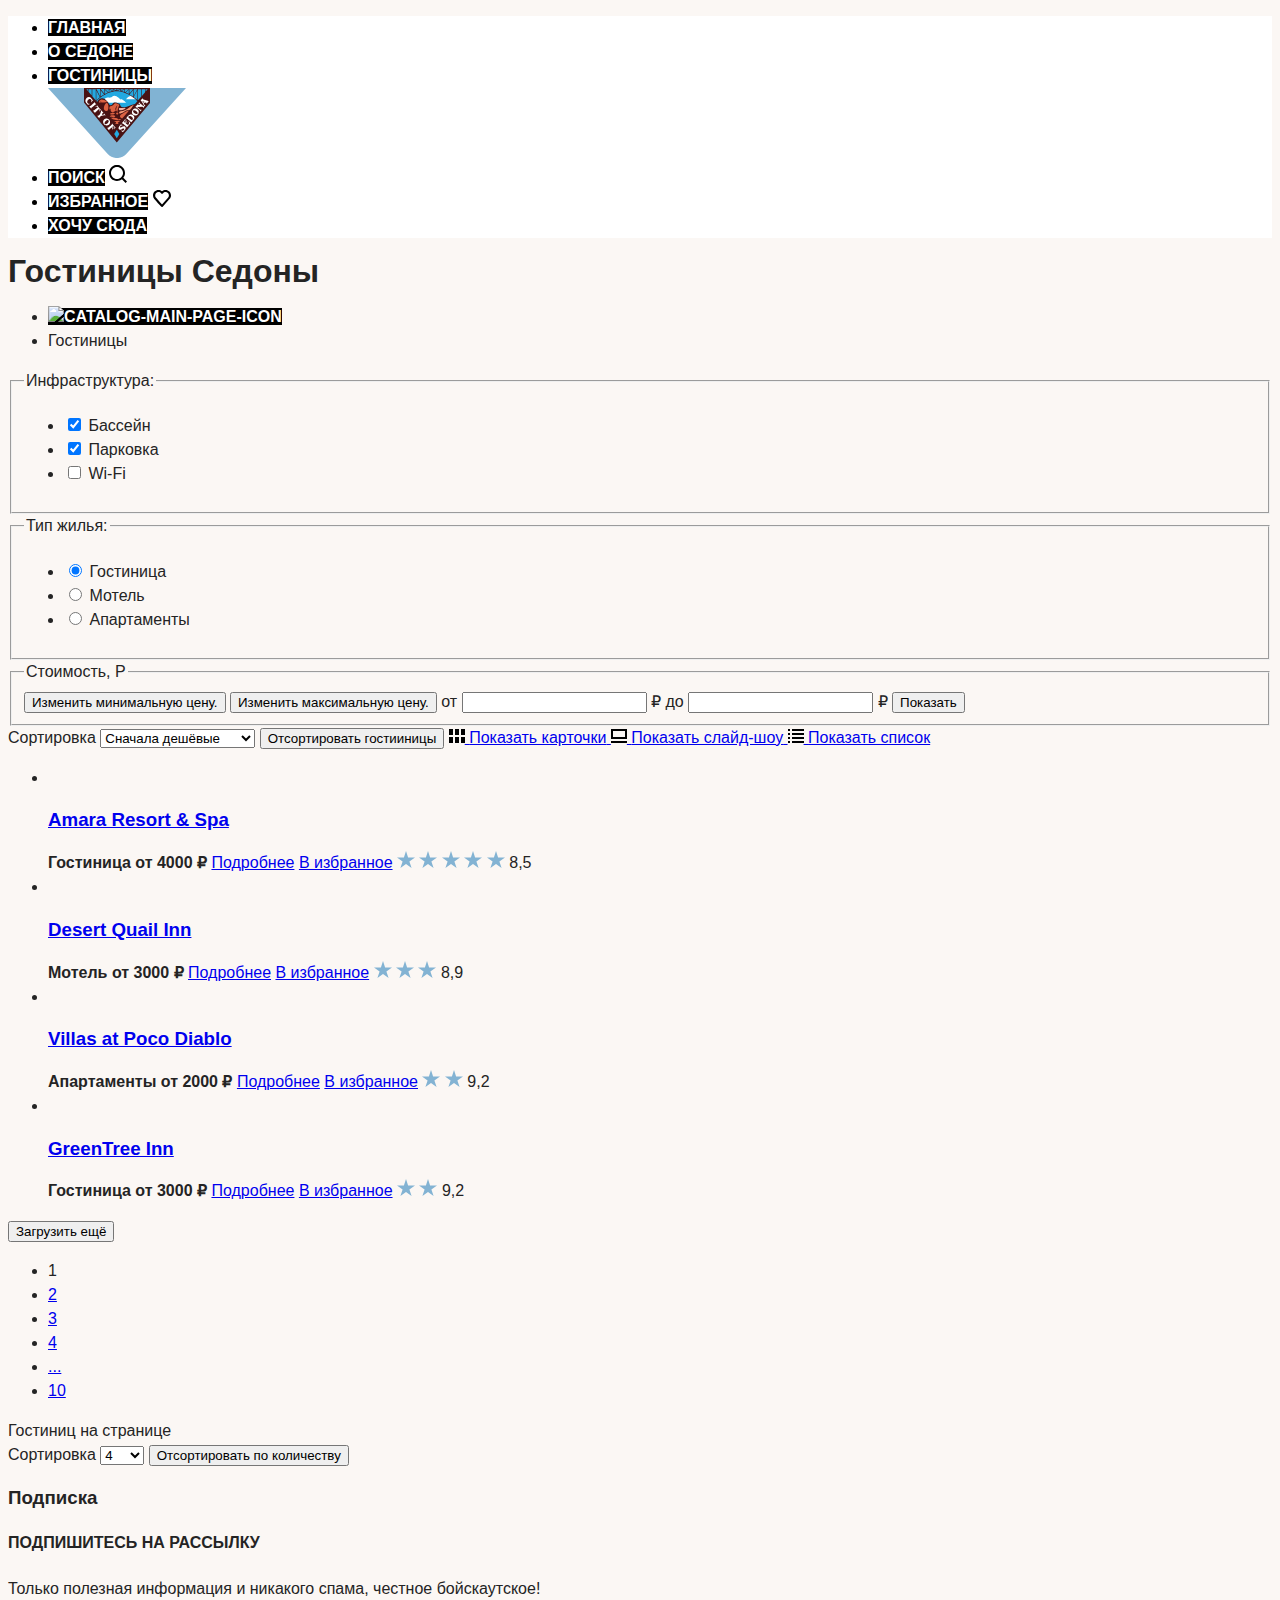
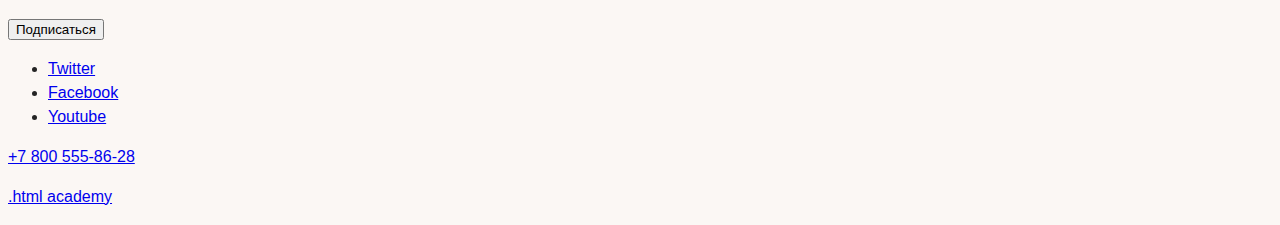
==== commit e3566112: "Обновсление" ====
--- a/Catalog.html
+++ b/Catalog.html
@@ -20,6 +20,9 @@
                <li class="navigation-item">
                   <a class="navigation-link" href="catalog.html">Гостиницы</a>
                </li>
+
+               <img class="page-header-logo" alt="Логотип Sedona»" src="img/sedona-header-logo.svg" width="138" height="70">
+
                <li class="navigation-item">
                   <a class="navigation-link" href="#">Поиск</a>
                   <img class="icon" src="img/search-icon.svg" width="18" height="18" alt="search-icon">
@@ -256,17 +259,17 @@
         <section class="footer-social">
           <ul class="footer-social-list">
             <li class="footer-social-item">
-              <a class="button" href="#">
+              <a class="button" href="https://twitter.com/htmlacademy_ru">
                 <span class="visually-hidden">Twitter</span>
               </a>
             </li>
             <li class="footer-social-item">
-              <a class="button" href="#">
+              <a class="button" href="https://www.facebook.com/htmlacademy">
                 <span class="visually-hidden">Facebook</span>
               </a>
             </li>
             <li class="footer-social-item">
-              <a class="button" href="#">
+              <a class="button" href="https://www.youtube.com/c/HTMLAcademyRUS">
                 <span class="visually-hidden">Youtube</span>
               </a>
             </li>
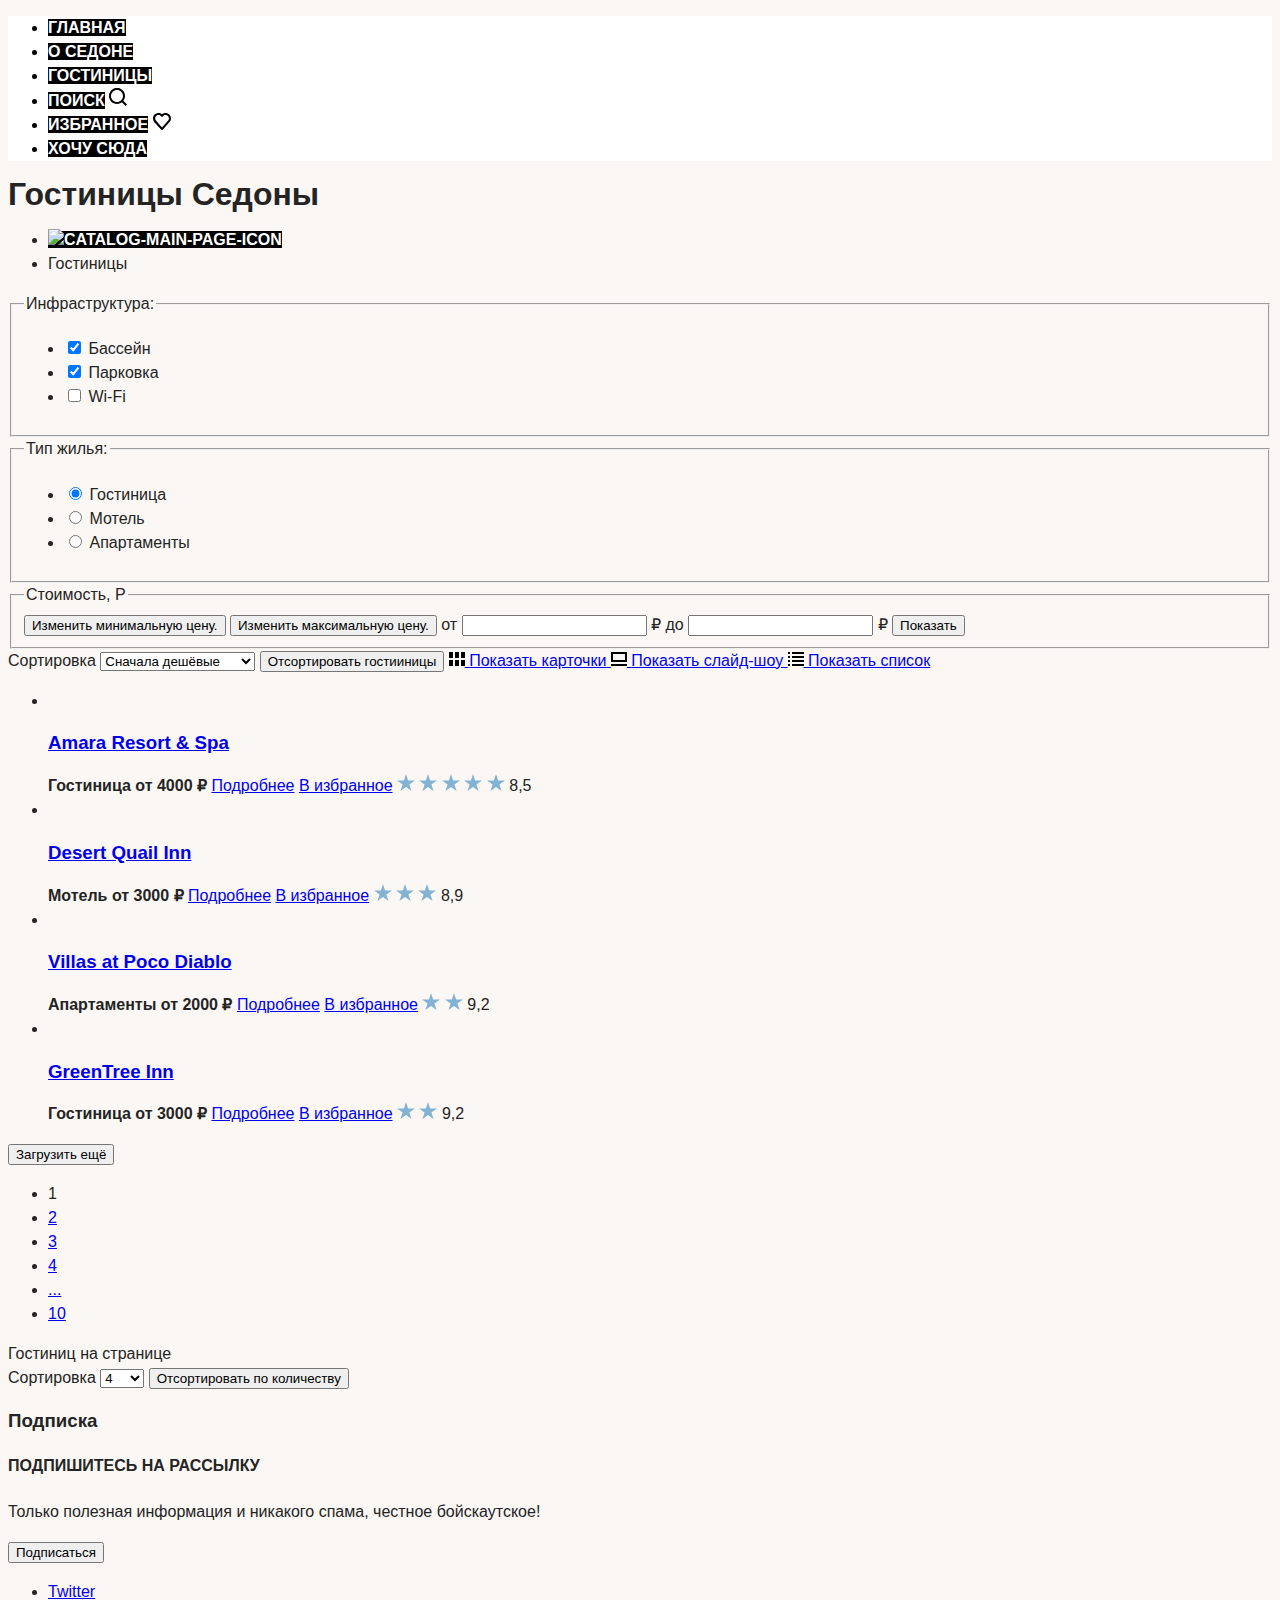
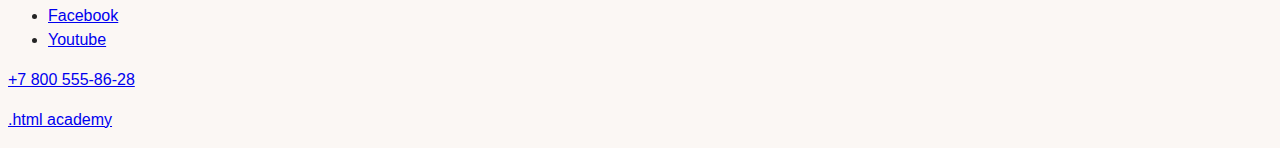
==== commit de06cbb2: "Merge branch 'master' of https://github.com/rashid79/31357-sedona-32" ====
--- a/Catalog.html
+++ b/Catalog.html
@@ -20,9 +20,6 @@
                <li class="navigation-item">
                   <a class="navigation-link" href="catalog.html">Гостиницы</a>
                </li>
-
-               <img class="page-header-logo" alt="Логотип Sedona»" src="img/sedona-header-logo.svg" width="138" height="70">
-
                <li class="navigation-item">
                   <a class="navigation-link" href="#">Поиск</a>
                   <img class="icon" src="img/search-icon.svg" width="18" height="18" alt="search-icon">
@@ -259,17 +256,17 @@
         <section class="footer-social">
           <ul class="footer-social-list">
             <li class="footer-social-item">
-              <a class="button" href="https://twitter.com/htmlacademy_ru">
+              <a class="button" href="#">
                 <span class="visually-hidden">Twitter</span>
               </a>
             </li>
             <li class="footer-social-item">
-              <a class="button" href="https://www.facebook.com/htmlacademy">
+              <a class="button" href="#">
                 <span class="visually-hidden">Facebook</span>
               </a>
             </li>
             <li class="footer-social-item">
-              <a class="button" href="https://www.youtube.com/c/HTMLAcademyRUS">
+              <a class="button" href="#">
                 <span class="visually-hidden">Youtube</span>
               </a>
             </li>
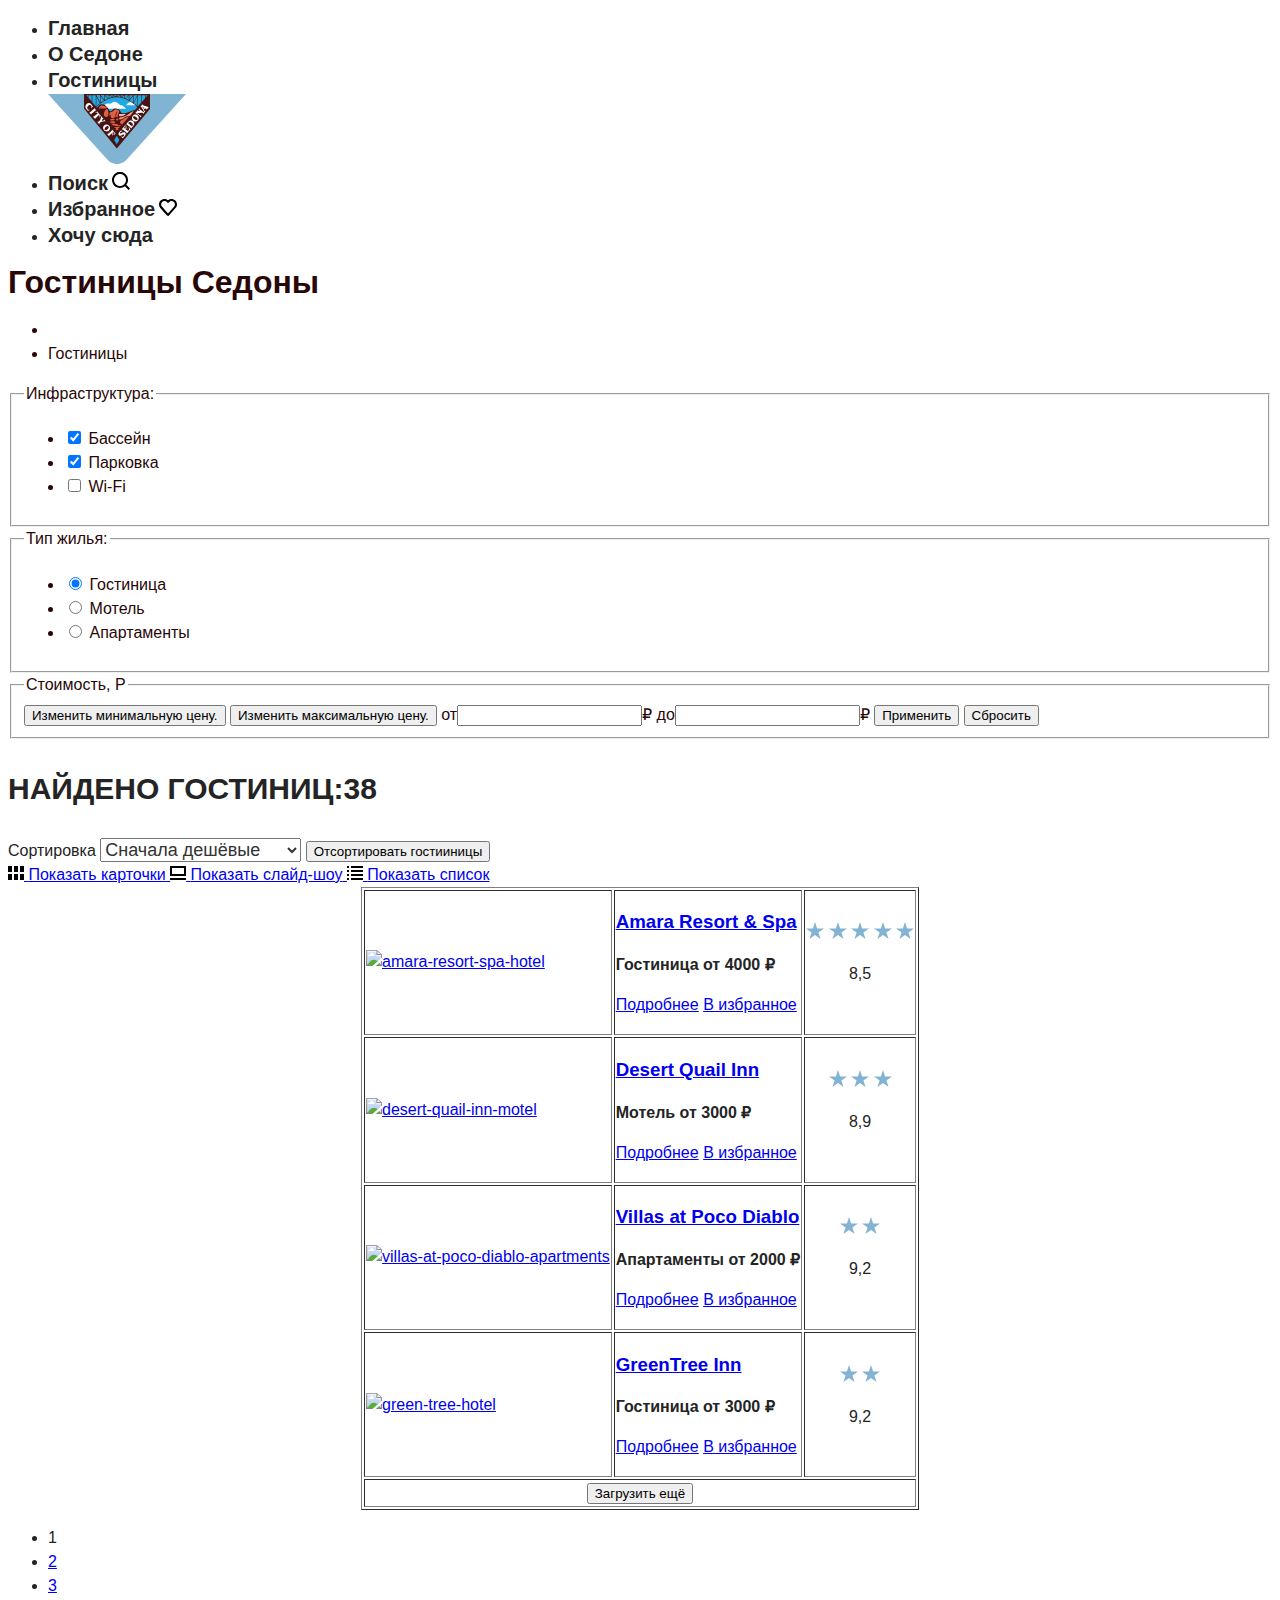
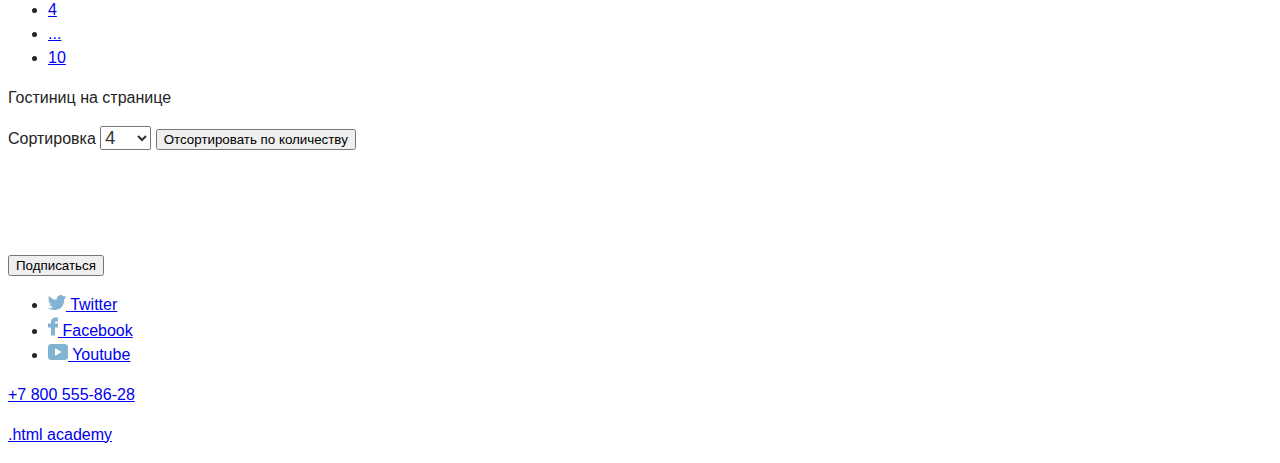
==== commit 08ba9c14: "Обновление от 14-11-2021" ====
--- a/Catalog.html
+++ b/Catalog.html
@@ -1,12 +1,10 @@
 <!DOCTYPE html>
 <html lang="ru">
-
    <head>
       <meta charset="utf-8">
       <title>Седона - гостиницы</title>
       <link rel="stylesheet" href="styles/styles.css">
    </head>
-   
    <body>
       <header class="page-header">
          <nav class="navigation">
@@ -20,6 +18,7 @@
                <li class="navigation-item">
                   <a class="navigation-link" href="catalog.html">Гостиницы</a>
                </li>
+               <img class="page-header-logo" alt="Логотип Sedona»" src="img/sedona-header-logo.svg" width="138" height="70">
                <li class="navigation-item">
                   <a class="navigation-link" href="#">Поиск</a>
                   <img class="icon" src="img/search-icon.svg" width="18" height="18" alt="search-icon">
@@ -34,250 +33,277 @@
             </ul>
          </nav>
       </header>
-
       <main class="main-inner">
-        <header class="inner-header">
-        <h1 class="inner-header-title">Гостиницы Седоны</h1>
-          <ul class="breadcrumbs">
+         <section class="inner-section">
+         <h1 class="inner-header-title">Гостиницы Седоны</h1>
+         <ul class="breadcrumbs">
             <li class="breadcrumbs-item">
-              <a class="navigation-link" href="index.html">
-              <img class="Icon" scr="img/catalog-main-page-icon.svg" alt="catalog-main-page-icon"></a>
+               <a class="navigation-link" href="index.html">
+               <img class="icon" src="img/catalog-main-page-icon.svg" alt="catalog-main-page-icon"></a>
             </li>
             <li class="breadcrumbs-item">
-              <a class="breadcrumbs-link">Гостиницы</a>
-            </li>
-          </ul>
-
+               <a class="breadcrumbs-link">Гостиницы</a>
+            </li>
+         </ul>
+         </header>
          <fieldset class="catalog-filter">
-           <legend class="catalog-filter-title">Инфраструктура:</legend>
-             <ul class="catalog-filter-list">
-               <li class="catalog-filter-item">
-                 <label class="control">
-                   <input class="visually-hidden control-input" type="checkbox" name="swimming-pool" checked>
-                   <span class="control-mark"></span>
-                   <span class="control-label">Бассейн</span>
-                 </label>
-               </li>
-               <li class="catalog-filter-item">
-                 <label class="control">
-                   <input class="visually-hidden control-input" type="checkbox" name="parking" checked>
-                   <span class="control-mark"></span>
-                   <span class="control-label">Парковка</span>
-                 </label>
-               </li>
-               <li class="catalog-filter-item">
-                 <label class="control">
-                   <input class="visually-hidden control-input" type="checkbox" name="wi-fi" >
-                   <span class="control-mark"></span>
-                   <span class="control-label">Wi-Fi</span>
-                 </label>
-               </li>
-             </ul>
+            <legend class="catalog-filter-title">Инфраструктура:</legend>
+            <ul class="catalog-filter-list">
+               <li class="catalog-filter-item">
+                  <label class="control">
+                  <input class="visually-hidden control-input" type="checkbox" name="swimming-pool" checked>
+                  <span class="control-label">Бассейн</span>
+                  </label>
+               </li>
+               <li class="catalog-filter-item">
+                  <label class="control">
+                  <input class="visually-hidden control-input" type="checkbox" name="parking" checked>
+                  <span class="control-label">Парковка</span>
+                  </label>
+               </li>
+               <li class="catalog-filter-item">
+                  <label class="control">
+                  <input class="visually-hidden control-input" type="checkbox" name="wi-fi" >
+                  <span class="control-label">Wi-Fi</span>
+                  </label>
+               </li>
+            </ul>
          </fieldset>
-
          <fieldset class="catalog-filter">
-           <legend class="catalog-filter-title">Тип жилья:</legend>
-             <ul class="catalog-filter-list">
-               <li class="catalog-filter-item">
-                 <label class="control">
-                   <input class="visually-hidden control-input" type="radio" name="product-group" value="hotel" checked>
-                   <span class="control-mark"></span>
-                   <span class="control-label">Гостиница</span>
-                 </label>
-               </li>
-               <li class="catalog-filter-item">
-                 <label class="control">
-                   <input class="visually-hidden control-input" type="radio" name="product-group" value="motel" >
-                   <span class="control-mark"></span>
-                   <span class="control-label">Мотель</span>
-                 </label>
-               </li>
-               <li class="catalog-filter-item">
-                 <label class="control">
-                   <input class="visually-hidden control-input" type="radio" name="product-group" value="apartments">
-                   <span class="control-mark"></span>
-                   <span class="control-label">Апартаменты</span>
-                 </label>
-               </li>
-             </ul>
+            <legend class="catalog-filter-title">Тип жилья:</legend>
+            <ul class="catalog-filter-list">
+               <li class="catalog-filter-item">
+                  <label class="control">
+                  <input class="visually-hidden control-input" type="radio" name="product-group" value="hotel" checked>
+                  <span class="control-label">Гостиница</span>
+                  </label>
+               </li>
+               <li class="catalog-filter-item">
+                  <label class="control">
+                  <input class="visually-hidden control-input" type="radio" name="product-group" value="motel" >
+                  <span class="control-label">Мотель</span>
+                  </label>
+               </li>
+               <li class="catalog-filter-item">
+                  <label class="control">
+                  <input class="visually-hidden control-input" type="radio" name="product-group" value="apartments">
+                  <span class="control-label">Апартаменты</span>
+                  </label>
+               </li>
+            </ul>
          </fieldset>
-            
          <fieldset class="catalog-filter-group">
             <legend class="catalog-filter-title">Стоимость, Р</legend>
-               <button class="range-toggle toggle-min" type="button">
-                  <span class="visually-hidden">Изменить минимальную цену.</span>
-               </button>
-               <button class="range-toggle toggle-max" type="button">
-                  <span class="visually-hidden">Изменить максимальную цену.</span>
-               </button>
-                <label class="catalog-filter-label">
-                  от <input class="catalog-filter-input" type="number" name="min-price"> ₽
-                </label>
-                <label class="catalog-filter-label">
-                  до <input class="catalog-filter-input" type="number" name="max-price"> ₽
-                </label>
-              </section>
-              <button class="button" type="submit">Показать</button>
+            <button class="range-toggle toggle-min" type="button">
+            <span class="visually-hidden">Изменить минимальную цену.</span>
+            </button>
+            <button class="range-toggle toggle-max" type="button">
+            <span class="visually-hidden">Изменить максимальную цену.</span>
+            </button>
+            <label class="catalog-filter-label">
+            от<input class="catalog-filter-input" type="number" name="min-price">₽
+            </label>
+            <label class="catalog-filter-label">
+            до<input class="catalog-filter-input" type="number" name="max-price">₽
+            </label>
+            <button class="button" type="submit">Применить</button>
+            <button class="button" type="submit">Сбросить</button>
          </fieldset>
-
+         </section>
+         <div class="sorting-container">
+         <form class="sorting-type">
+            <h3 class="sorting-type-title">Найдено гостиниц:38</h3>
+            <label class="visually-hidden" for="sorting">Сортировка</label>
+            <select class="select-control" id="sorting" name="sorting">
+               <option value="cheap">Сначала дешёвые</option>
+               <option value="popular">Сначала популярные</option>
+               <option value="expensive">Сначала дорогие</option>
+            </select>
+            <button class="visually-hidden" type="submit">Отсортировать гостииницы</button>
+         </form>
+            <a class="button button-light" href="#">
+            <img class="hotels-list" src="img/catalog-mode-tile-icon.svg" alt="catalog-mode-tile-icon">
+            <span class="visually-hidden">Показать карточки</span>
+            </a>
+            <a class="button" href="#">
+            <img class="hotels-list" src="img/catalog-mode-slideshow-icon.svg" alt="catalog-mode-slideshow-icon">
+            <span class="visually-hidden">Показать слайд-шоу</span>
+            </a>
+            <a class="button" href="#">
+            <img class="hotels-list" src="img/catalog-mode-list-icon.svg" alt="catalog-mode-list-icon">
+            <span class="visually-hidden">Показать список</span>
+            </a>
+         </div>
+         <table class="catalog-hotels" align="center" border="1">
+            <tr class="hotel-card-amara-resort-spa">
+               <td>
+                  <a class="hotels-card-link" href="#">
+                     <img class="hotels-card-image" src="img/catalog-amara-resort-hotel.jpg" alt="amara-resort-spa-hotel" width="180" height="120">
+                  </a>
+               </td>
+               <td align="left" border="1">
+                  <a class="hotels-card-link" href="#">
+                     <h3 class="hotels-card-title">Amara Resort & Spa</h3>
+                  </a>
+                  <b class="hotels-id">Гостиница</b>
+                  <b class="hotels-card-price">от 4000 ₽</b>
+                  <p>
+                     <a class="hotels-card-button button" href="#">Подробнее</a>
+                     <a class="hotels-favorites-button button" href="#">В избранное</a>
+                  </p>
+               </td>
+               <td align="center" border="1">
+                  <img class="hotels-star-icon" src="img/catalog-star-icon.svg" alt="catalog-star-icon">
+                  <img class="hotels-star-icon" src="img/catalog-star-icon.svg" alt="catalog-star-icon">
+                  <img class="hotels-star-icon" src="img/catalog-star-icon.svg" alt="catalog-star-icon">
+                  <img class="hotels-star-icon" src="img/catalog-star-icon.svg" alt="catalog-star-icon">
+                  <img class="hotels-star-icon" src="img/catalog-star-icon.svg" alt="catalog-star-icon">
+                  <p class="hotels-rating">8,5</p>
+               </td>
+            </tr>
+            <tr class="hotel-card-desert-quail-inn">
+               <td>
+                  <a class="hotels-card-link" href="#">
+                     <img class="hotels-card-image" src="img/catalog-desert-quail-motel.jpg" alt="desert-quail-inn-motel" width="180" height="120">
+                  </a>
+               </td>
+               <td align="left" border="1">
+                  <a class="hotels-card-link" href="#">
+                     <h3 class="hotels-card-title">Desert Quail Inn</h3>
+                  </a>
+                  <b class="hotels-id">Мотель</b>
+                  <b class="hotels-card-price">от 3000 ₽</b>
+                  <p>
+                     <a class="hotels-card-button button" href="#">Подробнее</a>
+                     <a class="hotels-favorites-button button" href="#">В избранное</a>
+                  </p>
+               </td>
+               <td align="center" border="1">
+                  <img class="hotels-star-icon" src="img/catalog-star-icon.svg" alt="catalog-star-icon">
+                  <img class="hotels-star-icon" src="img/catalog-star-icon.svg" alt="catalog-star-icon">
+                  <img class="hotels-star-icon" src="img/catalog-star-icon.svg" alt="catalog-star-icon">
+                  <p class="hotels-rating">8,9</p>
+               </td>
+            </tr>
+            <tr class="hotel-card-villas-at-poco-diablo">
+               <td>
+                  <a class="hotels-card-link" href="#">
+                     <img class="hotels-card-image" src="img/catalog-villas-at-poco-diablo-apartments.jpg" alt="villas-at-poco-diablo-apartments" width="180" height="120">
+                  </a>
+               </td>
+               <td align="left" border="1">
+                  <a class="hotels-card-link" href="#">
+                     <h3 class="hotels-card-title">Villas at Poco Diablo</h3>
+                  </a>
+                  <b class="hotels-id">Апартаменты</b>
+                  <b class="hotels-card-price">от 2000 ₽</b>
+                  <p>
+                     <a class="hotels-card-button button" href="#">Подробнее</a>
+                     <a class="hotels-favorites-button button" href="#">В избранное</a>
+                  </p>
+               </td>
+               <td align="center" border="1">
+                  <img class="hotels-star-icon" src="img/catalog-star-icon.svg" alt="catalog-star-icon">
+                  <img class="hotels-star-icon" src="img/catalog-star-icon.svg" alt="catalog-star-icon">
+                  <p class="hotels-rating">9,2</p>
+               </td>
+            </tr>
+            <tr class="hotel-card-greetree-inn">
+               <td>
+                  <a class="hotels-card-link" href="#">
+                     <img class="hotels-card-image" src="img/catalog-green-tree-hotel.jpg" alt="green-tree-hotel" width="180" height="120">
+                  </a>
+               </td>
+               <td align="left" border="1">
+                  <a class="hotels-card-link" href="#">
+                     <h3 class="hotels-card-title">GreenTree Inn</h3>
+                  </a>
+                  <b class="hotels-id">Гостиница</b>
+                  <b class="hotels-card-price">от 3000 ₽</b>
+                  <p>
+                     <a class="hotels-card-button button" href="#">Подробнее</a>
+                     <a class="hotels-favorites-button button" href="#">В избранное</a>
+                  </p>
+               </td>
+               <td align="center" border="1">
+                  <img class="hotels-star-icon" src="img/catalog-star-icon.svg" alt="catalog-star-icon">
+                  <img class="hotels-star-icon" src="img/catalog-star-icon.svg" alt="catalog-star-icon">
+                  <p class="hotels-rating">9,2</p>
+               </td>
+            </tr>
+            <tr align="center" border="1">
+               <td colspan="3">
+                  <button class="button pagination-show-more" type="button">Загрузить ещё</button>
+               </td>
+            </tr>
+         </table>
+         <ul class="pagination">
+            <li class="pagination-item">
+               <a class="pagination-link pagination-current">1</a>
+            </li>
+            <li class="pagination-item">
+               <a class="pagination-link" href="#">2</a>
+            </li>
+            <li class="pagination-item">
+               <a class="pagination-link" href="#">3</a>
+            </li>
+            <li class="pagination-item">
+               <a class="pagination-link" href="#">4</a>
+            </li>
+            <li class="pagination-item">
+               <a class="pagination-link" href="#">...</a>
+            </li>
+            <li class="pagination-item">
+               <a class="pagination-link" href="#">10</a>
+            </li>
+         </ul>
+         <p class="hotels-on-pages">Гостиниц на странице</p>
          <form class="sorting-type">
             <label class="visually-hidden" for="sorting">Сортировка</label>
-              <select class="select-control" id="sorting" name="sorting">
-                <option value="cheap">Сначала дешёвые</option>
-                <option value="popular">Сначала популярные</option>
-                <option value="expensive">Сначала дорогие</option>
-              </select>
-              <button class="visually-hidden" type="submit">Отсортировать гостииницы</button>
+            <select class="select-control" id="sorting" name="sorting">
+               <option value="popular">4</option>
+               <option value="cheap">8</option>
+               <option value="expensive">все</option>
+            </select>
+            <button class="visually-hidden" type="submit">Отсортировать по количеству</button>
+         </form>
+         <section class="subscribe">
+            <h3 class="subscribe-title">ПОДПИШИТЕСЬ НА РАССЫЛКУ</h3>
+            <p class="subscribe-description">Только полезная информация и никакого спама, честное бойскаутское!</p>
+            <form class="newsletter-form" action="https://echo.htmlacademy.ru/" method="post">
+               <p class="newsletter-email">
+                  <label class="visually-hidden" for="newsletter-email" id="newsletter-email" required></label>
+               </p>
+               <button class="button newsletter-button" type="submit">Подписаться</button>
+            </form>
+         </section>
+      </main>
+      <footer class="page-footer">
+         <section class="footer-social">
+            <ul class="footer-social-list">
+               <li class="footer-social-item">
+                  <a class="button" href="https://twitter.com/htmlacademy_ru">
+                     <img class="footer-social-icon" src="img/twitter-logo.svg" alt="twitter" width="18" height="15">
+                  <span class="visually-hidden">Twitter</span>
+                  </a>
+               </li>
+               <li class="footer-social-item">
+                  <a class="button" href="https://www.facebook.com/htmlacademy">
+                     <img class="footer-social-icon" src="img/facebook-logo.svg" alt="facebook" width="10" height="19">
+                  <span class="visually-hidden">Facebook</span>
+                  </a>
+               </li>
+               <li class="footer-social-item">
+                  <a class="button" href="https://www.youtube.com/c/HTMLAcademyRUS">
+                     <img class="footer-social-icon" src="img/youtube-logo.svg" alt="youtube" width="20" height="16">
+                  <span class="visually-hidden">Youtube</span>
+                  </a>
+               </li>
+            </ul>
+            <a class="footer-contacts-address-phone" href="tel:+78005558628">+7 800 555-86-28</a>
+            <p class="about-text"><a class="htmlacademy-link" href="https://htmlacademy.ru/">.html academy</a></p>
+         </section>
+      </footer>
+   </body>
+</html>
 
-              <a class="button" href="#">
-                <img class="hotels-list" src="img/catalog-mode-tile-icon.svg" alt="catalog-mode-tile-icon">
-                <span class="visually-hidden">Показать карточки</span>
-              </a>
-              <a class="button" href="#">
-                <img class="hotels-list" src="img/catalog-mode-slideshow-icon.svg" alt="catalog-mode-slideshow-icon">
-                <span class="visually-hidden">Показать слайд-шоу</span>
-              </a>
-              <a class="button" href="#">
-                <img class="hotels-list" src="img/catalog-mode-list-icon.svg" alt="catalog-mode-list-icon">
-                <span class="visually-hidden">Показать список</span>
-              </a>
-         </form>
-
-          <ul class="hotels-list">
-            <li class="hotels-card">
-              <a class="hotels-card-link" href="#">
-                <img class="hotels-card-image" src="" alt="">
-                <h3 class="hotels-card-title">Amara Resort & Spa</h3>
-              </a>
-                <b class="hotels-id">Гостиница</b>
-                <b class="hotels-card-price">от 4000 ₽</b>
-              <a class="hotels-card-button button" href="#">Подробнее</a>
-              <a class="hotels-favorites-button button" href="#">В избранное</a>
-                <img class="hotels-star-icon" src="img/catalog-star-icon.svg" alt="catalog-star-icon">
-                <img class="hotels-star-icon" src="img/catalog-star-icon.svg" alt="catalog-star-icon">
-                <img class="hotels-star-icon" src="img/catalog-star-icon.svg" alt="catalog-star-icon">
-                <img class="hotels-star-icon" src="img/catalog-star-icon.svg" alt="catalog-star-icon">
-                <img class="hotels-star-icon" src="img/catalog-star-icon.svg" alt="catalog-star-icon">
-              <a class="hotels-rating">8,5</a>
-            </li>
-
-            <li class="hotels-card">
-              <a class="hotels-card-link" href="#">
-                <img class="hotels-card-image" src="" alt="">
-                <h3 class="hotels-card-title">Desert Quail Inn</h3>
-              </a>
-                <b class="hotels-id">Мотель</b>
-                <b class="hotels-card-price">от 3000 ₽</b>
-              <a class="hotels-card-button button" href="#">Подробнее</a>
-              <a class="hotels-favorites-button button" href="#">В избранное</a>
-                <img class="hotels-star-icon" src="img/catalog-star-icon.svg" alt="catalog-star-icon">
-                <img class="hotels-star-icon" src="img/catalog-star-icon.svg" alt="catalog-star-icon">
-                <img class="hotels-star-icon" src="img/catalog-star-icon.svg" alt="catalog-star-icon">
-              <a class="hotels-rating">8,9</a>
-            </li>
-
-            <li class="hotels-card">
-              <a class="hotels-card-link" href="#">
-                <img class="hotels-card-image" src="" alt="">
-                <h3 class="hotels-card-title">Villas at Poco Diablo</h3>
-              </a>
-                <b class="hotels-id">Апартаменты</b>
-                <b class="hotels-card-price">от 2000 ₽</b>
-              <a class="hotels-card-button button" href="#">Подробнее</a>
-              <a class="hotels-favorites-button button" href="#">В избранное</a>
-                <img class="hotels-star-icon" src="img/catalog-star-icon.svg" alt="catalog-star-icon">
-                <img class="hotels-star-icon" src="img/catalog-star-icon.svg" alt="catalog-star-icon">
-              <a class="hotels-rating">9,2</a>
-            </li>
-
-            <li class="hotels-card">
-              <a class="hotels-card-link" href="#">
-                <img class="hotels-card-image" src="" alt="">
-                <h3 class="hotels-card-title">GreenTree Inn</h3>
-              </a>
-                <b class="hotels-id">Гостиница</b>
-                <b class="hotels-card-price">от 3000 ₽</b>
-              <a class="hotels-card-button button" href="#">Подробнее</a>
-              <a class="hotels-favorites-button button" href="#">В избранное</a>
-                <img class="hotels-star-icon" src="img/catalog-star-icon.svg" alt="catalog-star-icon">
-                <img class="hotels-star-icon" src="img/catalog-star-icon.svg" alt="catalog-star-icon">
-              <a class="hotels-rating">9,2</a>
-            </li>
-          </ul>
-            
-            <button class="button pagination-show-more" type="button">Загрузить ещё</button>
-
-          <ul class="pagination">
-            <li class="pagination-item">
-              <a class="pagination-link pagination-current">1</a>
-            </li>
-            <li class="pagination-item">
-              <a class="pagination-link" href="#">2</a>
-            </li>
-            <li class="pagination-item">
-              <a class="pagination-link" href="#">3</a>
-            </li>
-            <li class="pagination-item">
-              <a class="pagination-link" href="#">4</a>
-            </li>
-            <li class="pagination-item">
-              <a class="pagination-link" href="#">...</a>
-            </li>
-            <li class="pagination-item">
-              <a class="pagination-link" href="#">10</a>
-            </li>
-          </ul>
-
-          <a class="hotels-on-pages">Гостиниц на странице</a>
-            <form class="sorting-type">
-              <label class="visually-hidden" for="sorting">Сортировка</label>
-              <select class="select-control" id="sorting" name="sorting">
-                <option value="popular">4</option>
-                <option value="cheap">8</option>
-                <option value="expensive">все</option>
-              </select>
-              <button class="visually-hidden" type="submit">Отсортировать по количеству</button>
-            </form>
-
-          <section class="subscribe">
-            <h3 class="visually-hidden">Подписка</h3>
-              <h4 class="subscribe-title">ПОДПИШИТЕСЬ НА РАССЫЛКУ</h4>
-              <p class="subscribe-description">Только полезная информация и никакого спама, честное бойскаутское!</p>
-            <form class="newsletter-form" action="https://echo.htmlacademy.ru/" method="post">
-              <p class="newsletter-email">
-                <label class="visually-hidden" for="newsletter-email" id="newsletter-email" required></label>
-              </p>
-              <button class="button newsletter-button" type="submit">Подписаться</button>
-            </form>
-          </section>
-      </main>
-
-      <footer class="page-footer">
-        <section class="footer-social">
-          <ul class="footer-social-list">
-            <li class="footer-social-item">
-              <a class="button" href="#">
-                <span class="visually-hidden">Twitter</span>
-              </a>
-            </li>
-            <li class="footer-social-item">
-              <a class="button" href="#">
-                <span class="visually-hidden">Facebook</span>
-              </a>
-            </li>
-            <li class="footer-social-item">
-              <a class="button" href="#">
-                <span class="visually-hidden">Youtube</span>
-              </a>
-            </li>
-          </ul>
-
-          <a class="footer-contacts-address-phone" href="tel:+78005558628">+7 800 555-86-28</a>
-          <p class="about-text"><a class="htmlacademy-link" href="https://htmlacademy.ru/">.html academy</a></p>
-
-        </section>
-      </footer>
-
-  </body>
-
-</html>
--- a/styles/styles.css
+++ b/styles/styles.css
@@ -1,48 +1,174 @@
 @font-face {
-    font-family: "PT Sans";
-    font-style: normal;
-    font-weight: 400;
-    src: url("fonts/pt-sans-regular.woff2") format("woff2");
-    font-display: swap;
-  }
-  
-  @font-face {
-    font-family: "PT Sans";
-    font-style: normal;
-    font-weight: 700;
-    src: url("fonts/pt-sans-bold.woff2") format("woff2");
-    font-display: swap;
-  }
+  font-family: "PT Sans", Arial, sans-serif;
+  font-style: normal;
+  font-weight: 400;
+  src: url("fonts/pt-sans-regular.woff2") format("woff2"), url("fonts/pt-sans-regular.woff") format("woff");
+  font-display: swap;
+}
 
-    body {
-        font-family: "PT Sans", sans-serif;
-        font-size: 16px;
-        line-height: 24px;
-        color: #242424;
-        background-color: #FBF7F4;
-      }
+@font-face {
+  font-family: "PT Sans", Arial, sans-serif;
+  font-style: normal;
+  font-weight: 700;
+  src: url("fonts/pt-sans-regular.woff2") format("woff2"), url("fonts/pt-sans-regular.woff") format("woff");
+  font-display: swap;
+}
 
-      .page-header {
-        color: #000000;
-        background: #FFFFFF;
-      }
+body {
+  font-family: "PT Sans", Arial, sans-serif;
+  font-size: 16px;
+  line-height: 24px;
+  color: #242424;
+  background-color: #FFFFFF;
+}
 
-      .navigation-link {
-        font-family: "PT Sans", sans-serif;
-        line-height: 22px;
-        font-weight: 700;
-        text-align: center;
-        color: #FFFFFF;
-        background-color: #000000;
-        text-decoration: none;
-        text-transform: uppercase;
-      }
+.page-header {
+  color: #242424;
+  background: #FFFFFF;
+}
 
-      .main-index {
-        color: #FFFFFF;
-        background-color: #000000;
-        background-image: url("img/sedona-index-background.jpg");
-          background-size: 100% auto;
-        background-repeat: no-repeat;
-      }
+.navigation-link {
+  font-family: "PT Sans", sans-serif;
+  font-size: 20px;
+  line-height: 25,88px;
+  font-weight: 700;
+  text-align: center;
+  color: #242424;
+  background-color: #FFFFFF;
+  text-decoration: none;
+}
 
+.navigation-link-buttom {
+  color: #242424;
+  background: #FFFFFF;
+}
+
+.main-index {
+  color: #242424;
+  background: #FFFFFF;
+}
+
+.main-index-fon {
+  color: #242424;
+  background: #FFFFFF;
+  background-image: url("img/sedona-index-background.jpg");
+  background-size: 100% auto;
+  background-repeat: no-repeat;
+}
+
+.advantages-item-1 {
+  color: #FFFFFF;
+  background-color: #83B3D3;
+}
+
+.advantages-item-1a {
+  color: #242424;
+  background-color: rgba(131, 179, 211, 0.12);
+}
+
+.advantages-item-1b {
+  color: #242424;
+  background-color: #FFFFFF;
+}
+
+.advantages-item-1c {
+  color: #242424;
+  background-color: rgba(131, 179, 211, 0.12);
+}
+
+.advantages-item-2 {
+  color: #FFFFFF;
+  background-color: #83B3D3;
+}
+
+.advantages-item-3 {
+  color: #242424;
+  background-color: rgba(131, 179, 211, 0.12);
+}
+
+.advantages-item-4 {
+  color: #242424;
+  background-color: rgba(131, 179, 211, 0.2);
+}
+
+.advantages-item-5 {
+  color: #242424;
+  background-color: rgba(131, 179, 211, 0.12);
+}
+
+.advantages-description {
+  font-family: "PT Sans", sans-serif;
+  font-size: 18px;
+  line-height: 21px;
+  font-weight: 400;
+  text-align: center;
+}
+
+.advantages-number {
+  font-family: "PT Sans", sans-serif;
+  font-size: 18px;
+  line-height: 21px;
+  font-weight: 400;
+  text-align: center;
+}
+
+.advantages-title {
+  font-family: "PT Sans", sans-serif;
+  font-size: 24px;
+  line-height: 28px;
+  font-weight: 700;
+  text-align: center;
+  text-transform: uppercase;
+}
+
+.search-hotels {
+  color: #242424;
+  background-color: #FFFFFF;
+}
+
+.subscribe {
+  color: #FFFFFF;
+  background-image: url("img/subscribe-pic.jpg");
+}
+
+.page-footer {
+  color: #242424;
+  background-color: #FFFFFF;
+}
+
+/*каталог*/
+.main-inner {
+
+}
+
+.inner-section {
+  color: #290707;
+  background-image: url("img/catalog-main-background.jpg");
+}
+
+.sorting-container {
+  color: #242424;
+  background-color: #FFFFFF;
+}
+
+.sorting-type-title {
+  font-family: "PT Sans", sans-serif;
+  font-size: 30px;
+  line-height: 39px;
+  font-weight: 700;
+  text-align: left;
+  text-transform: uppercase;
+}
+
+.select-control {
+  font-family: "PT Sans", sans-serif;
+  font-size: 18px;
+  line-height: 24px;
+  font-weight: 400;
+  text-align: left;
+  color: #333333;
+}
+
+.catalog-hotels {
+
+}